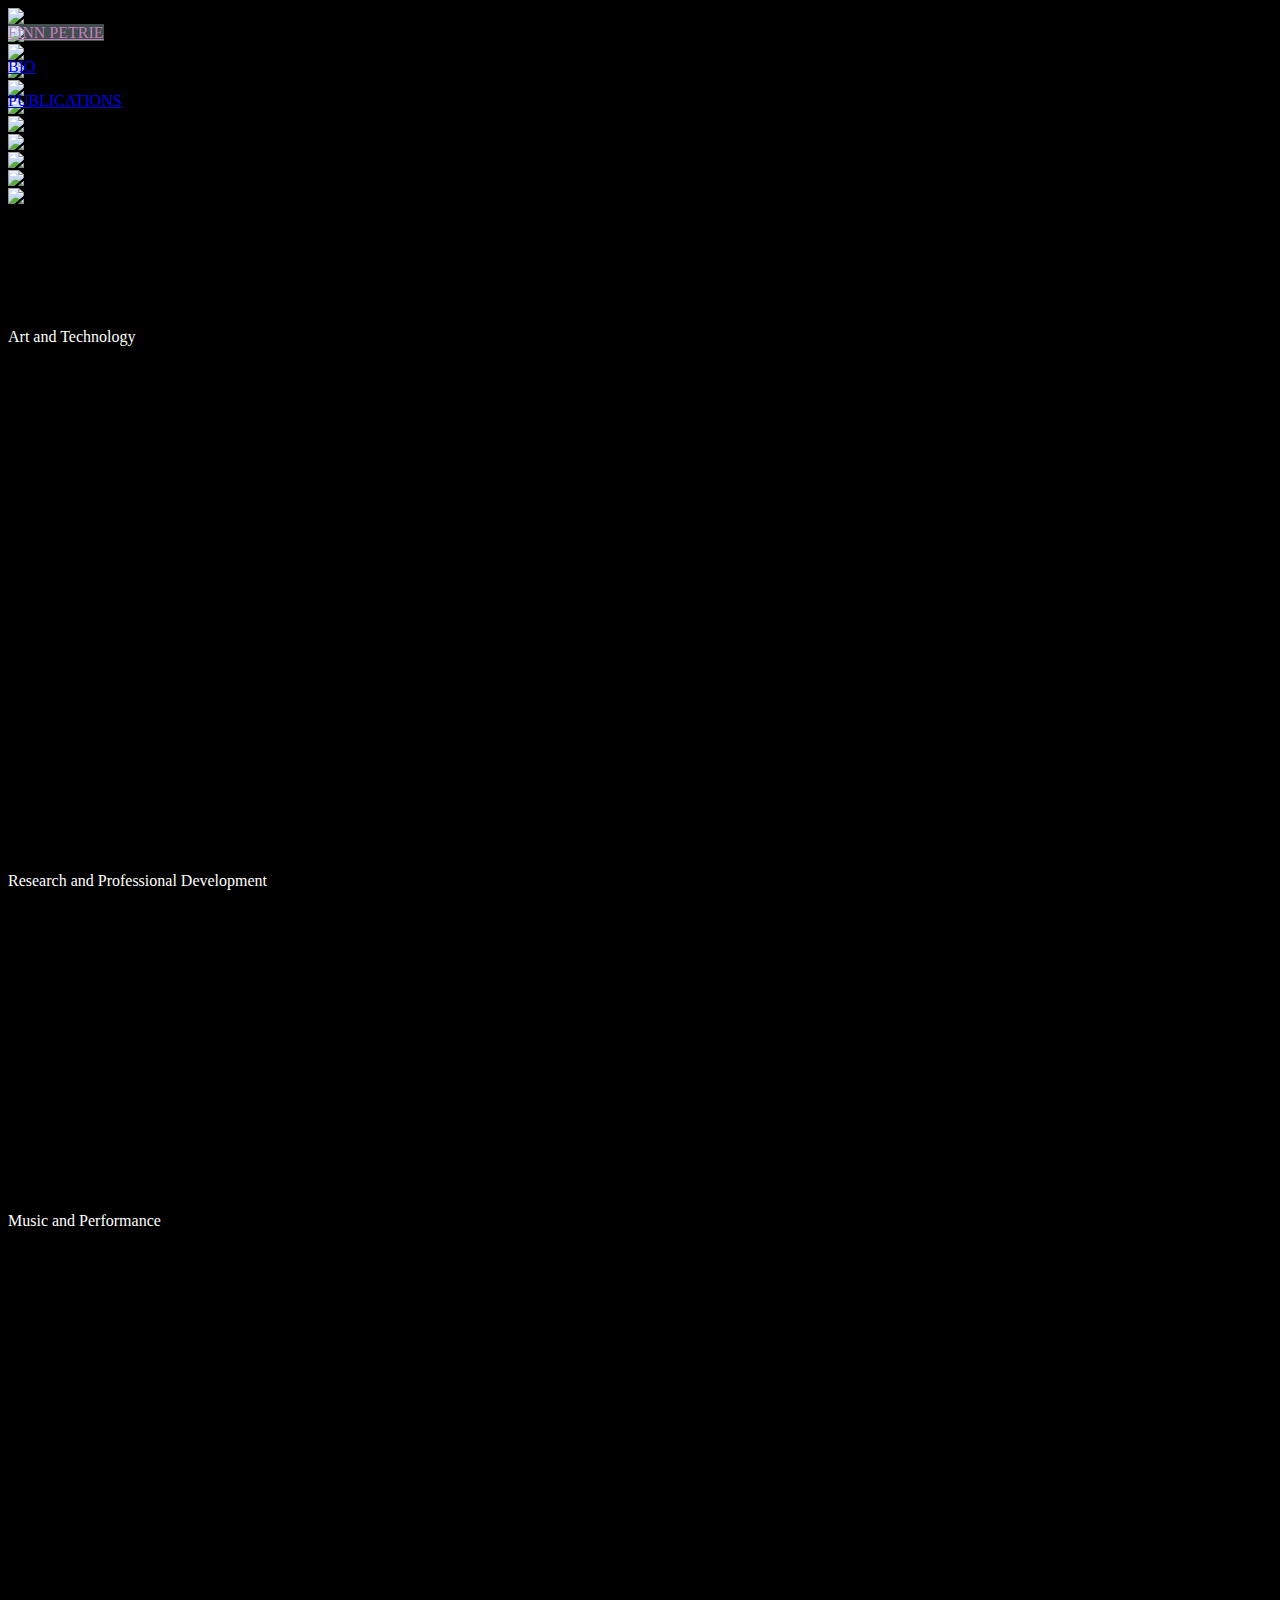
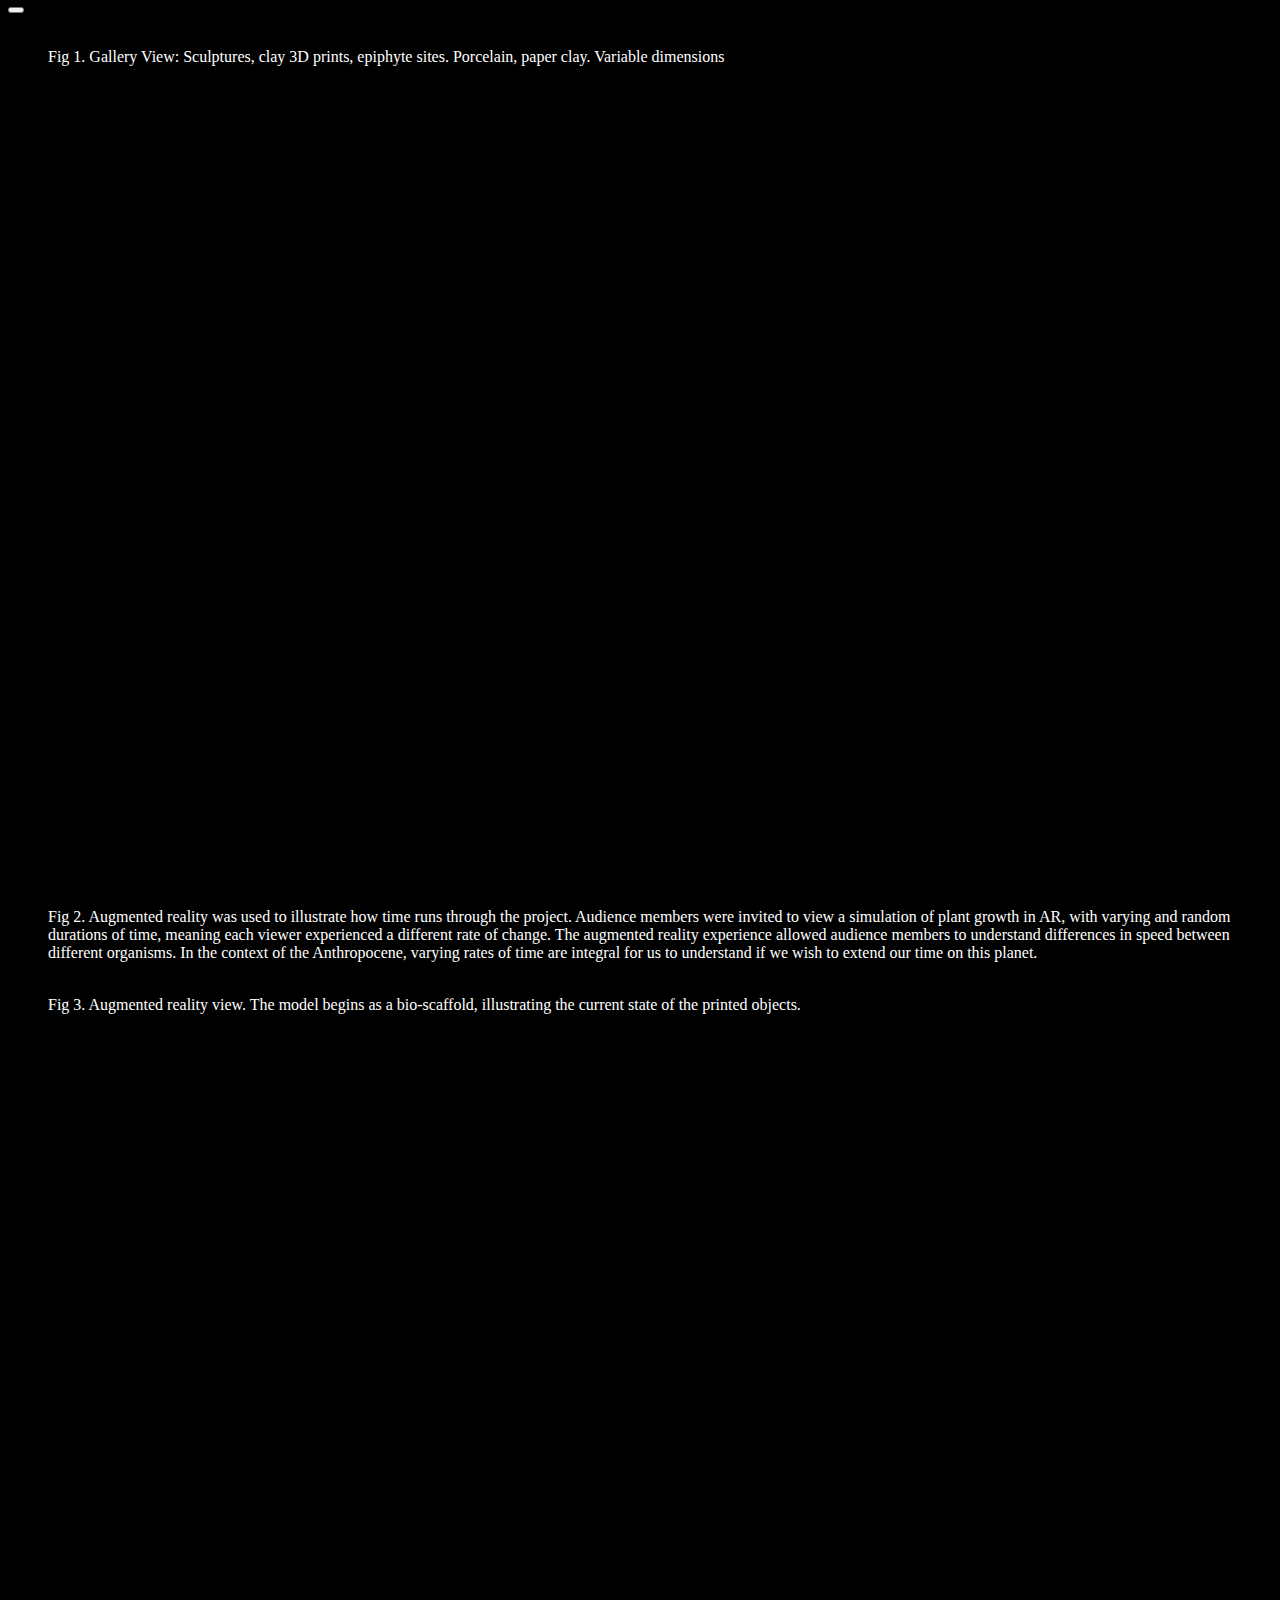
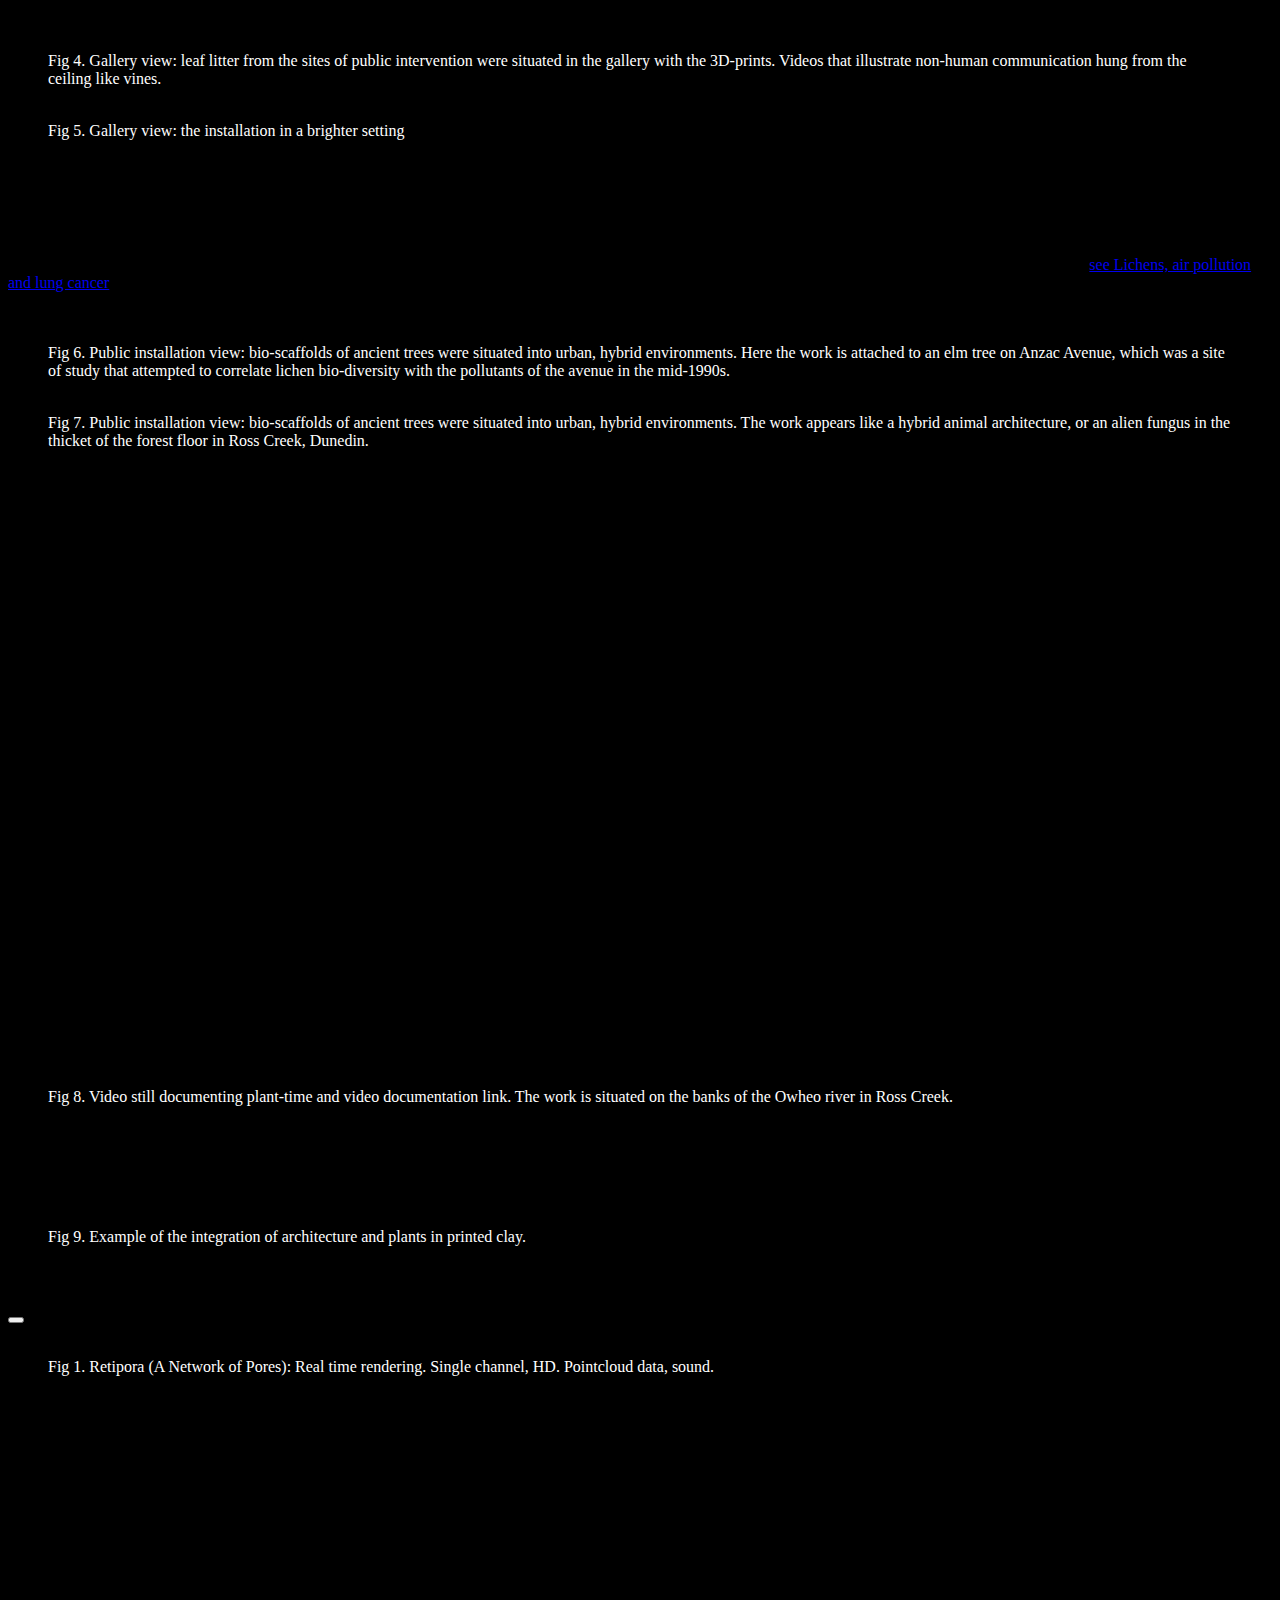
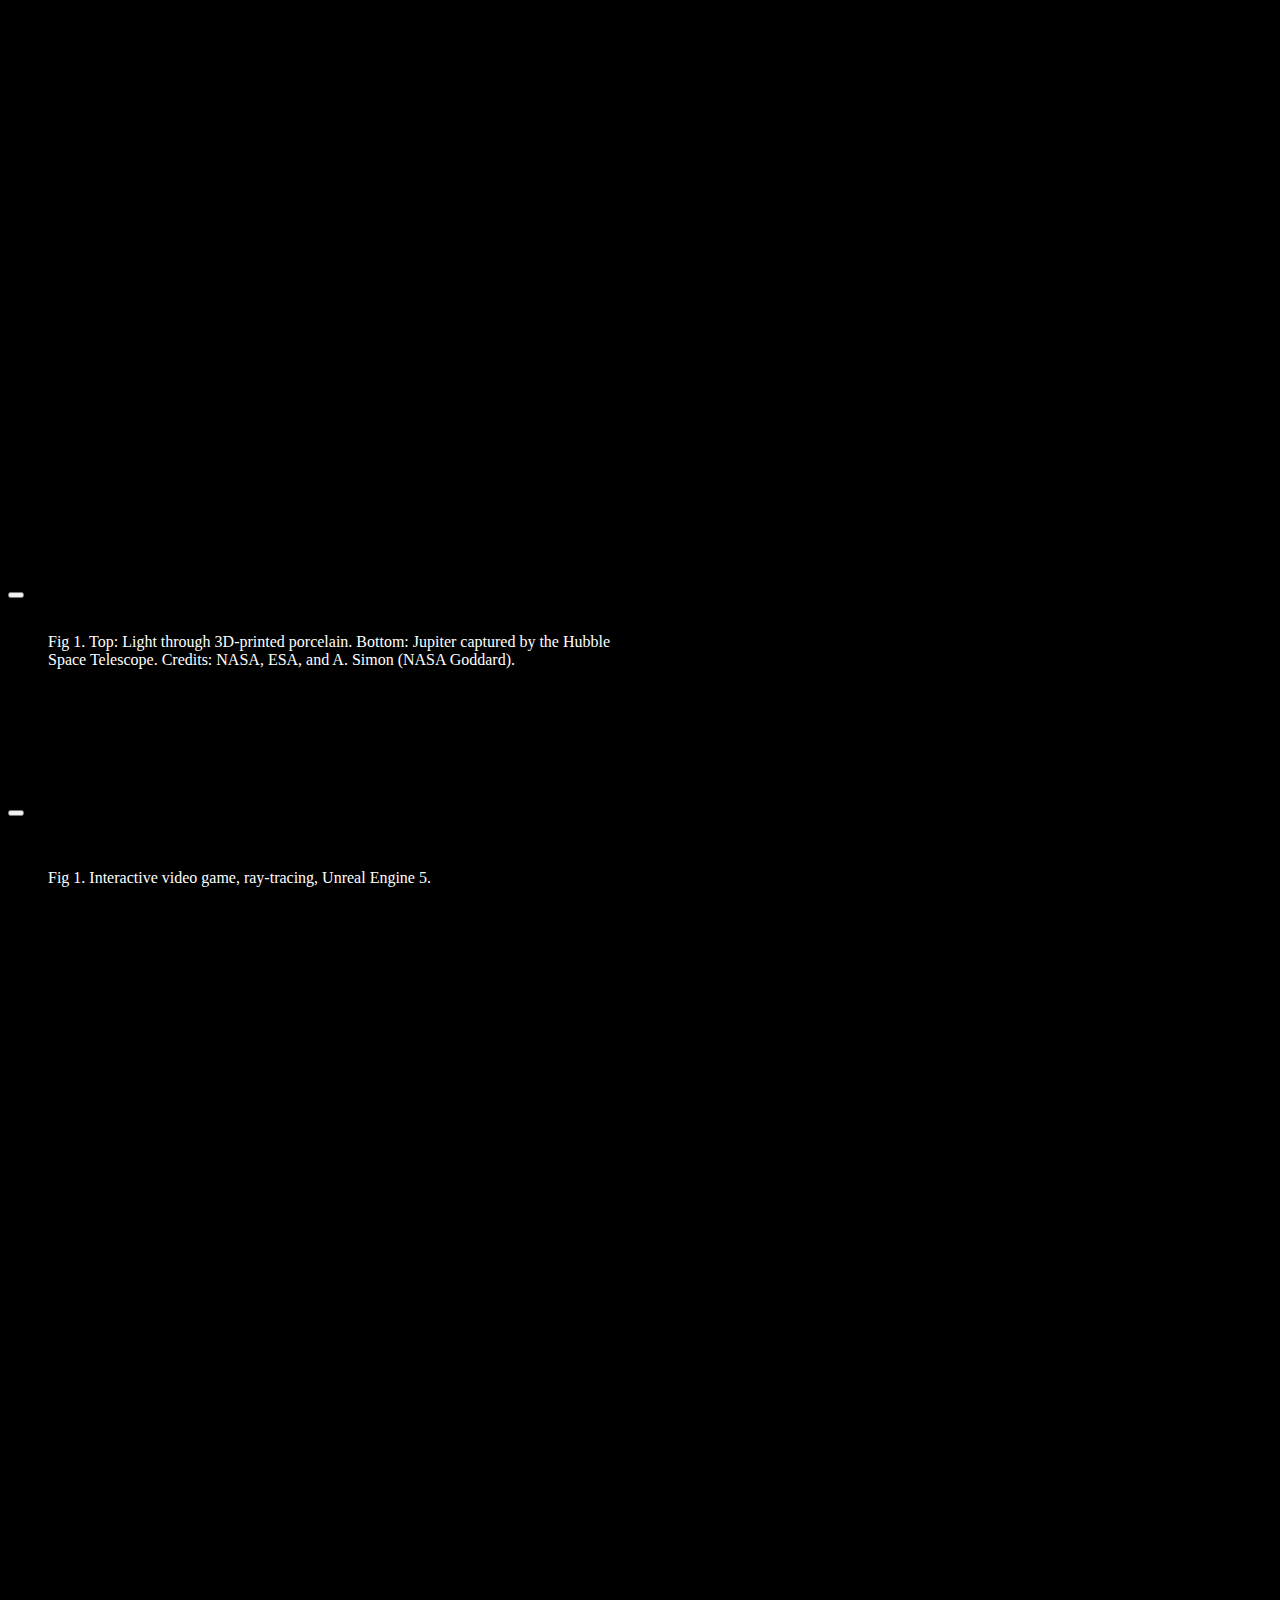
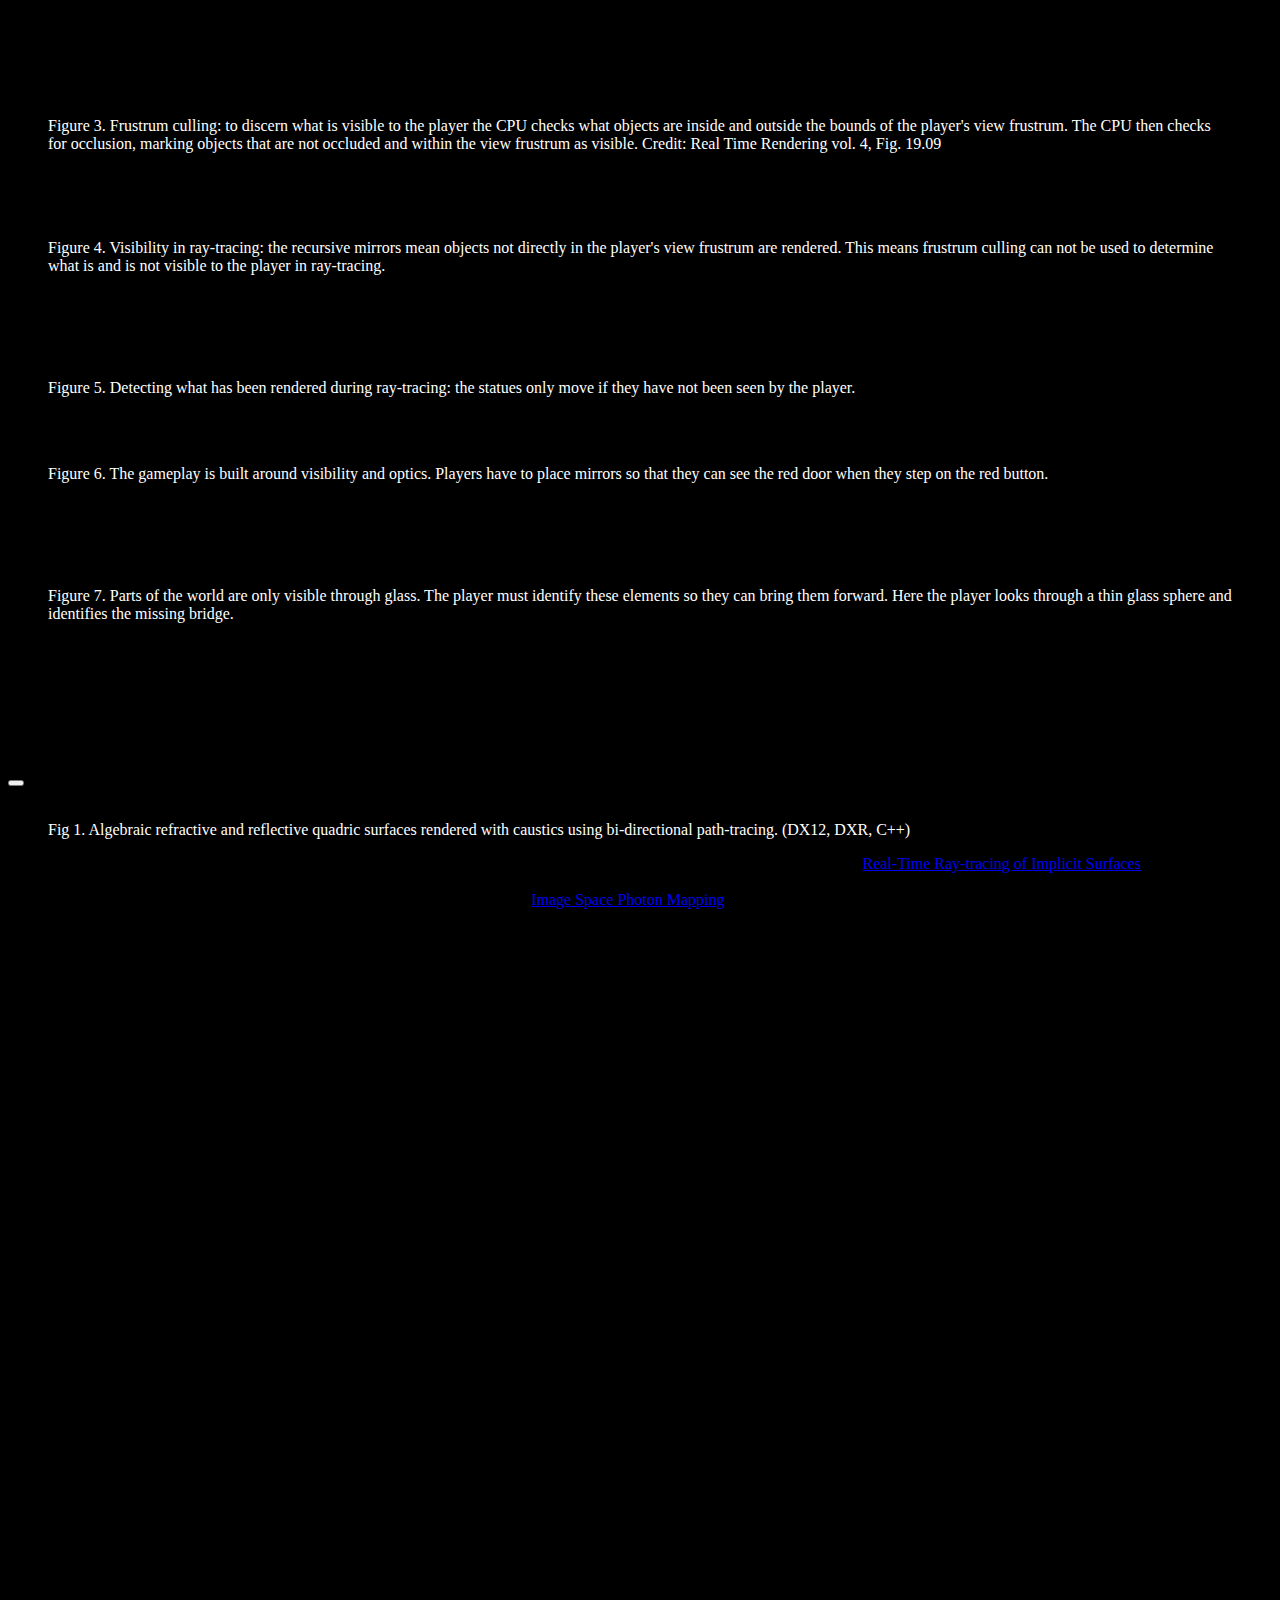
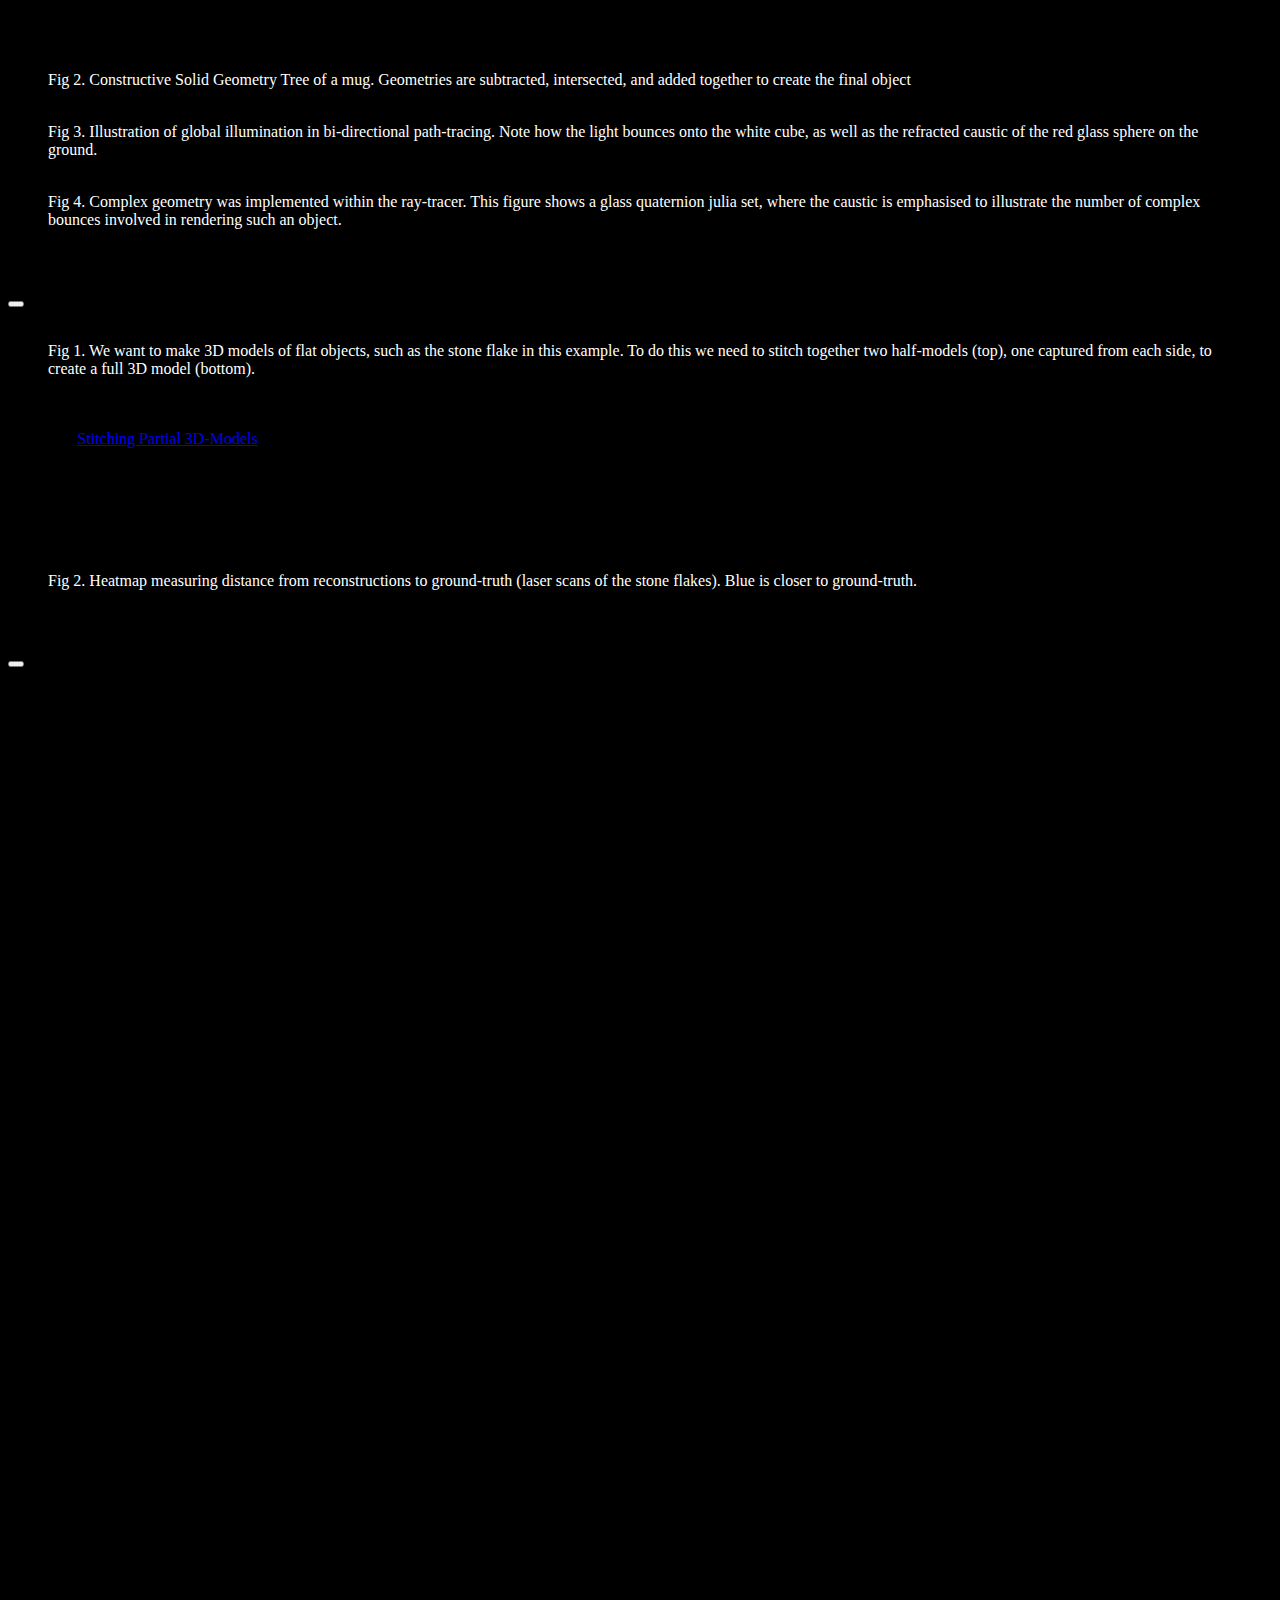
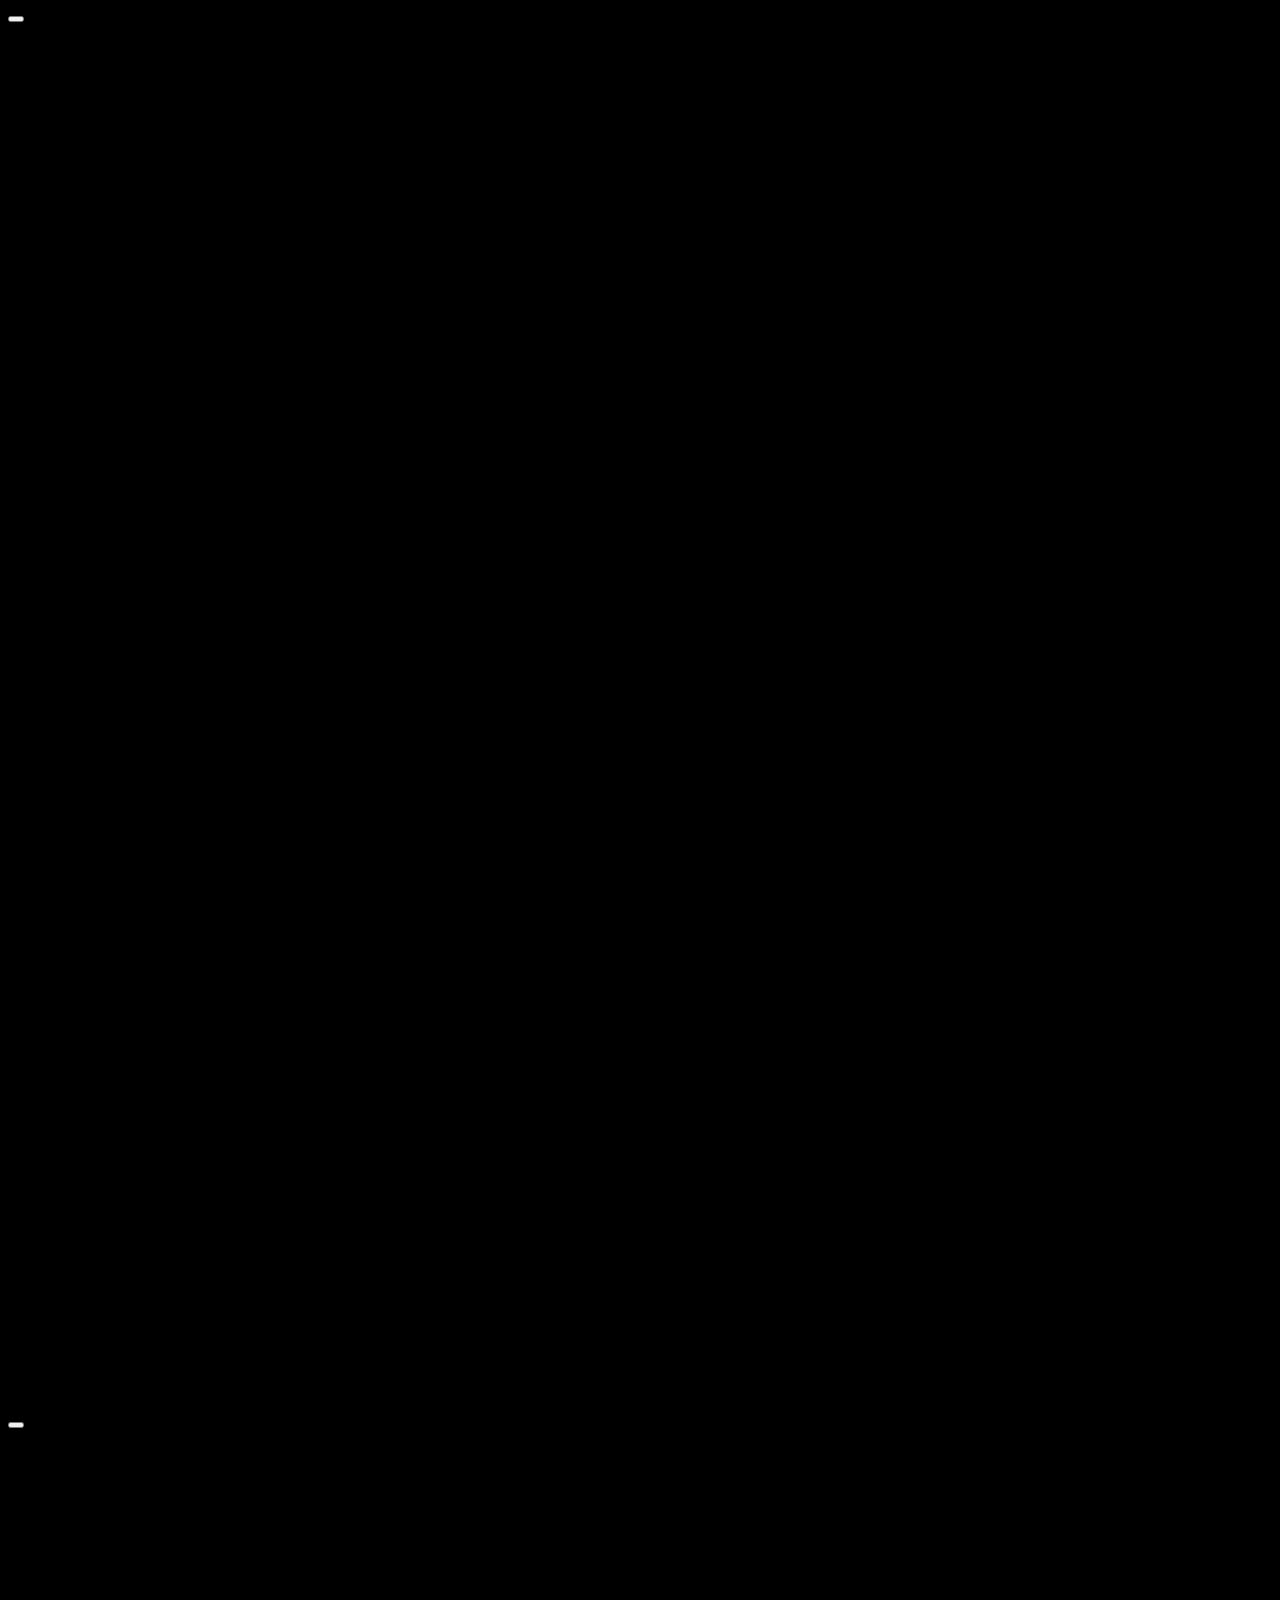
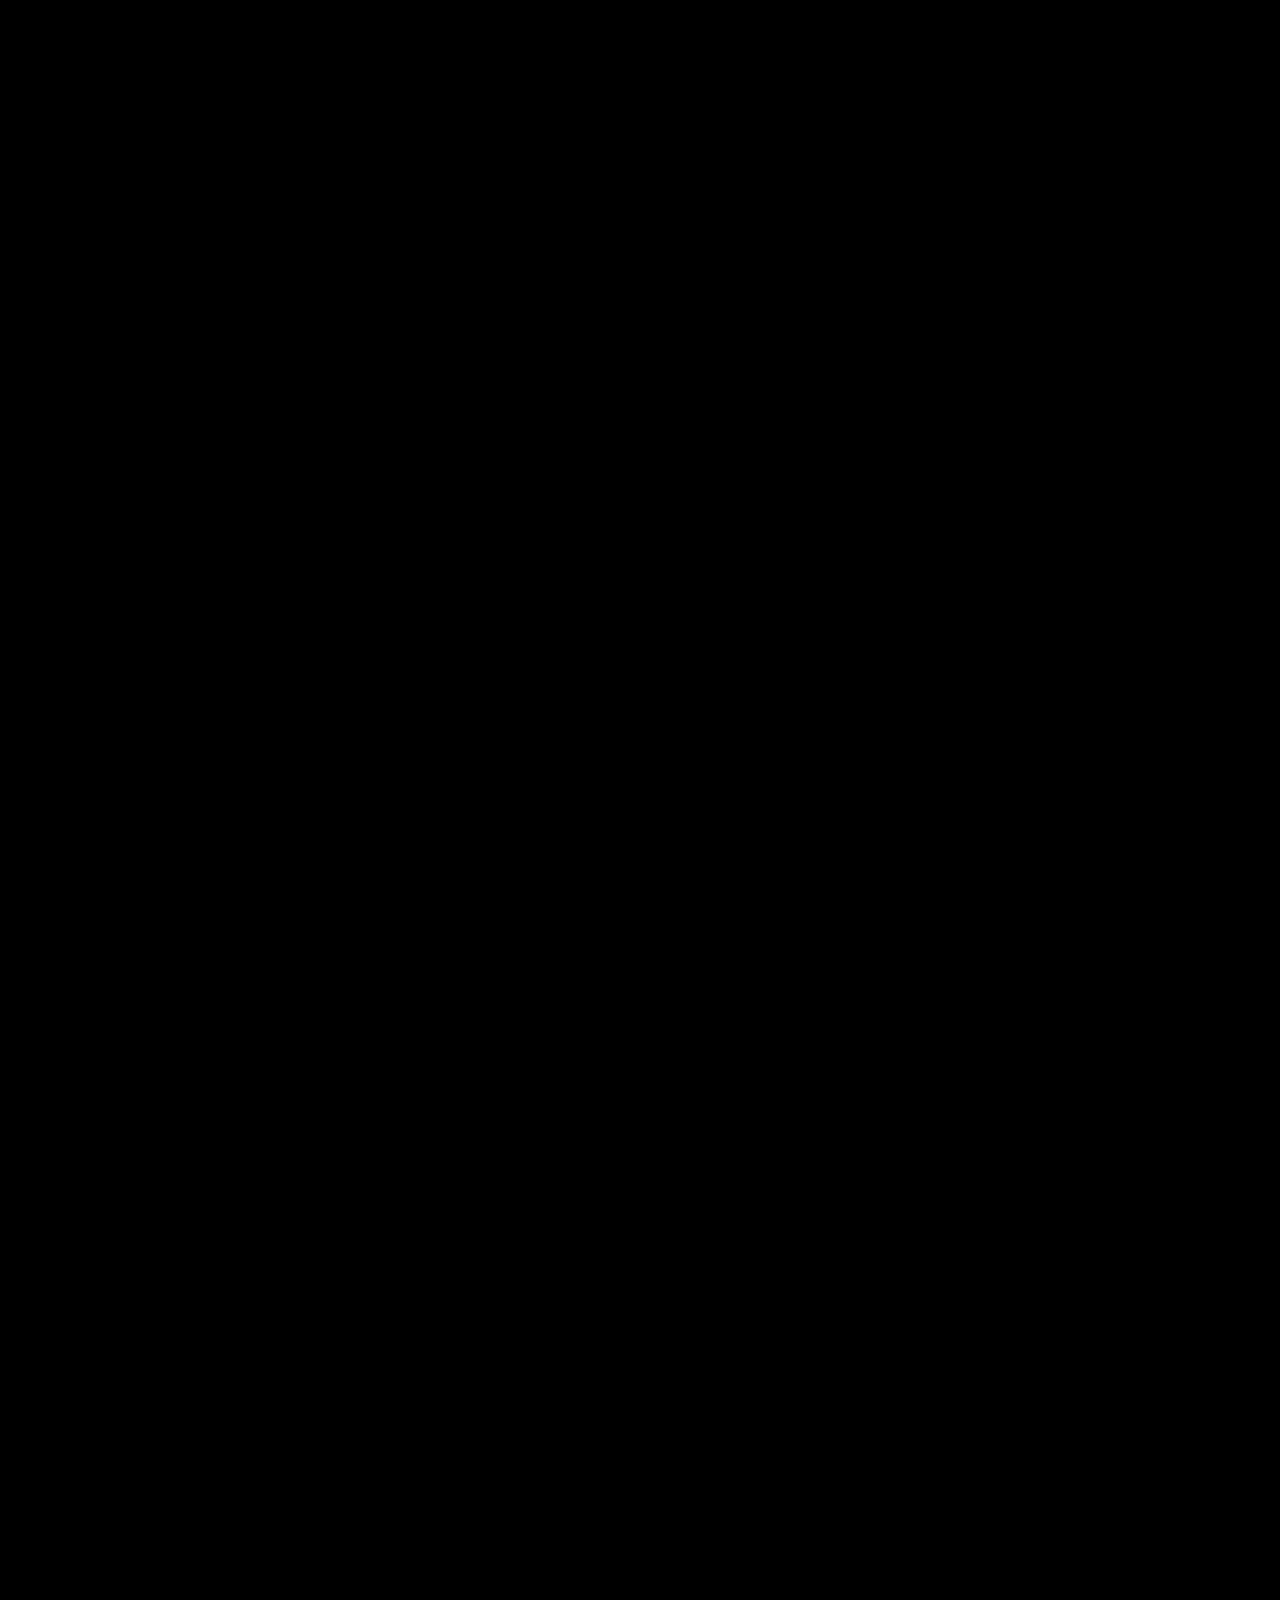
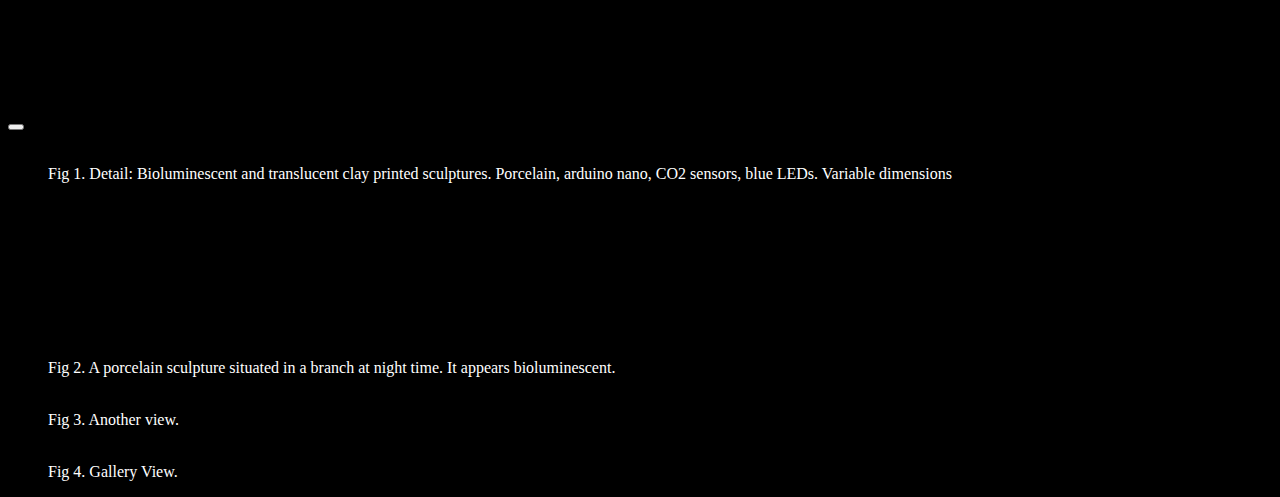
==== index.html @ d60e0142 "mmmwe" ====
<!DOCTYPE html>
<html lang="en">
<head>
    <meta charset="UTF-8">
    <meta http-equiv="X-UA-Compatible" content="IE=edge">
    <meta name="viewport" content="width=device-width, initial-scale=1.0">
    <!-- JavaScript Bundle with Popper -->
    <link rel="stylesheet" href ="Style/index.css">

    <link href="https://cdn.jsdelivr.net/npm/bootstrap@5.2.2/dist/css/bootstrap.min.css" rel="stylesheet" integrity="sha384-Zenh87qX5JnK2Jl0vWa8Ck2rdkQ2Bzep5IDxbcnCeuOxjzrPF/et3URy9Bv1WTRi" crossorigin="anonymous">
    <link rel="stylesheet" href="Style/Links.css">

    <title>Finn Petrie</title>
</head>
<body style ="background-color:black">
  <div class ="links-container" style="z-index: 2; position: absolute;">
    <a href = "index.html" style="color:rgb(196, 127, 186);"><p><span style= "background-color:rgba(194, 234, 241, 0.336);">FINN PETRIE</span></p></a>
    <a href = "CV.html"><p><span class = "span-link">BIO</span></p></a>
    <a href = "Publications.html"><p><span class = "span-link">PUBLICATIONS</span></p></a>

  </div>
  
  
  <!-- The dots/circles -->
  <!-- <div style="text-align:center">
    <span class="dot" onclick="currentSlide(1)"></span>
    <span class="dot" onclick="currentSlide(2)"></span>
    <span class="dot" onclick="currentSlide(3)"></span>
  </div> -->

  
    <div id="carouselExampleSlidesOnly" class="carousel slide carousel-fade"  data-bs-ride="carousel">
      <div class="carousel-inner">
        <div class="carousel-item active" data-bs-interval ="2000">
          <img src="Pictures/EpiphyticMemory/IMG_1455a.jpg" class="d-block w-100" alt="...">
        </div>
        <div class="carousel-item" data-bs-interval ="3000">
          <img src="Pictures/Ghosts/IMG_1808.JPG" class="d-block w-100" alt="...">
        </div>
        <div class="carousel-item" data-bs-interval ="3000">
          <img src ="Pictures/House/screen_ch_copy.png" class="d-block w-100" alt="...">
          
        </div>
        <div class="carousel-item" data-bs-interval ="3000">
          <img src="Pictures/Clouds/20220127_170917.jpg" class="d-block w-100" alt="...">
        </div>
        <div class="carousel-item" data-bs-interval ="3000">
          <img src ="Pictures/EpiphyticMemory/IMG_1432.JPG" class="d-block w-100" alt="...">
        </div>
        <div class="carousel-item" data-bs-interval ="3000">
          <img src="Pictures/Ghosts/IMG_1873-2-copy.jpg" class="d-block w-100" alt="...">
        </div>
        <div class="carousel-item" data-bs-interval ="3000">
          <img src ="Pictures/Raytracing/global_illumination.jpg" class="d-block w-100" alt="...">
        </div>
        <div class="carousel-item" data-bs-interval ="3000">
          <img src="Pictures/EpiphyticMemory/P1080259 - Copy.JPG" class="d-block w-100" alt="...">
        </div>
        <div class="carousel-item" data-bs-interval ="3000">
          <img src="Pictures/EpiphyticMemory/IMG_2147.JPG" class="d-block w-100" alt="...">
        </div>
     
        <div class="carousel-item" data-bs-interval ="3000">
          <img src="Pictures/EpiphyticMemory/Petrie_Fig06a-banner.jpg" class="d-block w-100" alt="...">
        </div>
        <div class="carousel-item" data-bs-interval ="3000">
          <img src ="Pictures/EpiphyticMemory/IMG_2253.JPG" class="d-block w-100" alt="...">
        </div>
      </div>
    </div>
  
  
  <!-- The dots/circles -->
  <!-- <div style="text-align:center">
    <span class="dot" onclick="currentSlide(1)"></span>
    <span class="dot" onclick="currentSlide(2)"></span>
    <span class="dot" onclick="currentSlide(3)"></span>
  </div> -->

  <div class ="center">
    <p>Finn Petrie is an interdisciplinary artist, musician, experimental game developer, and computer graphics and computer vision engineer. His work aims to foster and cultivate cognitive eco-systems. This includes establishing ontological connections between us and non-humans in his art, developing audience interactive perfomances as a musician, researching computer vision methods to help archeology become a non-invasive practice, and through implementing and researching emerging technologies to create mathematical puzzle games about perception and spatial intuition. He is concerned with how technology can allow us a greater sense of life and connection on and to this planet. He belives interdisciplinary work and collaboration at the interface of art and science is necessary to solve the hard-problems of the 21st century. </p>
  </div>


    <div class="container">
        <div class="row">
          <div class="col-sm">
            <p style = "color: white;">Art and Technology</p>
            <div class = "project-box" data-bs-toggle="modal"  data-bs-target="#Phyto-Memory" data-id="PublicInstall">
              <span class = "project-text"><p>Epiphytic Memory (Public Installation)</p>
                <p> + Click For More Info</p></span>
                <img src="/Pictures/EpiphyticMemory/IMG_1432.JPG" class="img-thumbnail" style ="border: none; background: transparent;"  alt = "">
              </div>
              <div class = "project-box" data-bs-toggle="modal"  data-bs-target="#Phyto-Memory" data-id ="GalleryInstall__">
                <span class = "project-text"><p>Epiphytic Memory (Gallery Installation)</p>
                  <p> + Click For More Info</p></span>
                  <img src="/Pictures/EpiphyticMemory/IMG_2253.JPG" class="img-thumbnail" style ="border: none; background: transparent;"  alt = "">
                </div>
                <div class = "project-box" data-bs-toggle="modal"  data-bs-target="#Ghosts">
                  <span class = "project-text"><p>The Ghosts of Future Trees (Work in Progress)</p>
                    <p> + Click For More Info</p></span>
                    <img src="/Pictures/Ghosts/IMG_1873-2.jpg" class="img-thumbnail" style ="border: none; background: transparent;"  alt = "">
                  </div>
                  <div class = "project-box" data-bs-toggle="modal"  data-bs-target="#Porcelain">
                    <span class = "project-text"><p>Porcelain Clouds (Light + Clay Study)</p>
                      <p> + Click For More Info</p></span>
                      <img src="/Pictures/Clouds/20220127_170917.jpg" class="img-thumbnail" style ="border: none; background: transparent;"  alt = "">
                    </div>
                    <div class = "project-box" data-bs-toggle="modal"  data-bs-target="#Retipora">
                      <span class = "project-text"><p>Retipora (A Network of Pores)</p>
                        <p> + Click For More Info</p></span>
                        <img src="/Pictures/Finn-Petrie-Still-1.png" class="img-thumbnail" style ="border: none; background: transparent;"  alt = "">
                      </div>
                    
          </div>


          <div class="col-sm">
            <p style = "color: white;">Research and Professional Development</p>
            <div class = "project-box" data-bs-toggle="modal"  data-bs-target="#Mirrored">
              <span class = "project-text"><p>Mirrored (Real Time Ray-Tracing as a Game Mechanic)</p>
                <p> + Click For More Info</p></span>
                <img src="/Pictures/House/309248747_836797057349800_7403920216660448968_n.gif" class="img-thumbnail" style ="border: none; background: transparent;"  alt = "">
              </div>
            <div class = "project-box" data-bs-toggle="modal"  data-bs-target="#RayTracing">
              <span class = "project-text"><p>Real Time Ray-Tracing</p>
                <p> + Click For More Info</p></span>
                <img src="/Pictures/Raytracing/render_sample.jpg" class="img-thumbnail" style ="border: none; background: transparent;"  alt = "">
              </div>
              <div class = "project-box" data-bs-toggle="modal"  data-bs-target="#PhotogrammetricDebitage">
                <span class = "project-text"><p>Photogrammetric Debitage Analysis: Non-Invasive Archeology</p>
                  <p> + Click For More Info</p></span>
                  <img src="/Pictures/Stones/sideA01.png" class="img-thumbnail" style ="border: none; background: transparent;"  alt = "">
                </div>
                


          </div>
          <div class="col-sm">
            <p style = "color: white;">Music and Performance</p>
            <div class = "project-box" data-bs-toggle="modal"  data-bs-target="#OtherRooms">
              <span class = "project-text"><p>Other Rooms (Bedroom Recorded Album)</p>
                <p> + Click For More Info</p></span>
                <img src="/Pictures/a0635038067_10.jpg" class="img-thumbnail" style ="border: none; background: transparent;"  alt = "">
              </div>
              <div class = "project-box" data-bs-toggle="modal"  data-bs-target="#SineRave">
                <span class = "project-text"><p>Interactive Audio/Visual Performance To Sleep To</p>
                  <p> + Click For More Info</p></span>
                  <img src="/Pictures/SineRave/IMG_20210328_011252_1.jpg" class="img-thumbnail" style ="border: none; background: transparent;"  alt = "">
                </div>
                <div class = "project-box" data-bs-toggle="modal"  data-bs-target="#Maryland">
                  <span class = "project-text"><p>Live Performance</p>
                    <p> + Click For More Info</p></span>
                    <img src="/Pictures/Performance/28165163_10155920061100283_444685239955644846_o.jpg" class="img-thumbnail" style ="border: none; background: transparent;"  alt = "">
                  </div>
          </div>
        </div>
      </div>

      <div class="modal fade" id="Phyto-Memory" tabindex="-1" aria-labelledby="exampleModalLabel" aria-hidden="true">
        <div class="modal-dialog modal-xl" >
          <div class="modal-content" style="background: black;">
            <div class="modal-header">
              <h5 class="modal-title text-center text-light" id="exampleModalLabel">Epiphytic Memory</h5>
              <button type="button" class="btn-close btn-close-white" data-bs-dismiss="modal" style = "color:white" aria-label="Close"></button>
            </div>
            <div class="modal-body">
              <div class="container" data-id="GalleryInstall">

              <figure>
                <img src="/Pictures/EpiphyticMemory/Petrie_Fig06a.jpg" class="img-thumbnail" style ="border: none; background: transparent;"  alt = "">
                <figcaption style="color:white;">Fig 1. Gallery View: Sculptures, clay 3D prints, epiphyte sites. Porcelain, paper clay. Variable dimensions</figcaption>
            </figure>
            

               <p class ="text-light">Epiphytic Memory is an ongoing project motivated by the symbiotic homing relations of plants. Light detection and ranging (LIDAR) scans of ancient trees from Aotearoa New Zealand’s southern rain-forests are 3D-printed in porcleain, and then situated in hybrid environments in Ōtepoti Dunedin as scientific interventions. These site-specific sculptures function both as memories and as potential bio-scaffolds for new life. The project uses augmented reality to help understand the depth of time involved within the work, through an interactive gallery installation that simulates plant growth. The work draws on N. Katherine Hayles' notions of the cognitive nonconscious and cognitive assemblages, to both understand the agency of plants, but also technology. The work intends to bring what Jakob von Uexuell describes as the Umwelten -- the ontological life world of a species -- closer to us through technology, allowing us to understand and form rich dialogues with plants through their growth and corresponding data.
              </p>
              <h1 class = "text-light">Gallery Installation</h1>

               <iframe title="Epiphytic Memory Documentation" src="https://player.vimeo.com/video/687005056?h=6e807e28fa" width = "100%" height = "600" frameborder="0" allowfullscreen></iframe>
               <figure>
                <img src ="Pictures/EpiphyticMemory/IMG_2253.JPG"class="img-thumbnail" style ="border: none; background: transparent;" alt = "">
                <figcaption style="color:white;">Fig 2. Augmented reality was used to illustrate how time runs through the project. Audience members were invited to view a simulation of plant growth in AR, with varying and random durations of time, meaning each viewer experienced a different rate of change. The augmented reality experience allowed audience members to understand differences in speed between different organisms. In the context of the Anthropocene, varying rates of time are integral for us to understand if we wish to extend our time on this planet.</figcaption>
            </figure>

            <figure>
              <img src= "Pictures/EpiphyticMemory/IMG_2237_COPY.JPG"  class="img-thumbnail" style ="border: none; background: transparent;" alt = "">
              <figcaption style="color:white;">Fig 3. Augmented reality view. The model begins as a bio-scaffold, illustrating the current state of the printed objects.</figcaption>
          </figure>
          <figure>
          <iframe title="AR Documentation" src="https://player.vimeo.com/video/687360606?h=a3a7b04faf" width="100%" height="600" frameborder="0" allowfullscreen></iframe>         
            <img src= "Pictures/EpiphyticMemory/Petrie_Fig06b.jpg"  class="img-thumbnail" style ="border: none; background: transparent;" alt = "">
            <figcaption style="color:white;">Fig 4. Gallery view: leaf litter from the sites of public intervention were situated in the gallery with the 3D-prints. Videos that illustrate non-human communication hung from the ceiling like vines.</figcaption>
        </figure>

        <figure>
          <img src="/Pictures/EpiphyticMemory/IMG_1455a.jpg" class="img-thumbnail" style ="border: none; background: transparent;" alt = "">
          <figcaption style="color:white;">Fig 5. Gallery view: the installation in a brighter setting</figcaption>
      </figure>
    </div>
      <div class="container" data-id="PublicInstall">
        <h1 class = "text-light">Public Installation</h1>
        <p class ="text-light">Epiphytic Memory's public installation saw porcelain bio-scaffolds of LIDAR scanned ancient trees situated in urban and hybrid environments as scientific interventions. Here they function as memories of a pre-colonial Aotearoa, one ruled by trees, but they also function as homes for new life. The goal with the project is to sample the bioscaffolds within the next five years for lichen biodiversity, and then correlate the findings with the surrounding pollutant levels (lichen biodiversity has been shown to correlate with pollutants as well as lung cancer (<a href="https://www.nature.com/articles/387463a0">see Lichens, air pollution and lung cancer</a>). In this way the project incorporates the interpretive practices of science --- or the action of giving a voice to non-humans through collecting their data --- to ultimately encourage local community reading of the sites’ growth in relation to this data.
        </p>   
      <figure>
        <img src="/Pictures/EpiphyticMemory/IMG_1432.JPG" class="img-thumbnail" style ="border: none; background: transparent;" alt = "">
        <figcaption style="color:white;">Fig 6. Public installation view: bio-scaffolds of ancient trees were situated into urban, hybrid environments. Here the work is attached to an elm tree on Anzac Avenue, which was a site of study that attempted to correlate lichen bio-diversity with the pollutants of the avenue in the mid-1990s.</figcaption>
    </figure>
    <figure>
      <img src="/Pictures/EpiphyticMemory/IMG_1486_2.jpg" class="img-thumbnail" style ="border: none; background: transparent;" alt = "">
      <figcaption style="color:white;">Fig 7. Public installation view: bio-scaffolds of ancient trees were situated into urban, hybrid environments. The work appears like a hybrid animal architecture, or an alien fungus in the thicket of the forest floor in Ross Creek, Dunedin.</figcaption>
  </figure>

  <figure>
    <img src="/Pictures/EpiphyticMemory/IMG_2147.jpg" class="img-thumbnail" style ="border: none; background: transparent;" alt = "">
    <iframe title="In Situ" src="https://player.vimeo.com/video/687006632?h=a7d4f76218" width="100%" height="600" frameborder="0" allowfullscreen></iframe>

    <figcaption style="color:white;">Fig 8. Video still documenting plant-time and video documentation link. The work is situated on the banks of the Owheo river in Ross Creek.</figcaption>
</figure>
<p class = "text-light">Works located near architecture demonstrate the project's emphasis on connectivity between humans, technology, and plants. In some instances the forms are based on LIDAR scans of buildings digitally merged with the shapes of ancient trees. This performs a sort of co-becoming, a means for us to think through, and pay respect to, the constant yet slow push between plants and the built environment, as well as to speculate on a new architecture – one that not only welcomes plants, but sees them as necessary cohabitants. These works (see below) appear like tree-architectural hybrids, and often have unprintable parts left behind from the surface reconstruction algorithm used in merging the structures. </p>

<figure>
  <img src="/Pictures/EpiphyticMemory/P1080259.JPG" class="img-thumbnail" style ="border: none; background: transparent;" alt = "">

  <figcaption style="color:white;">Fig 9. Example of the integration of architecture and plants in printed clay.</figcaption>
</figure>


</div>
              
            </div>
            
          </div>
        </div>
      </div>

<div class="modal fade" id="Retipora" tabindex="-1" aria-labelledby="exampleModalLabel" aria-hidden="true">
        <div class="modal-dialog modal-xl">
          <div class="modal-content" style = "background: black;">
            <div class="modal-header">
              <h5 class="modal-title text-light" id="exampleModalLabel">Retipora (A Network of Pores)</h5>
              <button type="button" class="btn-close btn-close-white" data-bs-dismiss="modal" style = "color:white" aria-label="Close"></button>
            </div>
            <div class="modal-body">
              <figure>
                <img src="/Pictures/Finn-Petrie-Still-1.png" class="img-thumbnail" style ="border: none; background: transparent;" alt = "">
                <figcaption style="color:white;">Fig 1. Retipora (A Network of Pores): Real time rendering. Single channel, HD. Pointcloud data, sound.</figcaption>
            </figure>

              <p class="text-light">Motivated by the notion of material hermeneutics, what philosopher Don Ihde describes as the interpretative practices of scientific visualisation, Retipora (A Network of Pores) was an early experiment within my practice exploring shared existences, both between geologies and digital technologies, but also earthly bodies -- including oceanic speeds and geological time. A cloud of data-points visualising a rock-face within Ross Creek (Ōtepoti) is pushed through space and time – perhaps a thin film between worlds. The cloud appears to breathe as the 3-dimensional data shifts in and out, falling back to its original form only for a moment. The work metamorphoses the slowness of geological time into the continuity of constant flux and chaos of the ocean, bringing distant rates of time into contact. Exhibited at Aotearoa Digital Arts Symposium, 2021. Made in Unity using hlsl.</p>
              <iframe src="https://player.vimeo.com/video/651010363?h=5709a45b8e&color=00FF00" frameborder = "0" width = "100%" height = "600" allowfullscreen></iframe>
              <img src="/Images/P1080200 (2).JPG" class="img-thumbnail" style ="border: none; background: transparent;"alt = "">
              </div>
            </div>
            
          </div>
        </div>
      </div>


      <div class="modal fade" id="Porcelain" tabindex="-1" aria-labelledby="exampleModalLabel" aria-hidden="true">
        <div class="modal-dialog modal-xl">
          <div class="modal-content" style = "background: black;">
            <div class="modal-header">
              <h5 class="modal-title text-light" id="exampleModalLabel"> Porcleain Clouds</h5>
              <button type="button" class="btn-close btn-close-white" data-bs-dismiss="modal" style = "color:white" aria-label="Close"></button>
            </div>
            <div class="modal-body">
            
             <div class="container" >
                <div class="row row-cols-2">
                  <div class="col-6">
                    <figure style ="max-width: 600px;">
                      <img src="/Pictures/Clouds/20220127_170917.jpg" class="img-thumbnail" style ="border: none; background: transparent;" alt = "">
                      <img src="/Pictures/Clouds/jupapr3color-jd-170304_0.png" class="img-thumbnail" style ="border: none; background: transparent;" alt = "">
                      <figcaption style="color:white;">Fig 1. Top: Light through 3D-printed porcelain. Bottom: Jupiter captured by the Hubble Space Telescope. Credits: NASA, ESA, and A. Simon (NASA Goddard).</figcaption>
                  </figure>
                  </div>
                <div class="col-6">
                  <p class="text-light">Porcelain clouds is a small-scale study, a shrine to the planets of our solar system. The work aims to capture the vector fields and flows of imaged planets in porcelain, a material that commonly signifies sacredness. When the small 3D-printed sculptures are hit by sunlight, the translucence of porcelain shows the 3D-printed flows and fields, giving the texture and apperance of a gas giant such as Jupiter. Materials: 3D-printed porcelain, sunlight.
                  </p>
                </div>
              </div>
            </div>
          </div>
        </div>
      </div>
    </div>

  </div>


      <div class="modal fade" id="Mirrored" tabindex="-1" aria-labelledby="exampleModalLabel" aria-hidden="true">
        <div class="modal-dialog modal-xl">
          <div class="modal-content" style = "background: black;">
            <div class="modal-header">
              <h5 class="modal-title text-light" id="exampleModalLabel">Mirrored</h5>
              <button type="button" class="btn-close btn-close-white" data-bs-dismiss="modal" style = "color:white" aria-label="Close"></button>
            </div>
            <div class="modal-body">
              <img src="/Pictures/House/screen_ch.png" class="img-thumbnail" style ="border: none; background: transparent;" alt = "">

              <figure>
                <img src="/Pictures/House/309021950_480989793976218_2346153001565043397_n.gif" class="img-thumbnail"  width = "100%" style ="border: none; background: transparent;" alt = "">

                <figcaption style="color:white;">Fig 1. Interactive video game, ray-tracing, Unreal Engine 5.</figcaption>
            </figure>
              <p class = "text-light">Mirrored is a magical realist puzzle game based around perception and the physics of light and influenced by the stories of Jorge Luis Borges and Italo Calvino. It is currently in early development through my startup, Retipora Studios. The world is architectural and geometric, a city of reflections, invisible light, and unknown physical laws. The player uses perception to progress through the world. Doors here will only open if they can be seen from certain vantages; creatures inhabiting the city will move if they are not seen by the eye; and certain architectural elements only exist behind glass, and must be brought forth for the player to advance. On a technical level, the game explores the use of real-time ray-tracing as a game-mechanic. Ray-tracing, an algorithm invented by painters in the 16th century to faithfully capture reality, allows a way to fully simulate Newtonian/geometric optics, where light is abstracted as straight lines. Due to the computional cost of this algorithm, it has historically been used for offline rendering as opposed to real-time/interactive computer graphics. While the visual fidelity ray-tracing offers is substantial, the extent to which it might extend the domain of play in interactive mediums is often not discussed. The game is curently in development with the help of funding from the Centre of Digital Excellence (CODE).</p>
              <iframe width="100%" height="600" src="https://www.youtube.com/embed/_HMFM9qRuJk" title="YouTube video player" frameborder="0" allow="accelerometer; autoplay; clipboard-write; encrypted-media; gyroscope; picture-in-picture" allowfullscreen></iframe>
              <p class = "text-light">Games typically compute what has been seen by the player by checking what has not been culled from the frustum culling process in Rasterisation</p>
              <figure>
                <img src="/Pictures/House/frustrum_culling.png" class="img-thumbnail" style ="border: none; background: transparent;" alt = "">
                <figcaption style="color:white;">Figure 3. Frustrum culling: to discern what is visible to the player the CPU checks what objects are inside and outside the bounds of the player's view frustrum. The CPU then checks for occlusion, marking objects that are not occluded and within the view frustrum as visible. Credit: Real Time Rendering vol. 4, Fig. 19.09</figcaption>
            </figure>
              <p class = "text-light">However, this process does not work for ray-tracing, as some objects that may be rendered (say within reflections) could be outside the view volume. For example, parts of the world seen in the recursive mirror rendering in the figure below would be rendered by reflection rays, yet be considered occluded by frustrum culling</p>
              <figure>
                <img src= "Pictures/House/game_2.png"  class="img-thumbnail" style ="border: none; background: transparent;" alt = "">
                <figcaption style="color:white;">Figure 4. Visibility in ray-tracing: the recursive mirrors mean objects not directly in the player's view frustrum are rendered. This means frustrum culling can not be used to determine what is and is not visible to the player in ray-tracing.</figcaption>
            </figure>
              <p class = "text-light">To solve this issue, I have modified Unreal Engine 5. My modifications compute what has been rendered in ray-tracing on the GPU, and then this information is passed back to the CPU per frame. This means the CPU knows which objects have been seen by the player, allowing gameplay to be developed around what is visible. An example of this gameplay is illustrated in figure 3., where statues move when they are not seen by the player.</p>
            
              <figure>
                <img src="/Pictures/House/311878773_934734627500974_7293957548553516913_n.gif" width = "100%" class="img-thumbnail" style ="border: none; background: transparent;" alt = "">
                <figcaption style="color:white;">Figure 5. Detecting what has been rendered during ray-tracing: the statues only move if they have not been seen by the player.</figcaption>
            </figure>
              <p class = "text-light">The main game loop requires players use their spatial intution to place mirrors that allow them to see doors that only open when visible.</p>
            
              <figure>
                <img src="/Pictures/House/309248747_836797057349800_7403920216660448968_n.gif" class="img-thumbnail" width = "100%" style ="border: none; background: transparent;" alt = "">
                <figcaption style="color:white;">Figure 6. The gameplay is built around visibility and optics. Players have to place mirrors so that they can see the red door when they step on the red button.</figcaption>
            </figure>
              <p class = "text-light">As with reflective optics, there are also puzzles based around refraction. Here the player must identify anomalies within refractive glass -- such as missing architecture -- and bring these anomalies forward to their world, allowing them to progress.  Narrative around this 'other world' is built up as the player progresses, and turns into an existential threat as architecture begins to fade from their present world.</p>
              <figure>
                <img src="/Pictures/House/290524502_638846501177534_3042922906859880176_n.gif" class="img-thumbnail" width = "100%" style ="border: none; background: transparent;" alt = "">
                <figcaption style="color:white;">Figure 7. Parts of the world are only visible through glass. The player must identify these elements so they can bring them forward. Here the player looks through a thin glass sphere and identifies the missing bridge. </figcaption>
              </figure>
              <p class = "text-light">The game world evokes Escherian recursion and Catalan architecture. It is also inspired by mythologies about spiders and trees creating the world. The player solves an environmental narrative where visual glyphs hint at the meaning of this place, but never directly signify, allowing them to uncover their own story.</p>
              <img src="/Pictures/House/Screenshot 2022-09-25 130925.png" class="img-thumbnail" style ="border: none; background: transparent;" alt = "">
              <img src="/Pictures/House/Screenshot 2022-09-25 130939.png" class="img-thumbnail" style ="border: none; background: transparent;" alt = "">
              <img src="/Pictures/House/Screenshot 2022-09-25 131029.png" class="img-thumbnail" style ="border: none; background: transparent;" alt = "">

            </div>
            
          </div>
        </div>
      </div>


      <div class="modal fade" id="RayTracing" tabindex="-1" aria-labelledby="exampleModalLabel" aria-hidden="true">
        <div class="modal-dialog modal-xl" >
          <div class="modal-content" style="background: black;">
            <div class="modal-header">
              <h5 class="modal-title text-center text-light" id="exampleModalLabel">Real-Time Ray-Tracing</h5>
              <button type="button" class="btn-close btn-close-white" data-bs-dismiss="modal" style = "color:white" aria-label="Close"></button>
            </div>
            <div class="modal-body">

              <figure>
                <img src="/Pictures/Raytracing/render_sample.jpg" class="img-thumbnail" style ="border: none; background: transparent;" alt = "">
                <figcaption style="color:white;">Fig 1. Algebraic refractive and reflective quadric surfaces rendered with caustics using bi-directional path-tracing. (DX12, DXR, C++)</figcaption>
            </figure>
            <p class="text-light">I conducted research into real-time ray-tracing for my honours dissertation (2020), which culminated in a peer-reviewed publication (<a href="https://ieeexplore.ieee.org/document/8961032" >Real-Time Ray-tracing of Implicit Surfaces</a>), as well as building the foundations for me to develop my video game Mirrored, which applies this research to a video game (see Mirrored). I built a real-time bi-directional path-tracer in DXR and DX12 (Microsoft's GPU programming APIs), as well as an implementation of the paper <a href="https://casual-effects.com/research/McGuire2009Photon/ISPM-HPG09.pdf">Image Space Photon Mapping</a> in modern hardware. I then conducted research into geometric representations on the GPU and analysed the speed of these representations compared to the hardware accelerated triangle mesh geometry. These geometries inlcuded algebraic, implicit and construcitve solid geometry. Constructive solid geometry is typically implemented as a tree traversal. Recursive functions do not map well to GPUs because of the small stack sizes of each individual thread group, as well as the large cost of memory allocation. I divised an algorithm that pre-processed the CSG tree (see the figure below) into a post-order sorted list on the CPU, which the GPU could then process iteratively. As mentioned, this work ultimately led me to wonder how real-time ray-tracing could extend and compliment video game mechanics and gameplay, as I felt it was more than just at technology that could add visual fidelity, as commonly marketed. I received $34,000 NZD of funding from the New Zealand Centre of Digital Excellence toward developing Mirrored, which experiments with optical gameplay
            </p>
            <iframe width="100%" height="600" src="https://www.youtube.com/embed/BNgyTUypF7k" title="YouTube video player" frameborder="0" allow="accelerometer; autoplay; clipboard-write; encrypted-media; gyroscope; picture-in-picture" allowfullscreen></iframe>
            <figure>

            <img src="/Pictures/Raytracing/CSG_Present.png" class="img-thumbnail" style ="border: none; background: transparent;" alt = "">
            <figcaption style="color:white;">Fig 2. Constructive Solid Geometry Tree of a mug. Geometries are subtracted, intersected, and added together to create the final object</figcaption>
          </figure>
          <figure>

            <img src="/Pictures/Raytracing/global_illumination.jpg" class="img-thumbnail" style ="border: none; background: transparent;" alt = "">
            <figcaption style="color:white;">Fig 3. Illustration of global illumination in bi-directional path-tracing. Note how the light bounces onto the white cube, as well as the refracted caustic of the red glass sphere on the ground.</figcaption>
          </figure>

          <figure>

            <img src="/Pictures/Raytracing/julia_1_hour_2.jpg" class="img-thumbnail" style ="border: none; background: transparent;" alt = "">
            <figcaption style="color:white;">Fig 4. Complex geometry was implemented within the ray-tracer. This figure shows a glass quaternion julia set, where the caustic is emphasised to illustrate the number of complex bounces involved in rendering such an object.</figcaption>
          </figure>

         

             
              
            </div>
            
          </div>
        </div>
      </div>


      <div class="modal fade" id="PhotogrammetricDebitage" tabindex="-1" aria-labelledby="exampleModalLabel" aria-hidden="true">
        <div class="modal-dialog modal-xl" >
          <div class="modal-content" style="background: black;">
            <div class="modal-header">
              <h5 class="modal-title text-center text-light" id="exampleModalLabel">Modelling Stone Flakes</h5>
              <button type="button" class="btn-close btn-close-white" data-bs-dismiss="modal" style = "color:white" aria-label="Close"></button>
            </div>
            <div class="modal-body">
              <figure>
                <img src="/Pictures/Stones/problem.jpg" class="img-thumbnail" style ="border: none; background: transparent;" alt = "">
                <figcaption style="color:white;">Fig 1. We want to make 3D models of flat objects, such as the stone flake
                  in this example. To do this we need to stitch together two half-models (top),
                  one captured from each side, to create a full 3D model (bottom).</figcaption>
                  </figure>

              <p class="text-light">During my undergraduate I helped develop and research methods to reconstruct objects that are traditionally hard to image using structure from motion under the supervision of Associate Professor, Steven Mills (University of Otago). The research was in the context of imaging debitage -- debris used in the analysis of stone tools by archeologists. The work led to a published peer reviewed paper (see <a href="https://ieeexplore.ieee.org/document/8961032" ><span class ="span-link">Stitching Partial 3D-Models</span></a>), and outlined proof of concept ground work that aided the project in getting a Marsden Fund from the New Zealand Royal Society Te Apārangi. The image below illustrates the observed error against the reconstructed models using my method - where blue is closer to the ground-truth. The aim is to make sure metric information is maintained when a real object is reconstructed, allowing for precise and relevant measurements. In general this research intends to allow archeologists a ‘non-invasive’ means to study archeological sites, where they no longer need to appropriate artifacts from a site, but instead can image them with a camera and perform analysis off-site. This is both practically and culturally significant, where archeologists can use less resources, but also can cause less physical and cultural damage to sites. The Māori (the indigenous peoples of Aotearoa New Zealand) word tapu expresses a forbidenness/sacredness to and of certain procedures, objects, as well as events and life-stages. In this way the research will allow archeologists to be more cautious and respectful of other cultural world-views.
              </p>

               
            </figure>
              <figure>
                <img src="/Pictures/Stones/heatmaps.jpg" class="img-thumbnail" style ="border: none; background: transparent;" alt = "">
                <figcaption style="color:white;">Fig 2. Heatmap measuring distance from reconstructions to ground-truth (laser scans of the stone flakes). Blue is closer to ground-truth. </figcaption>

            </figure>
            

            

             
              
            </div>
            
          </div>
        </div>
      </div>

      <div class="modal fade" id="OtherRooms" tabindex="-1" aria-labelledby="exampleModalLabel" aria-hidden="true">
        <div class="modal-dialog modal-xl">
          <div class="modal-content" style = "background: black;">
            <div class="modal-header">
              <h5 class="modal-title text-light" id="exampleModalLabel">Other Rooms (Bedroom Recorded Album)</h5>
              <button type="button" class="btn-close btn-close-white" data-bs-dismiss="modal" style = "color:white" aria-label="Close"></button>
            </div>
            <div class="modal-body">
            
             <div class="container" >
                <div class="row row-cols-2">
                  <div class="col-6">
                   
              <p class="text-light">Other Rooms is an experimental ambient album I recorded with my bandmate Liam Hayward in my room during the summer of 2017-2018. It features guitar, piano, violin, drums, and electronic elements. It also feautured a collaboration with Japanese musician Motoko Kikkawa, and a guest apperance from folk singer, Holly McPhee. The album can be listened to below.
              </p>
              
            
            <iframe style="border: 0; width: 100%; height: 100%;" src="https://bandcamp.com/EmbeddedPlayer/album=1786124427/size=large/bgcol=333333/linkcol=fe7eaf/tracklist=false/transparent=true/" seamless><a href="https://marylandsketches.bandcamp.com/album/other-rooms-2">Other Rooms by Maryland</a></iframe>
                
          </div>
                <div class="col-6">
                  <p class="text-light">The following video, inspired by the abstract, early motion films of New Zealand artist Len Lye, was recorded and directed by me and Liam Hayward for the album's promotion.
                  </p>
                   <iframe width="100%" height="600" src="https://www.youtube.com/embed/_ty0M6zmOEo" title="YouTube video player" frameborder="0" allow="accelerometer; autoplay; clipboard-write; encrypted-media; gyroscope; picture-in-picture" allowfullscreen></iframe>
                  
                </div>
              </div>
            </div>
          </div>
        </div>
      </div>
    </div>

  </div>

  

      <div class="modal fade" id="SineRave" tabindex="-1" aria-labelledby="exampleModalLabel" aria-hidden="true">
        <div class="modal-dialog modal-xl" >
          <div class="modal-content" style="background: black;">
            <div class="modal-header">
              <h5 class="modal-title text-center text-light" id="exampleModalLabel">Sine Rave -- Interactive Audio/Visual Performance</h5>
              <button type="button" class="btn-close btn-close-white" data-bs-dismiss="modal" style = "color:white" aria-label="Close"></button>
            </div>
            <div class="modal-body">
              <iframe width="100%" height="600" src="https://www.youtube.com/embed/NXY7Y__orWQ" title="YouTube video player" frameborder="0" allow="accelerometer; autoplay; clipboard-write; encrypted-media; gyroscope; picture-in-picture" allowfullscreen></iframe>

              <p class="text-light">Sine Rave was a 12 hour festival during an autumn night in Dunedin. Audience members were invited to fall asleep to ambient, embodying music.
                I wrote and performed a one hour piece (for cello and violin) with violinst Craig Monk (Dunedin Symphony Orchestra). The work had an interactive visual element, which invited audience members to control a shifting mass of points projected behind the performance. Audience members learnt to react to the music, extending the piece both collaboratively and cognitively.
               </p>
               <iframe title="vimeo-player" src="https://player.vimeo.com/video/774133531?h=9b154494a9" width="100%" height="600" frameborder="0" allowfullscreen></iframe>
               <figure>
                <img src="/Pictures/SineRave/IMG_20210328_011252_1.jpg" class="img-thumbnail" style ="border: none; background: transparent;" alt = "">
                <figcaption style="color:white;"></figcaption>
            </figure>
            

    

             
              
            </div>
            
          </div>
        </div>
      </div>


      <div class="modal fade" id="Maryland" tabindex="-1" aria-labelledby="exampleModalLabel" aria-hidden="true">
        <div class="modal-dialog modal-xl" >
          <div class="modal-content" style="background: black;">
            <div class="modal-header">
              <h5 class="modal-title text-center text-light" id="exampleModalLabel">Live Performance</h5>
              <button type="button" class="btn-close btn-close-white" data-bs-dismiss="modal" style = "color:white" aria-label="Close"></button>
            </div>
            <div class="modal-body">
              <iframe width = "100%" height = "600" src="https://www.youtube.com/embed/iHR7G0nGPPs?start=865" title="YouTube video player" frameborder="0" allow="accelerometer; autoplay; clipboard-write; encrypted-media; gyroscope; picture-in-picture" allowfullscreen></iframe>

              <p class="text-light">I have been a professional musician since 2014. I have taught myself classical guitar technique, and the cello. My music builds layered walls of sound using multiple instrumental loops. 
                The video above is a live-to-air performance of my band Maryland - a two piece that comprises me, and my bandmate Liam Hayward on drums - at local Dunedin radio station, RadioOne. The video below is an early performance of Maryland in 2017.
               </p>
            <iframe src="https://www.facebook.com/plugins/video.php?height=314&href=https%3A%2F%2Fwww.facebook.com%2Fvogelstreetparty%2Fvideos%2F724680474393499%2F&show_text=false&width=560&t=0" width="100%" height="600" style="border:none;overflow:hidden" scrolling="no" frameborder="0" allowfullscreen="true" allow="autoplay; clipboard-write; encrypted-media; picture-in-picture; web-share" allowFullScreen="true"></iframe>
            <p class = "text-light">My music was played in iD Fashion Week, Dunedin, 2017. 4 early versions of my songs were played over the runway catwalk.</p>
            <iframe src="https://www.facebook.com/plugins/video.php?height=476&href=https%3A%2F%2Fwww.facebook.com%2Fmarylandnz%2Fvideos%2F939399009528567%2F&show_text=false&width=267&t=0" width="267" height="476" style="border:none;overflow:hidden" scrolling="no" frameborder="0" allowfullscreen="true" allow="autoplay; clipboard-write; encrypted-media; picture-in-picture; web-share" allowFullScreen="true"></iframe>
            </div>
            
          </div>
        </div>
      </div>

      <div class="modal fade" id="Ghosts" tabindex="-1" aria-labelledby="exampleModalLabel" aria-hidden="true">
        <div class="modal-dialog modal-xl" >
          <div class="modal-content" style="background: black;">
            <div class="modal-header">
              <h5 class="modal-title text-center text-light" id="exampleModalLabel">The Ghosts of Future Trees</h5>
              <button type="button" class="btn-close btn-close-white" data-bs-dismiss="modal" style = "color:white" aria-label="Close"></button>
            </div>
            <div class="modal-body">

              <figure>
                <img src="/Pictures/Ghosts/IMG_1808.JPG" class="img-thumbnail" style ="border: none; background: transparent;" alt = "">
                <figcaption style="color:white;">Fig 1. Detail: Bioluminescent and translucent clay printed sculptures. Porcelain, arduino nano, CO2 sensors, blue LEDs. Variable dimensions</figcaption>
            </figure>
            
            <p class="text-light">The ghosts of future trees is an extension to Epiphytic Memory, a foreboding speculation on our processes of making myth of a dying planet and forgetting extinct species. The work constructs and imagines a dystopian future where the course of western colonial techno-patriarchy has destroyed earth’s living ecosystems. In this troubled world, distraught spirits of bygone beings are left to roam a desecrated earth. These ephemeral forms are reduced and stunted, shifting in and out of various collapsed organic permutations as they reminisce and mourn the loss of physical life. Humans in an effort to commune with these spirits and their lost physical forms, have created structures in the image of the ghosts they see (or feeble impressions of them).
             The work consists of 3D-printed, translucent porcelain trees – derived from photogrammetric scans of sites in the Catlins, one of New Zealand’s largest remaining rain forests. The trees are responsive to environmental phenomena, much like the trees we know, yet their response is incorrect. They bioluminescence as a function of CO2, and communicate over a mycorrhizal network of light: the internet. These reactive qualities demonstrate feeble simulacrum, a drifting away and forgetting of those trees we know currently. 
            </p>

          
            <figure>
              <img src="/Pictures/Ghosts/IMG_1890.JPG" class="img-thumbnail" style ="border: none; background: transparent;" alt = "">
              <figcaption style="color:white;">Fig 2. A porcelain sculpture situated in a branch at night time. It appears bioluminescent.</figcaption>
          </figure>
           
          <figure>
            <img src="/Pictures/Ghosts/IMG_1873.jpg" class="img-thumbnail" style ="border: none; background: transparent;"  alt = "">
            <figcaption style="color:white;">Fig 3. Another view.</figcaption>
        </figure>

              <figure>
                <img src="/Pictures/Ghosts/IMG_1799.JPG" class="img-thumbnail" style ="border: none; background: transparent;" alt = "">
                <figcaption style="color:white;">Fig 4. Gallery View.</figcaption>
            </figure>
            </div>
            
          </div>
        </div>
      </div>

      <script src="https://ajax.googleapis.com/ajax/libs/jquery/3.6.0/jquery.min.js"></script>

  
      <script> $("#Maryland").on('hidden.bs.modal', function (e) {
$("#Maryland iframe").each(function() { 
        var src= $(this).attr('src');
        $(this).attr('src',src);  
});    });</script>

<script> $("#SineRave").on('hidden.bs.modal', function (e) {
$("#SinveRave iframe").each(function() { 
        var src= $(this).attr('src');
        $(this).attr('src',src);  
});});</script>
      
      <script> $("#OtherRooms").on('hidden.bs.modal', function (e) {
$("#OtherRooms iframe").each(function() { 
        var src= $(this).attr('src');
        $(this).attr('src',src);  
});      });</script>
        
        <script> $("#RayTracing").on('hidden.bs.modal', function (e) {
$("#RayTracing iframe").each(function() { 
        var src= $(this).attr('src');
        $(this).attr('src',src);  
});        });</script>

<script> $("#Retipora").on('hidden.bs.modal', function (e) {
$("#Retipora iframe").each(function() { 
        var src= $(this).attr('src');
        $(this).attr('src',src);  
});
});</script>

<script> $("#Mirrored").on('hidden.bs.modal', function (e) {
$("#Mirrored iframe").each(function() { 
        var src= $(this).attr('src');
        $(this).attr('src',src);  
});});</script>

<script> $("#Phyto-Memory").on('hidden.bs.modal', function (e) {
 $("#Phyto-Memory iframe").each(function() { 
        var src= $(this).attr('src');
        $(this).attr('src',src);  
});


});</script>
      <script src="https://cdn.jsdelivr.net/npm/bootstrap@5.2.2/dist/js/bootstrap.bundle.min.js" integrity="sha384-OERcA2EqjJCMA+/3y+gxIOqMEjwtxJY7qPCqsdltbNJuaOe923+mo//f6V8Qbsw3" crossorigin="anonymous"></script>
      <script src="https://cdnjs.cloudflare.com/ajax/libs/popper.js/2.11.0/umd/popper.min.js" integrity="sha512-PZrlUFhlOigX38TOCMdaYkhiqa/fET/Lztzjn+kdGxefUZanNUfmHv+9M/wSiOHzlcLX/vcCnmvOZSHi5Dqrsw==" crossorigin="anonymous" referrerpolicy="no-referrer"></script>

        <script>$(document).ready(function () {
          $('#Phyto-Memory').on('shown.bs.modal', function (e) {
          var id = $(e.relatedTarget).data('id'); // Modal button data-id
          var team = $('.container[data-id="' + id + '"]'); // Element data-id with match the Modal button data-id
          $(this).animate({ // Modal
              scrollTop: team.offset().top // Scroll to the element
          }, 1000);
      });
    });</script> 

</html>
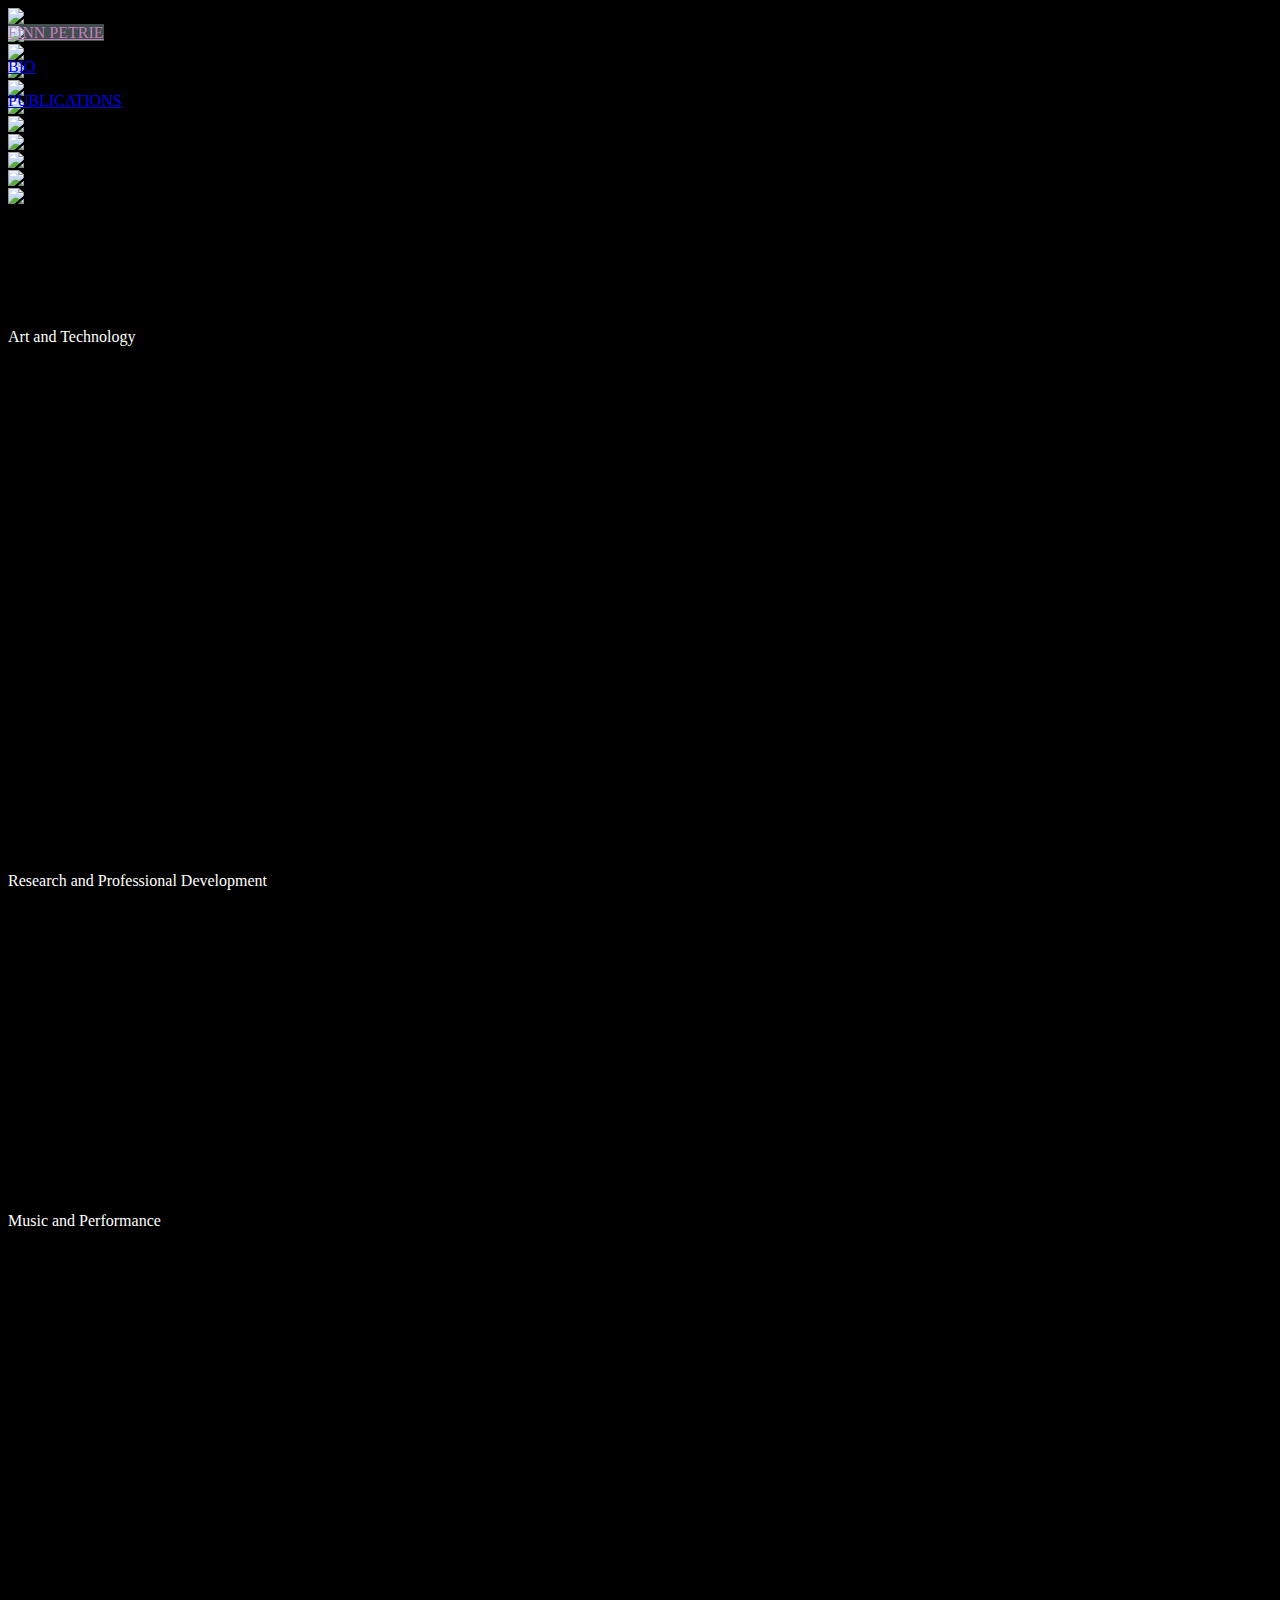
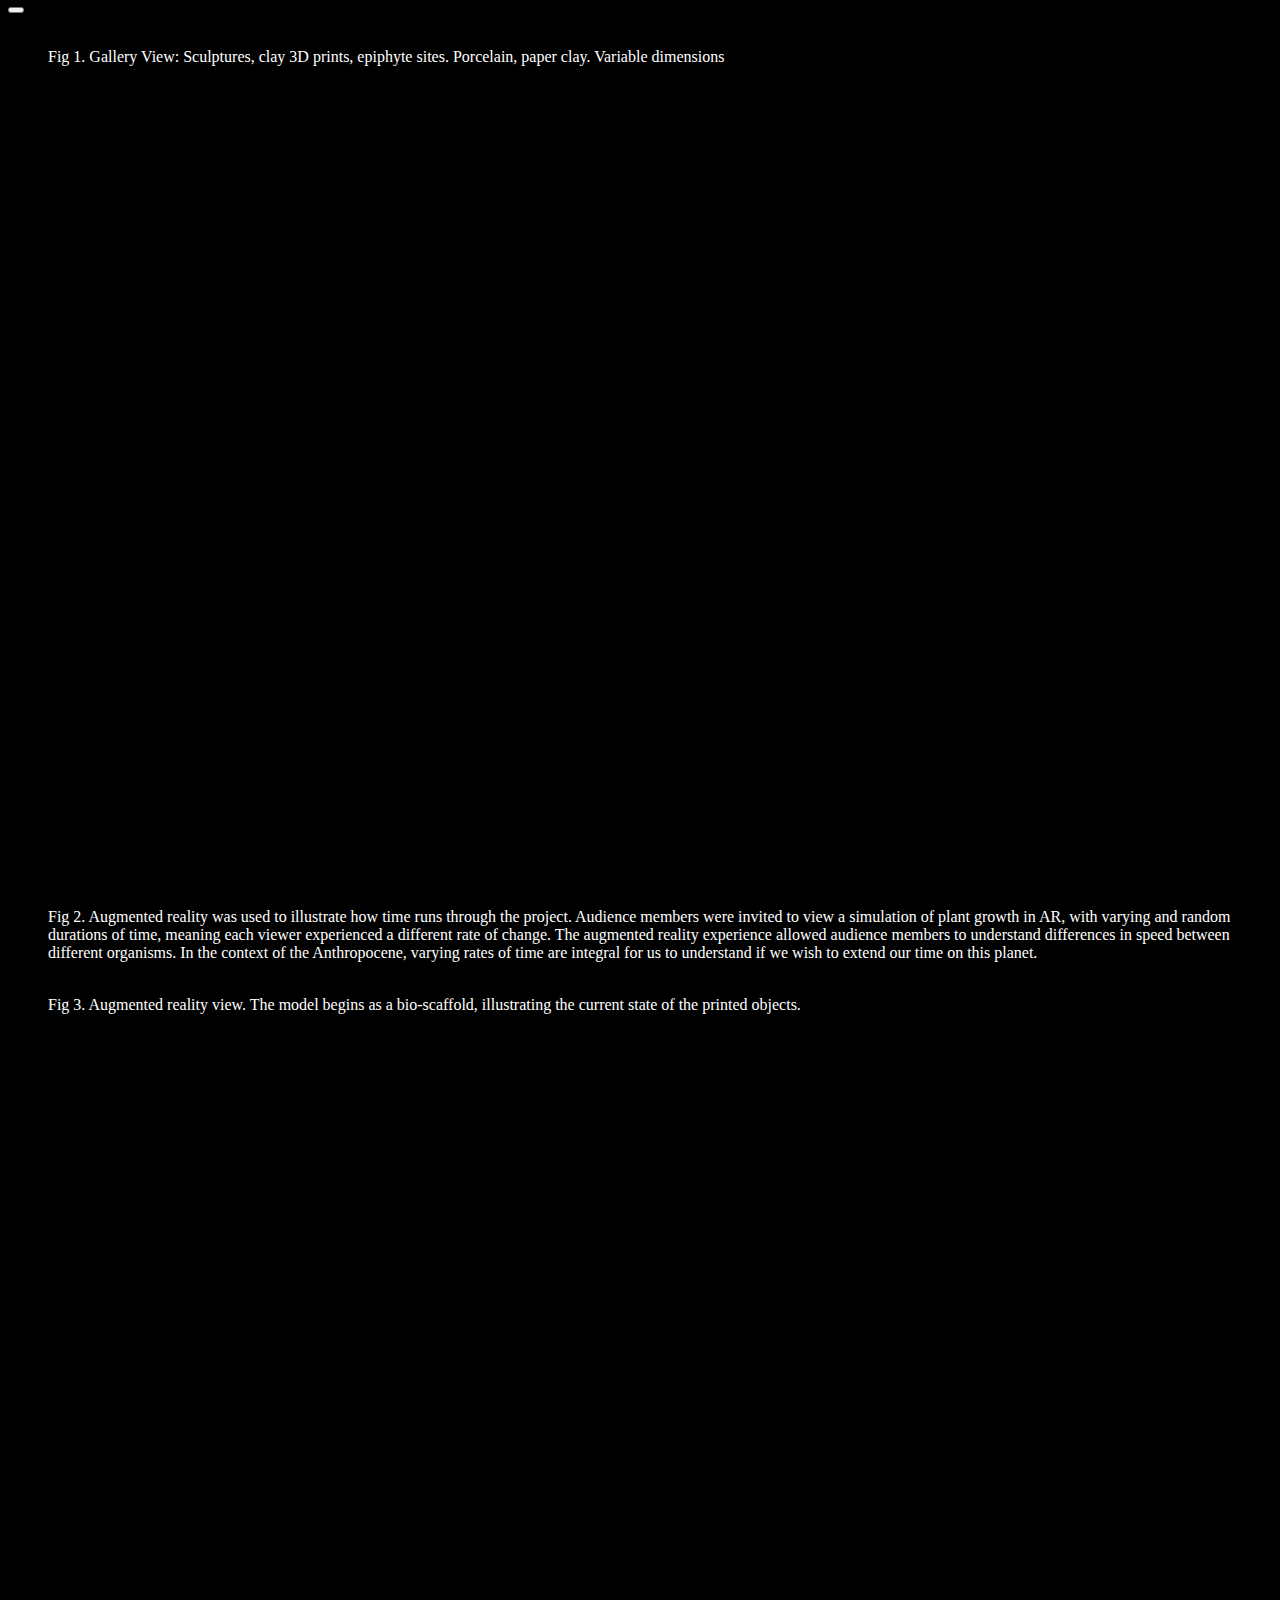
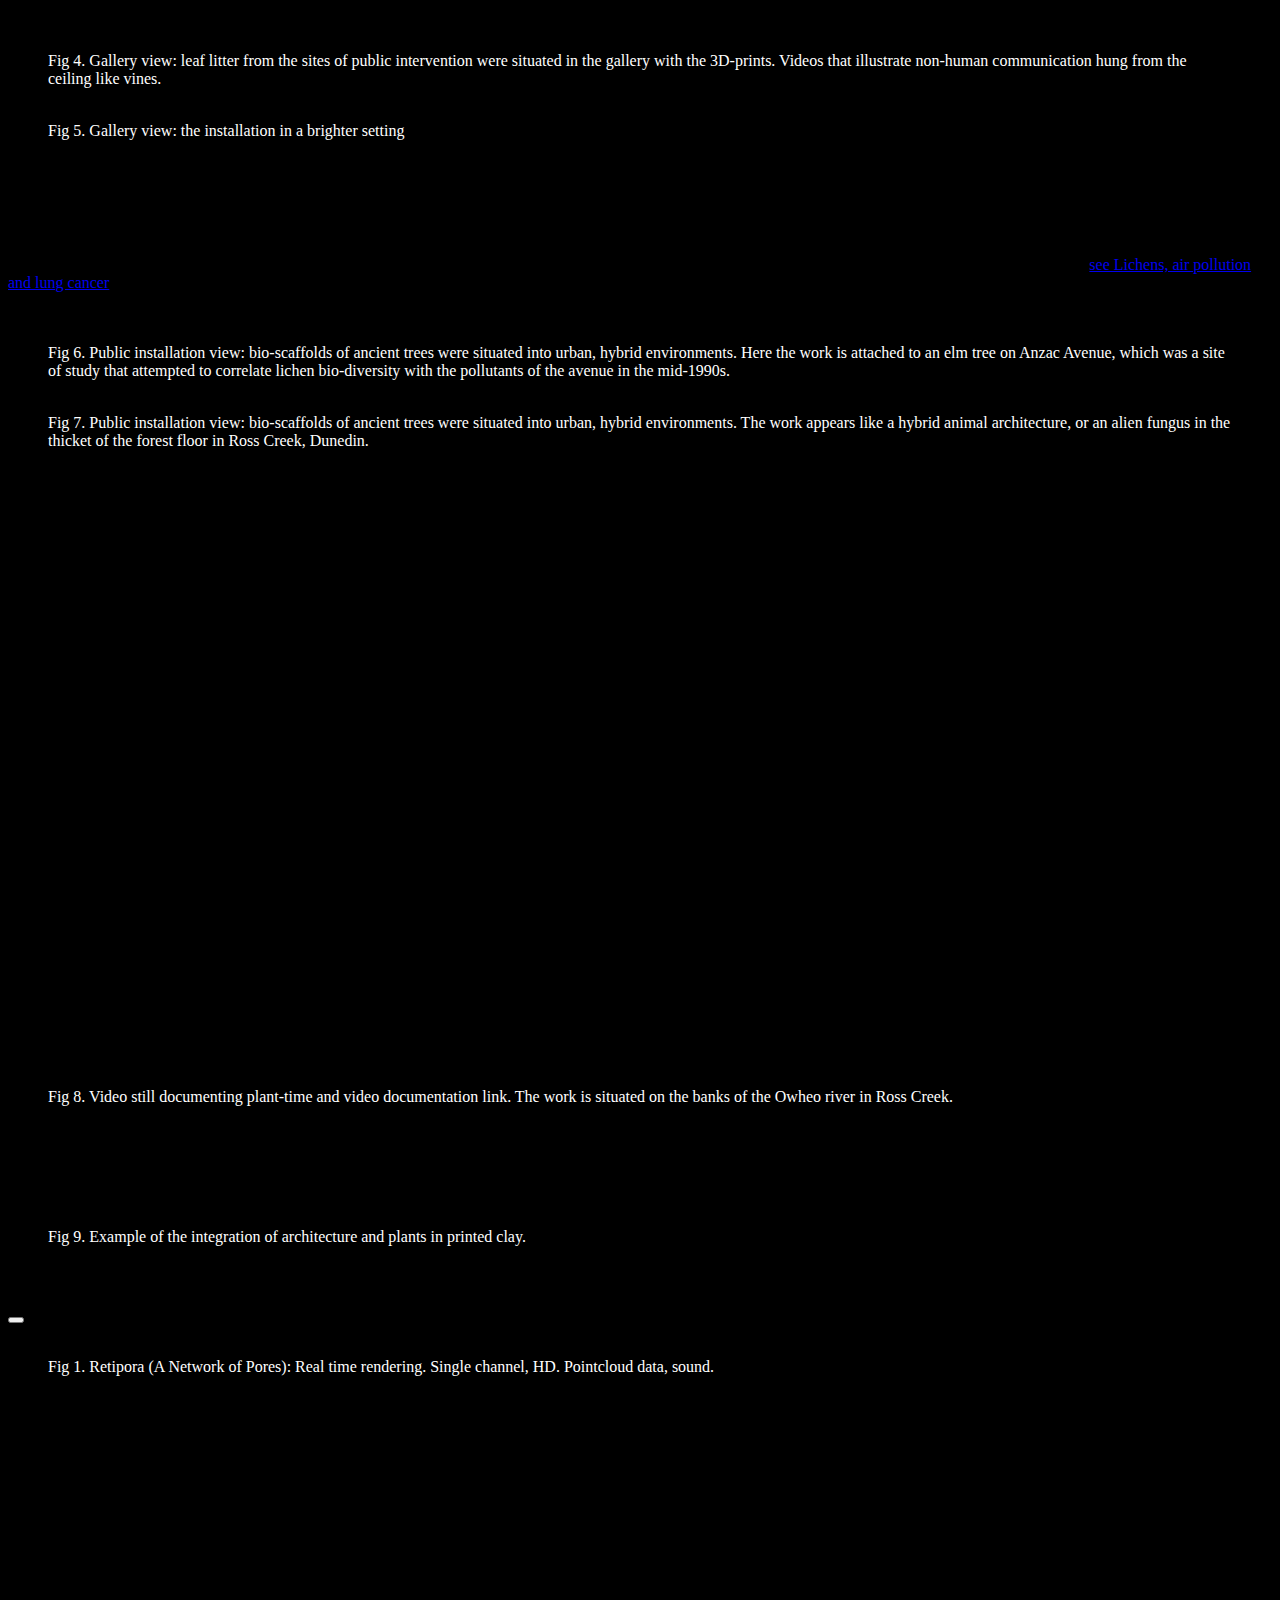
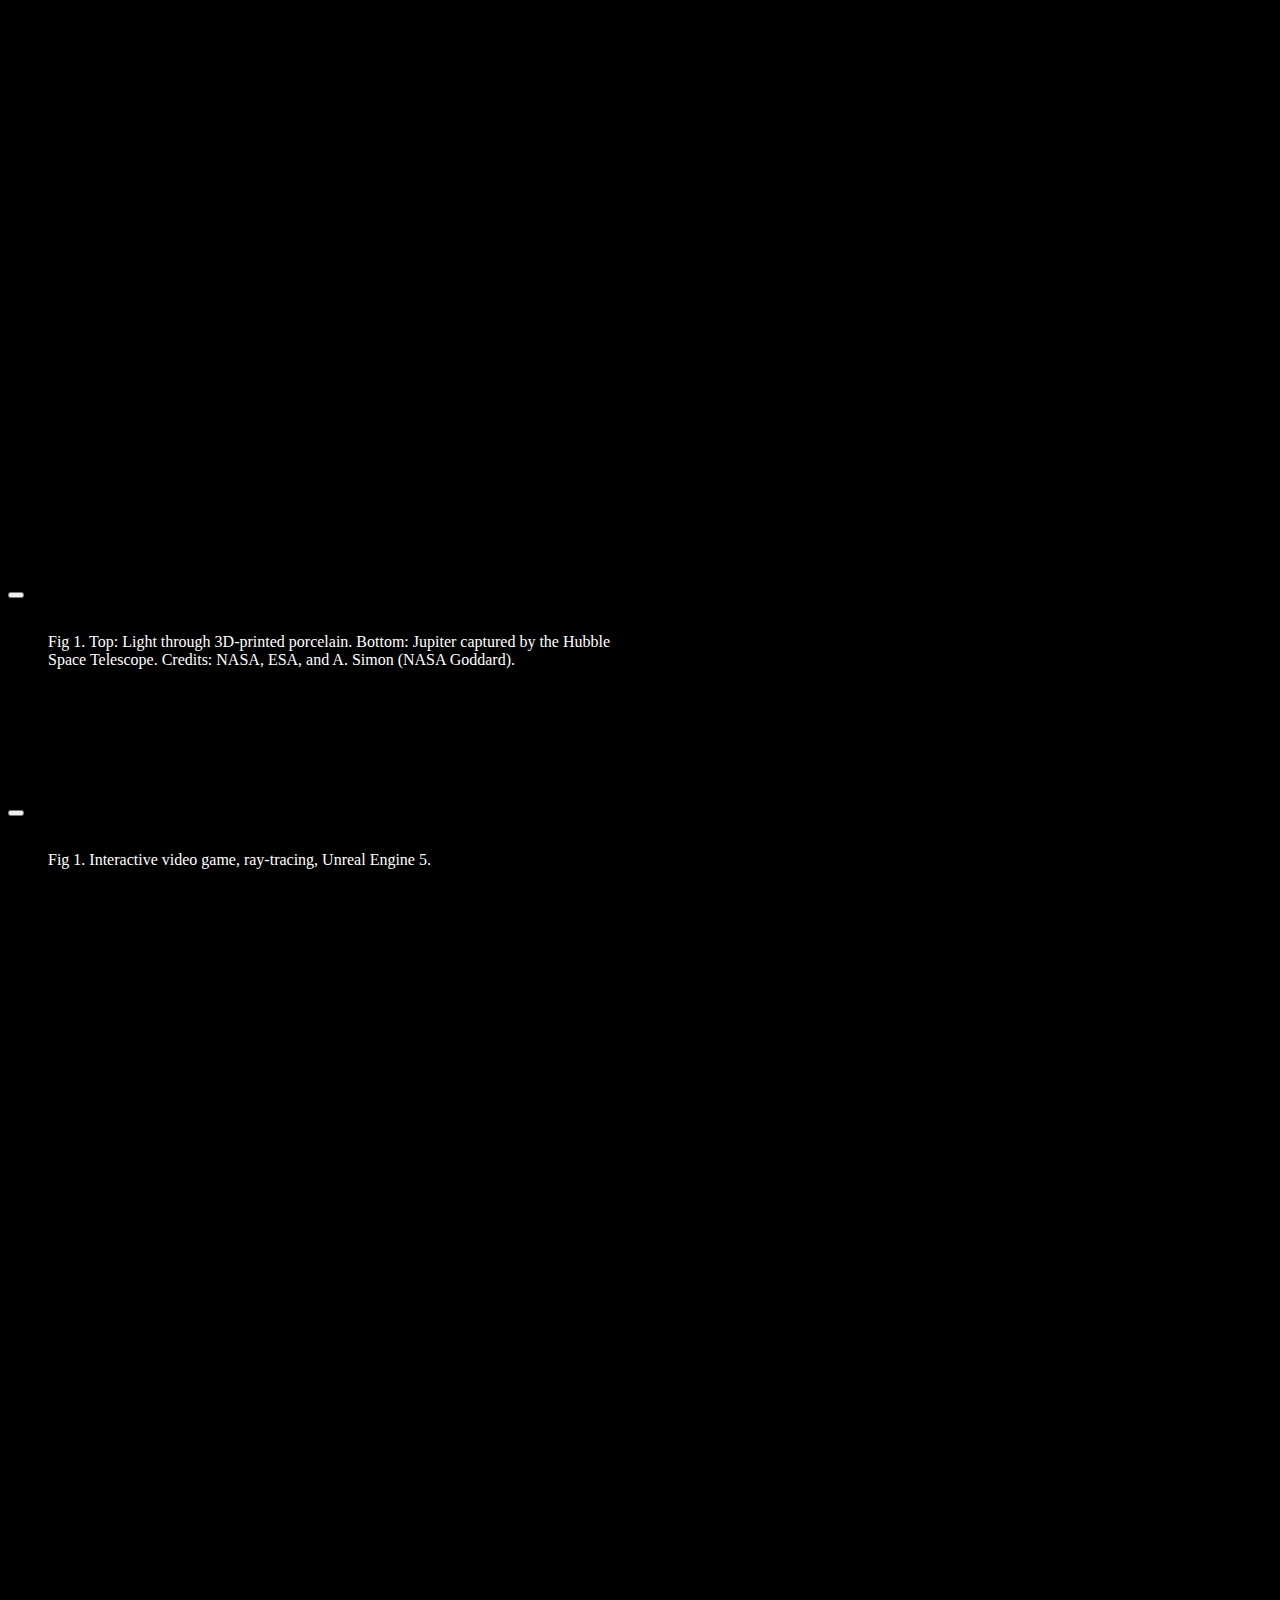
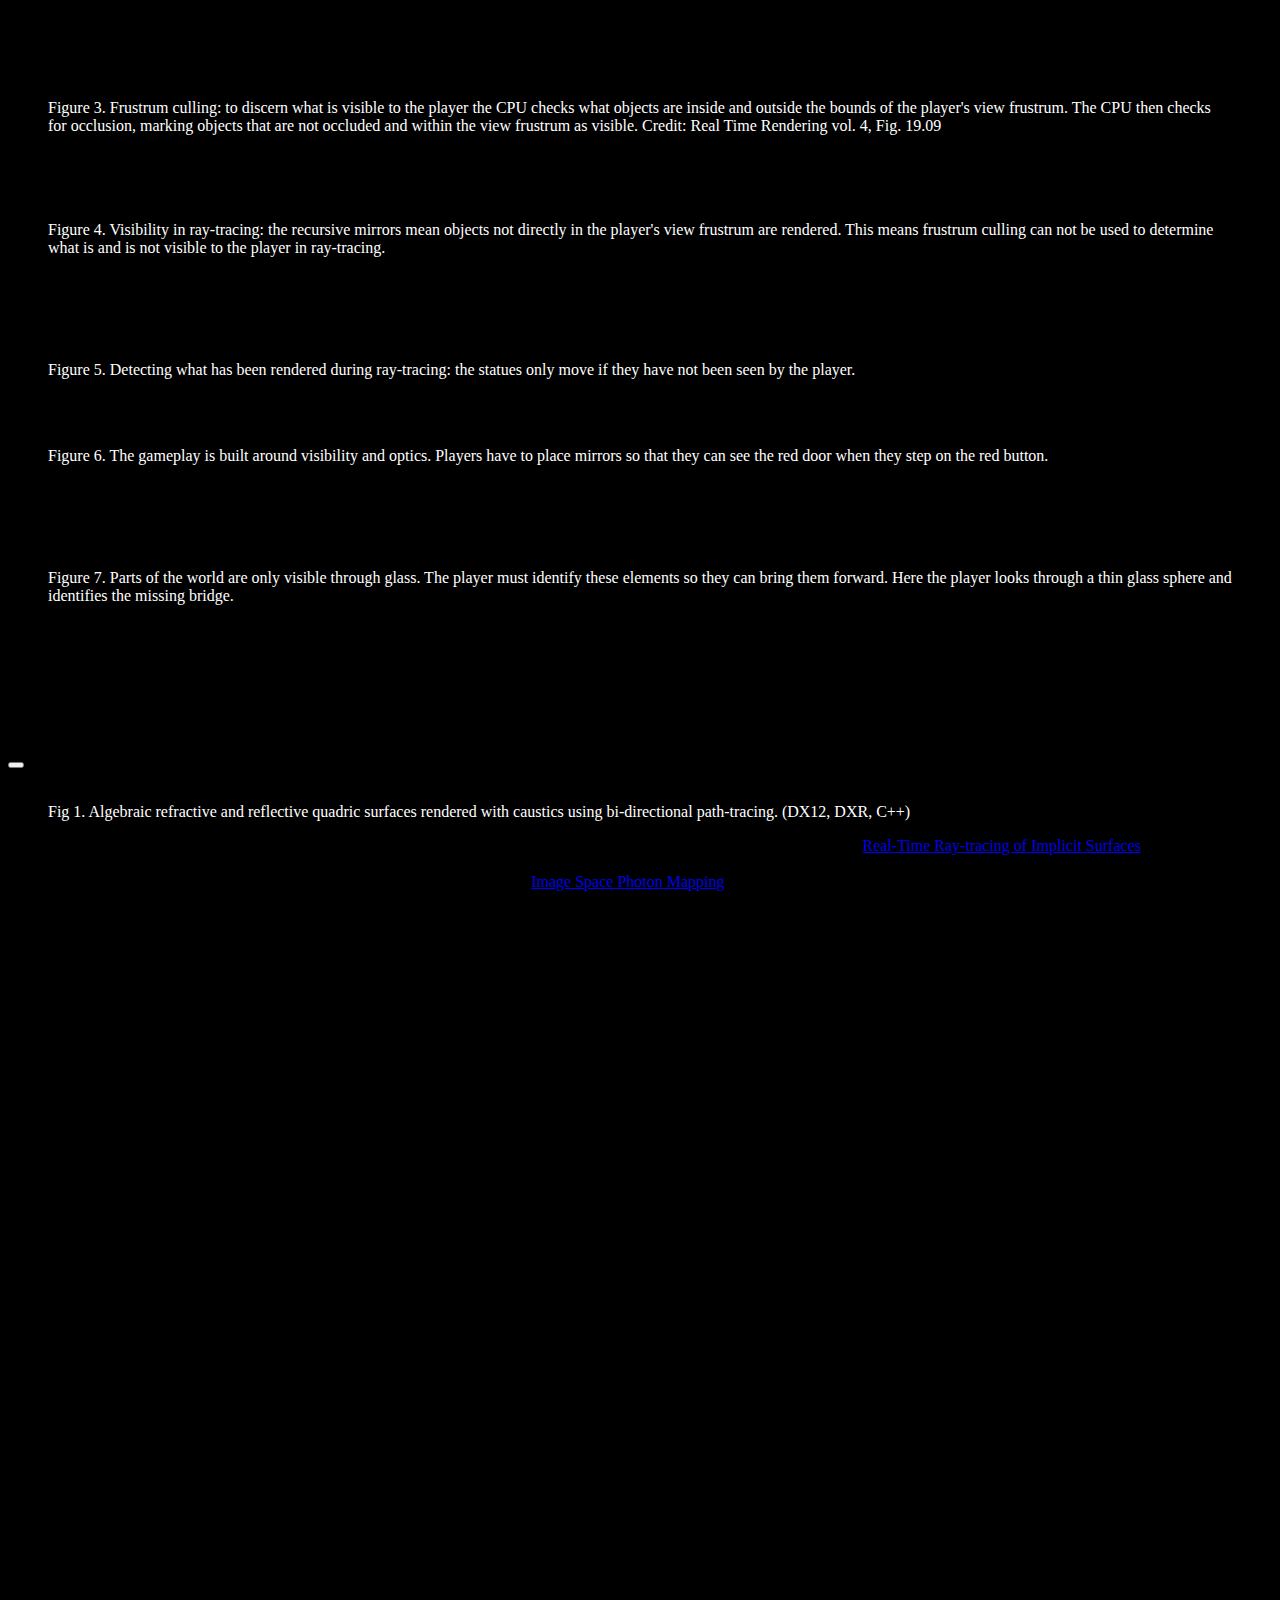
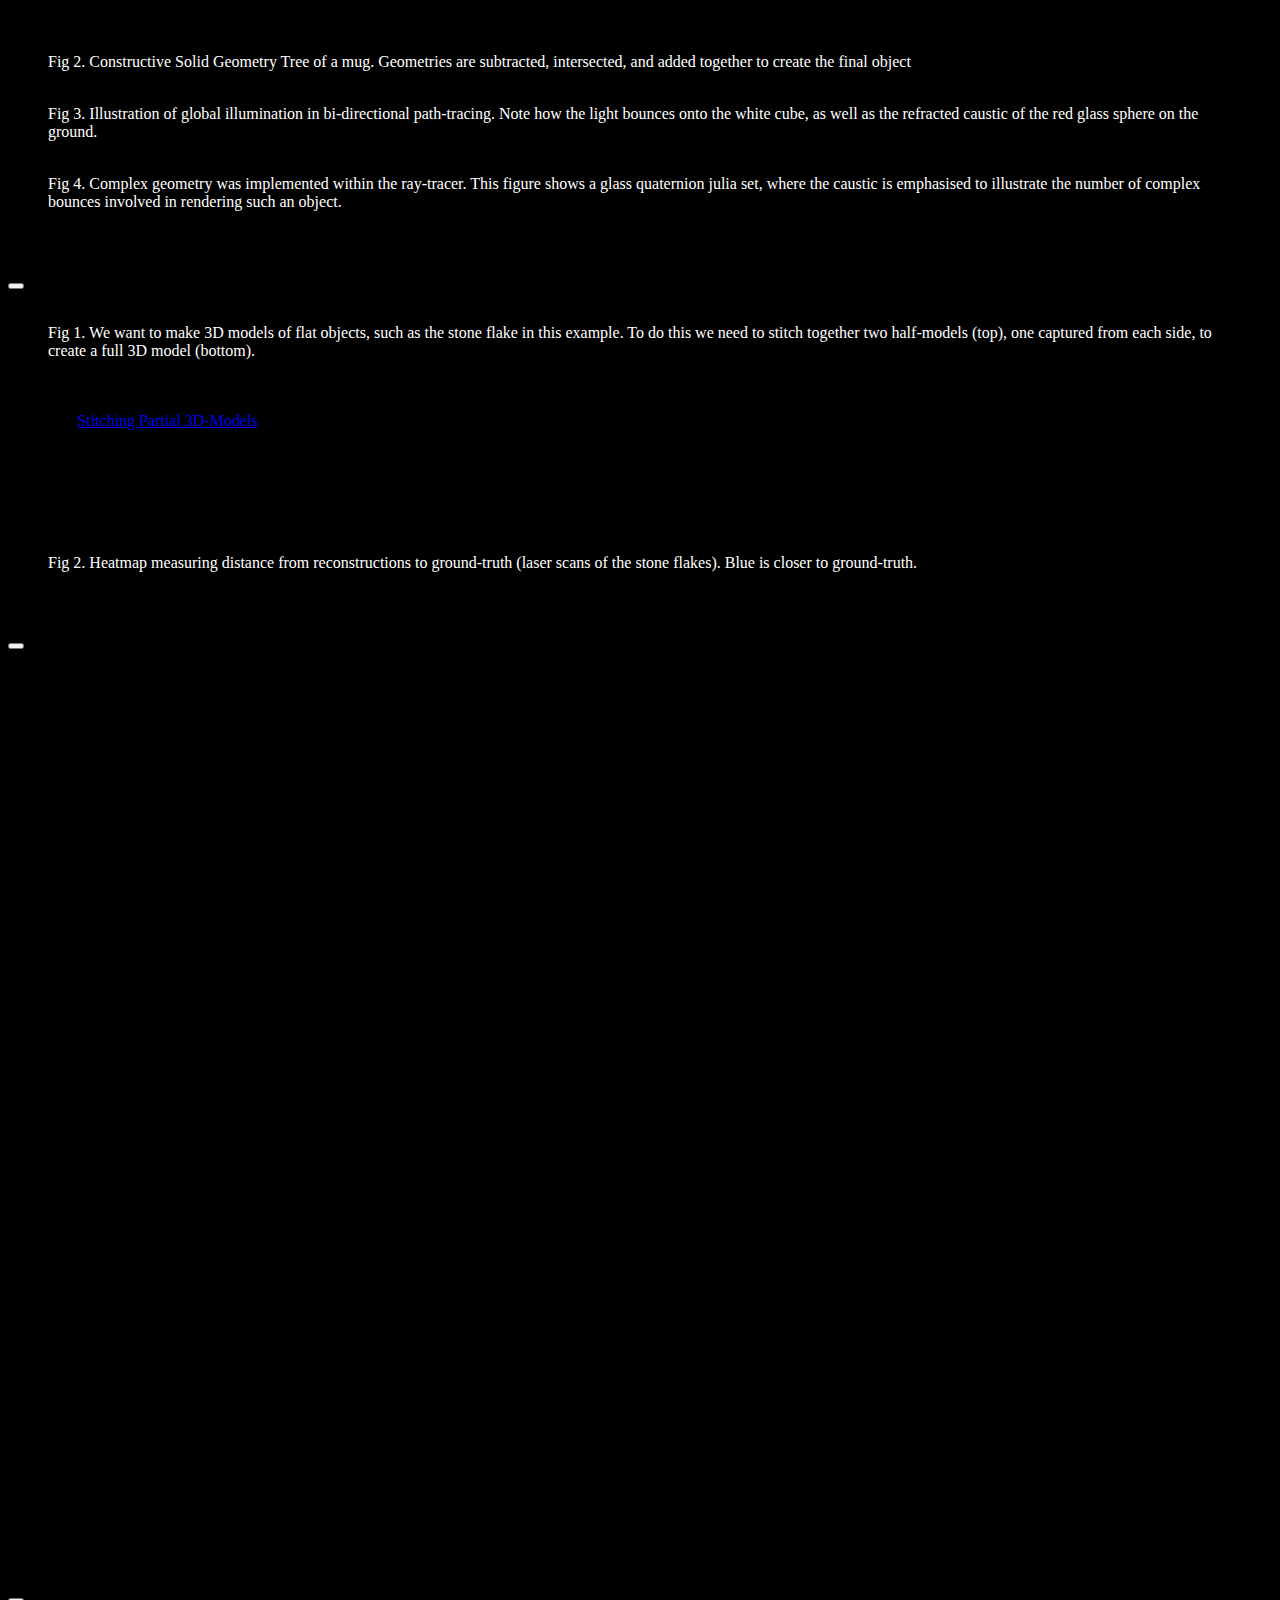
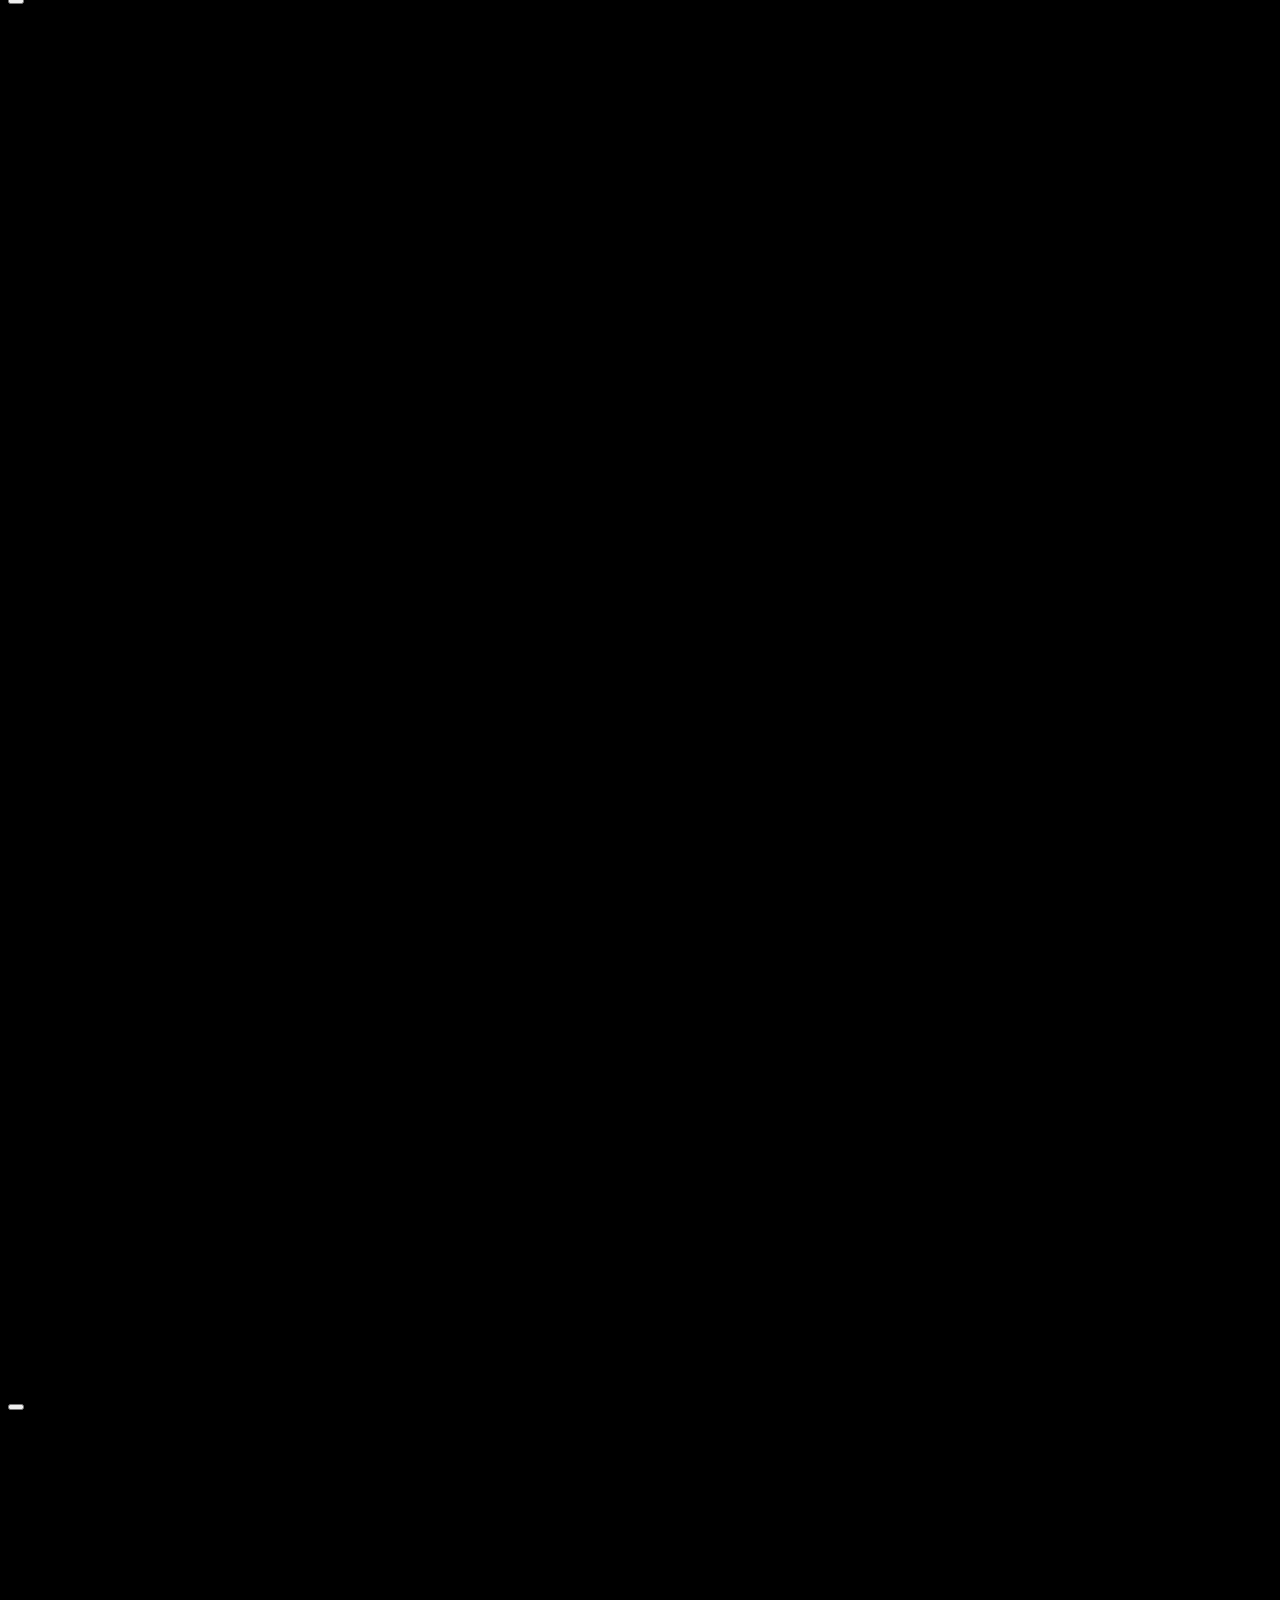
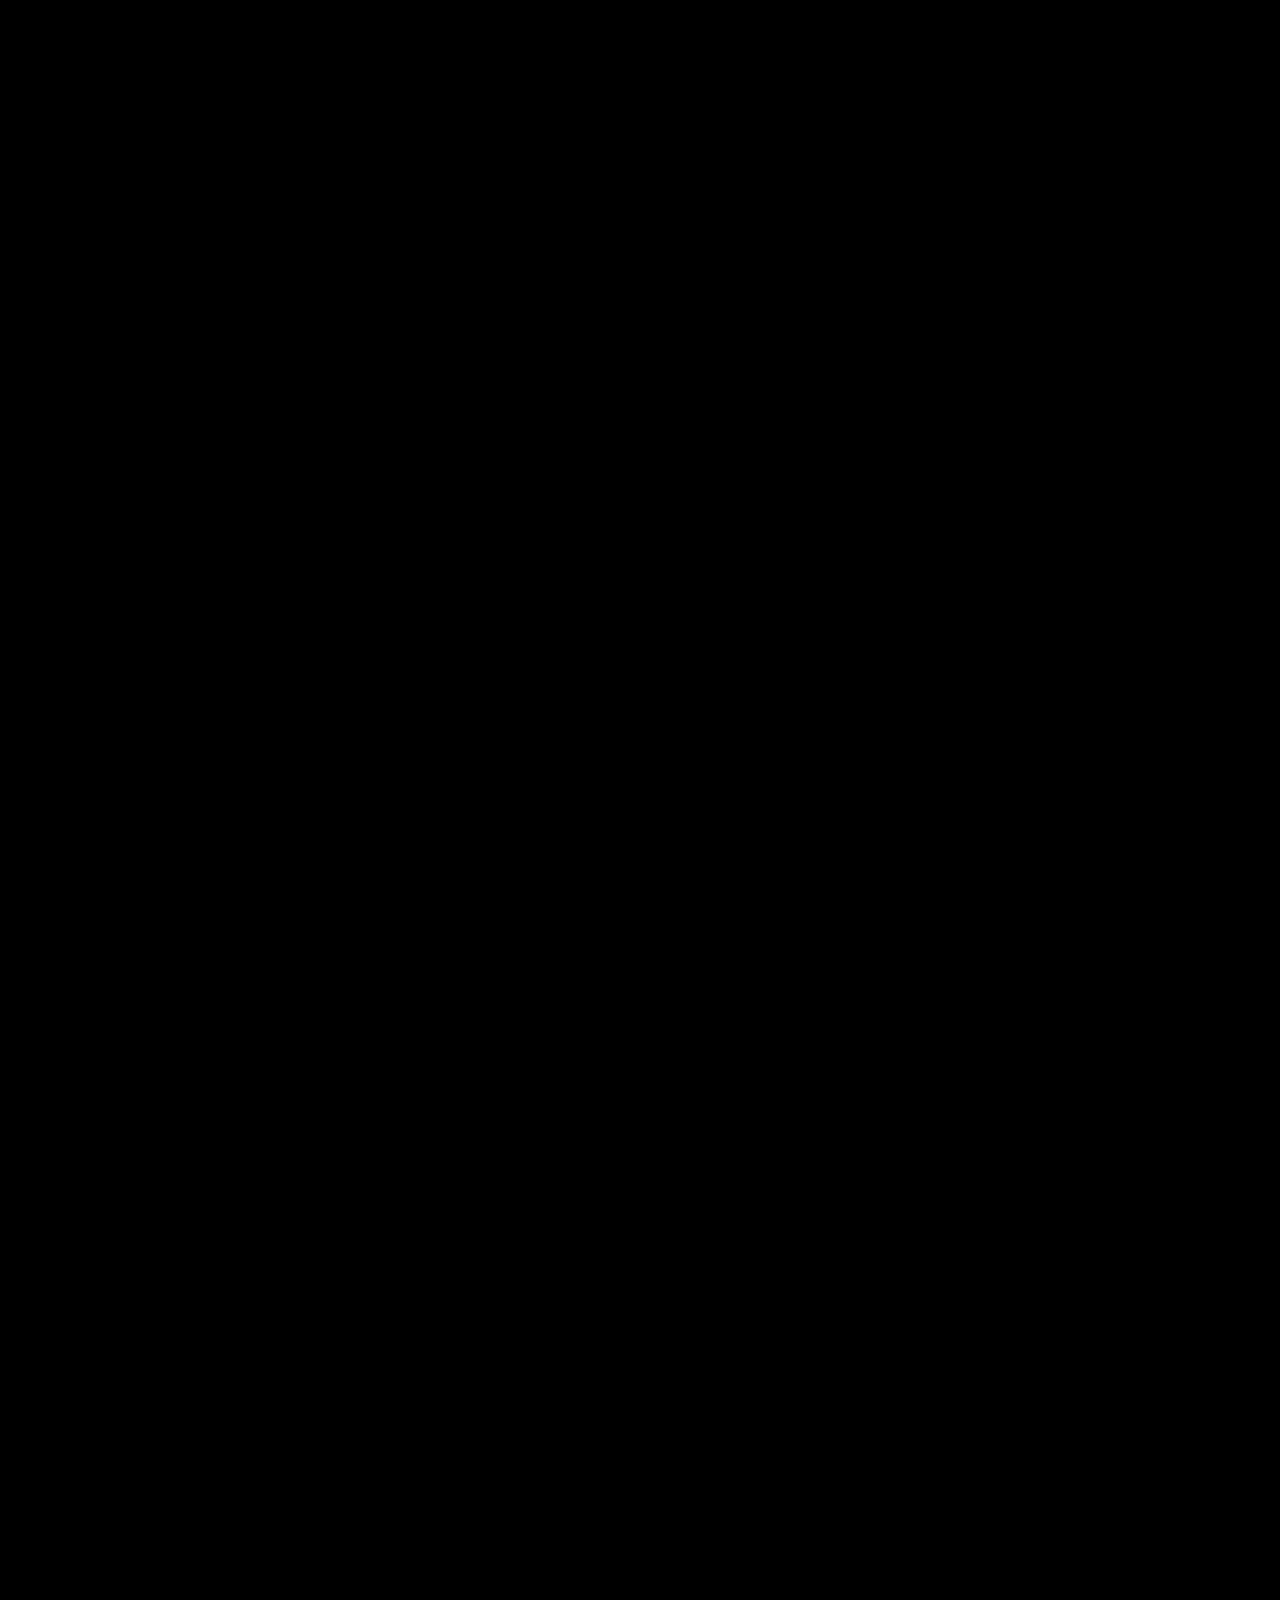
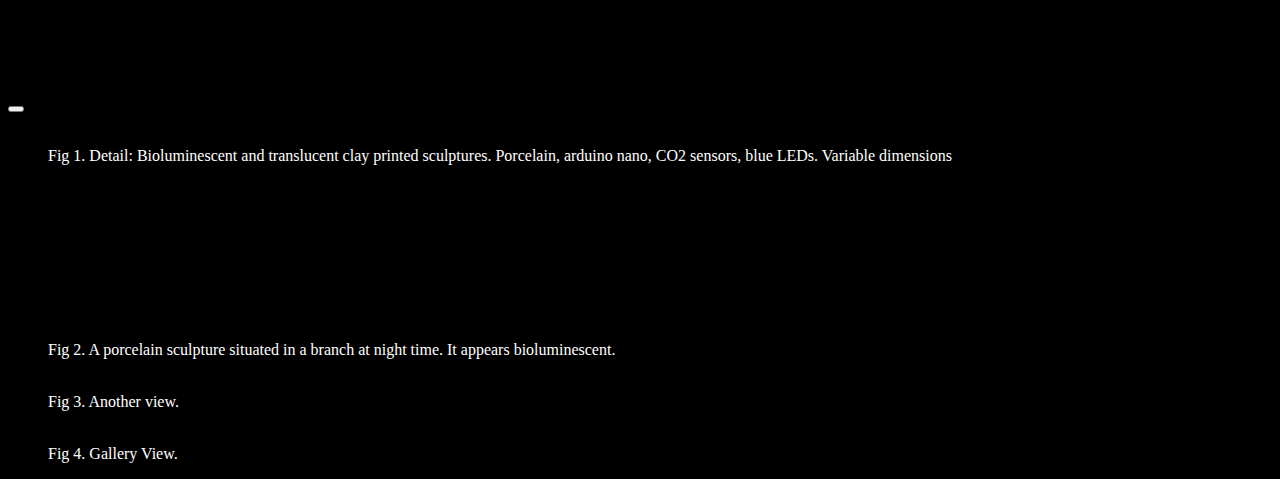
==== commit 64a1e88b: "new" ====
--- a/index.html
+++ b/index.html
@@ -298,7 +298,6 @@
               <button type="button" class="btn-close btn-close-white" data-bs-dismiss="modal" style = "color:white" aria-label="Close"></button>
             </div>
             <div class="modal-body">
-              <img src="/Pictures/House/screen_ch.png" class="img-thumbnail" style ="border: none; background: transparent;" alt = "">
 
               <figure>
                 <img src="/Pictures/House/309021950_480989793976218_2346153001565043397_n.gif" class="img-thumbnail"  width = "100%" style ="border: none; background: transparent;" alt = "">
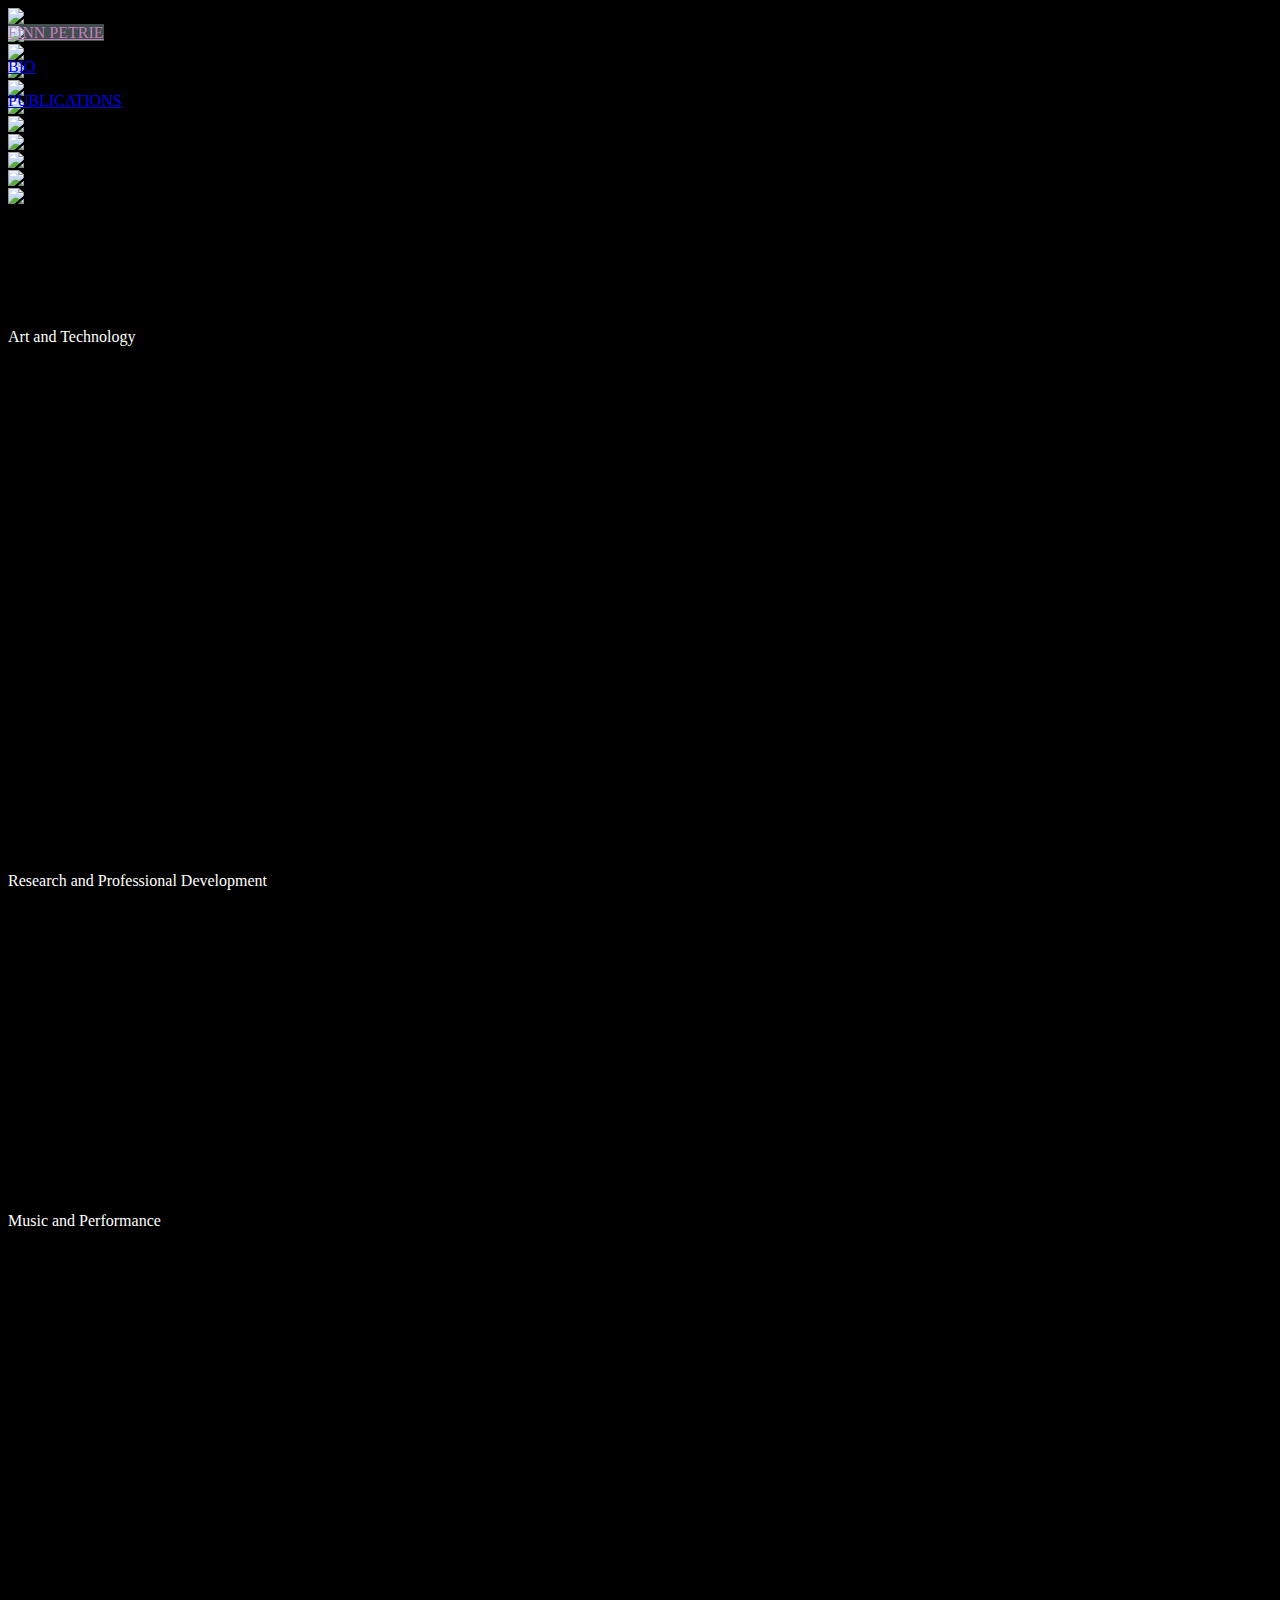
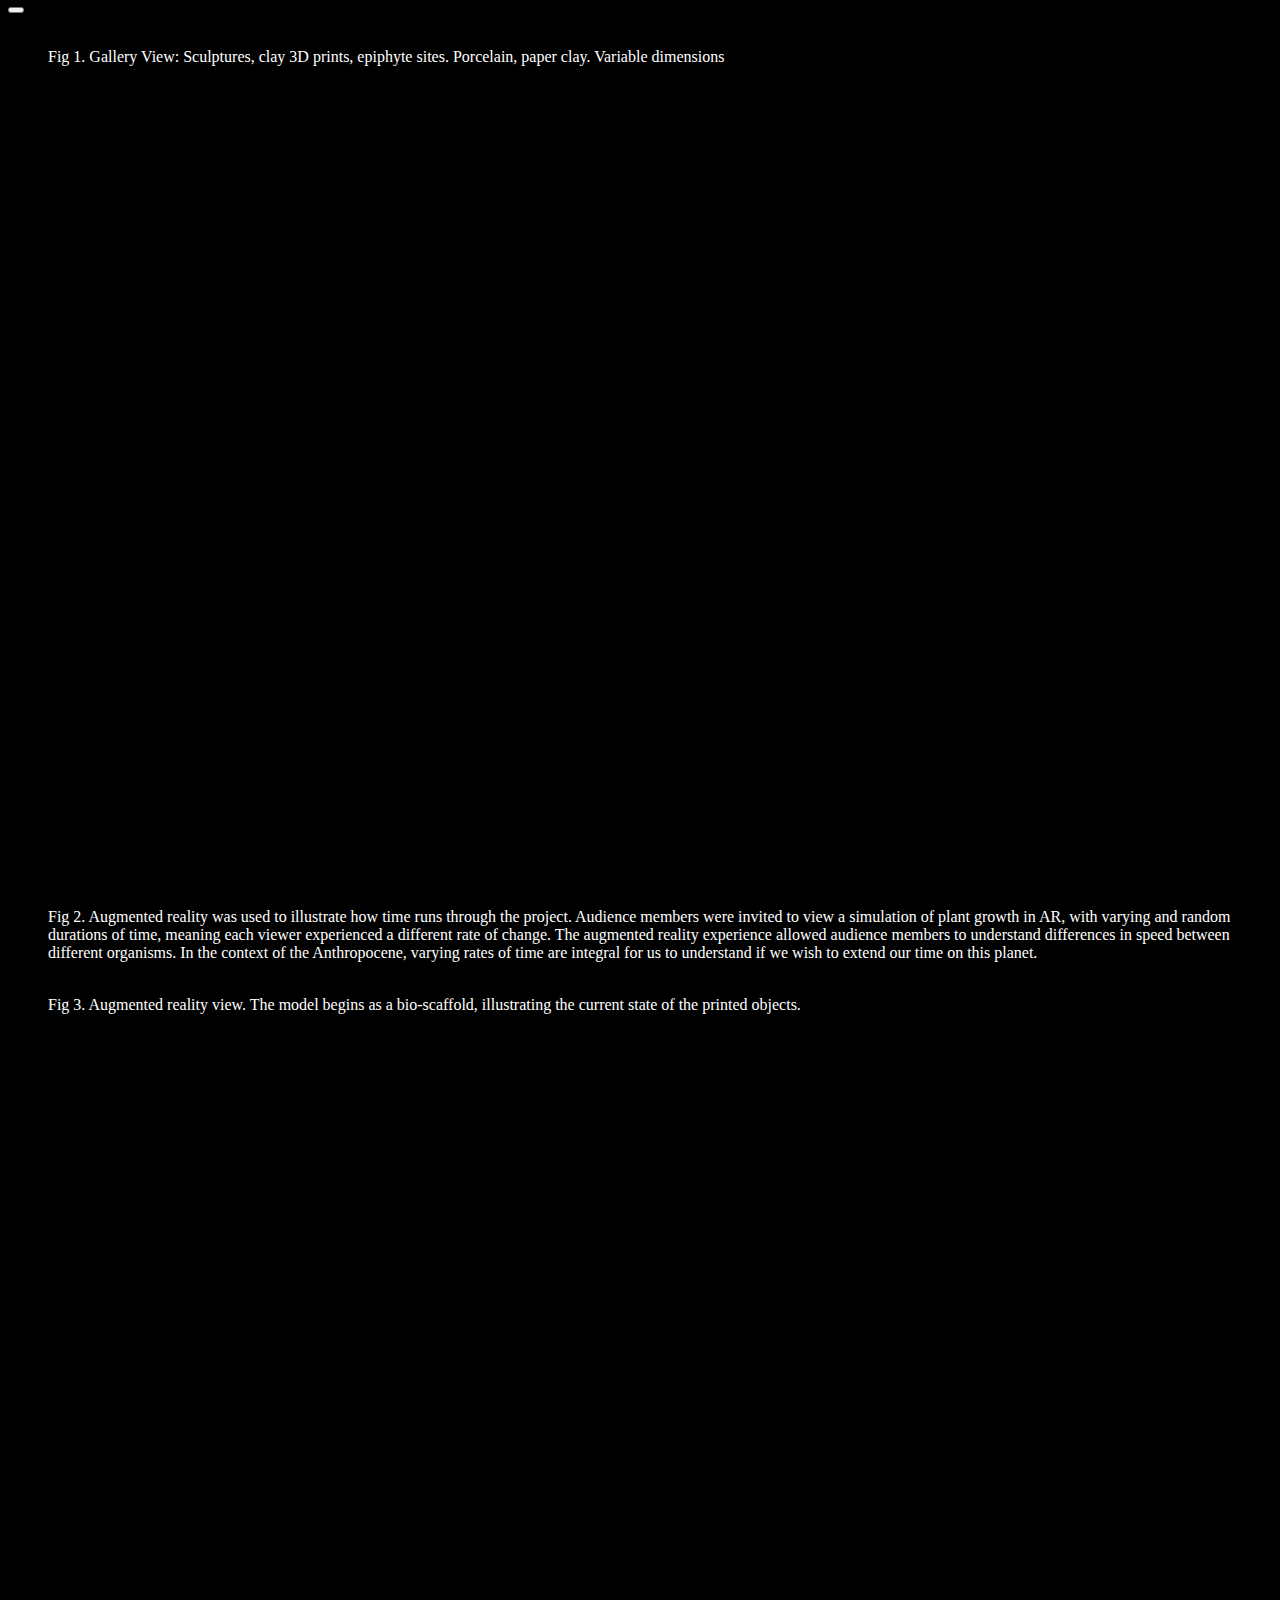
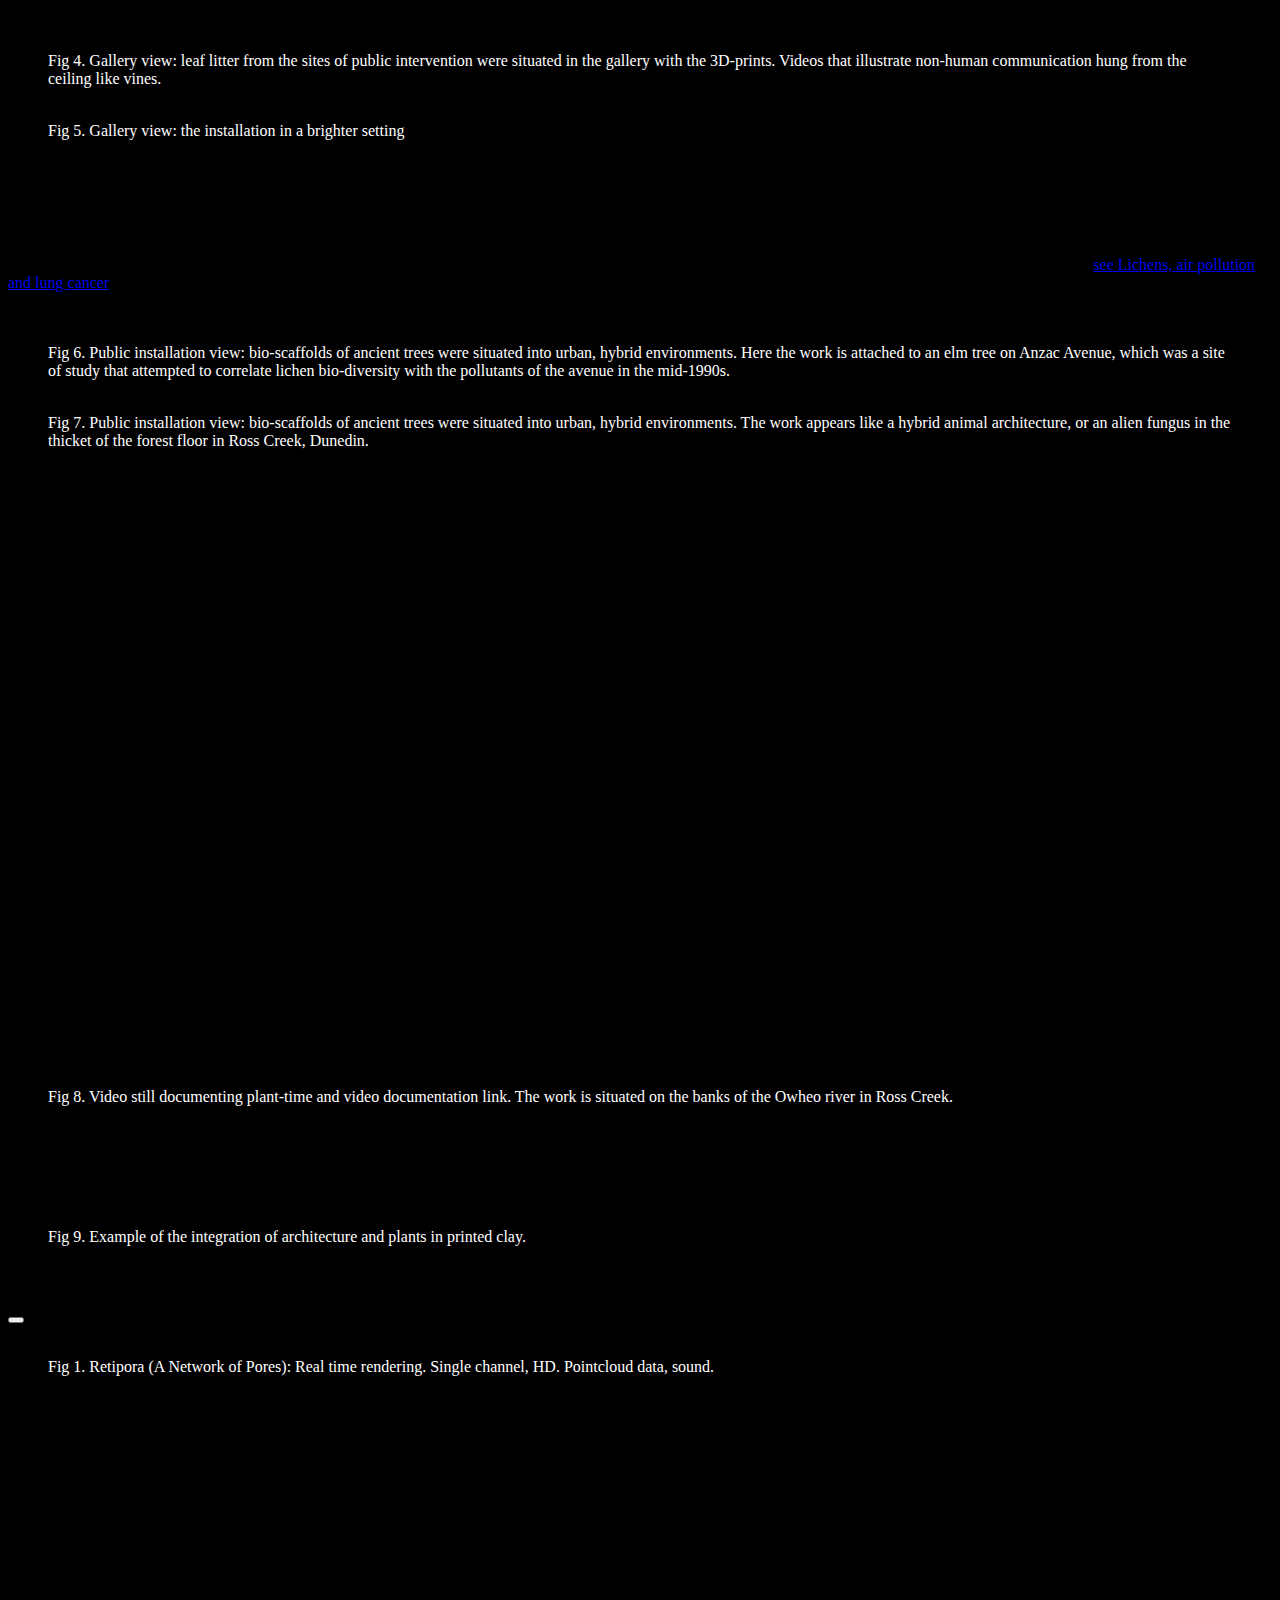
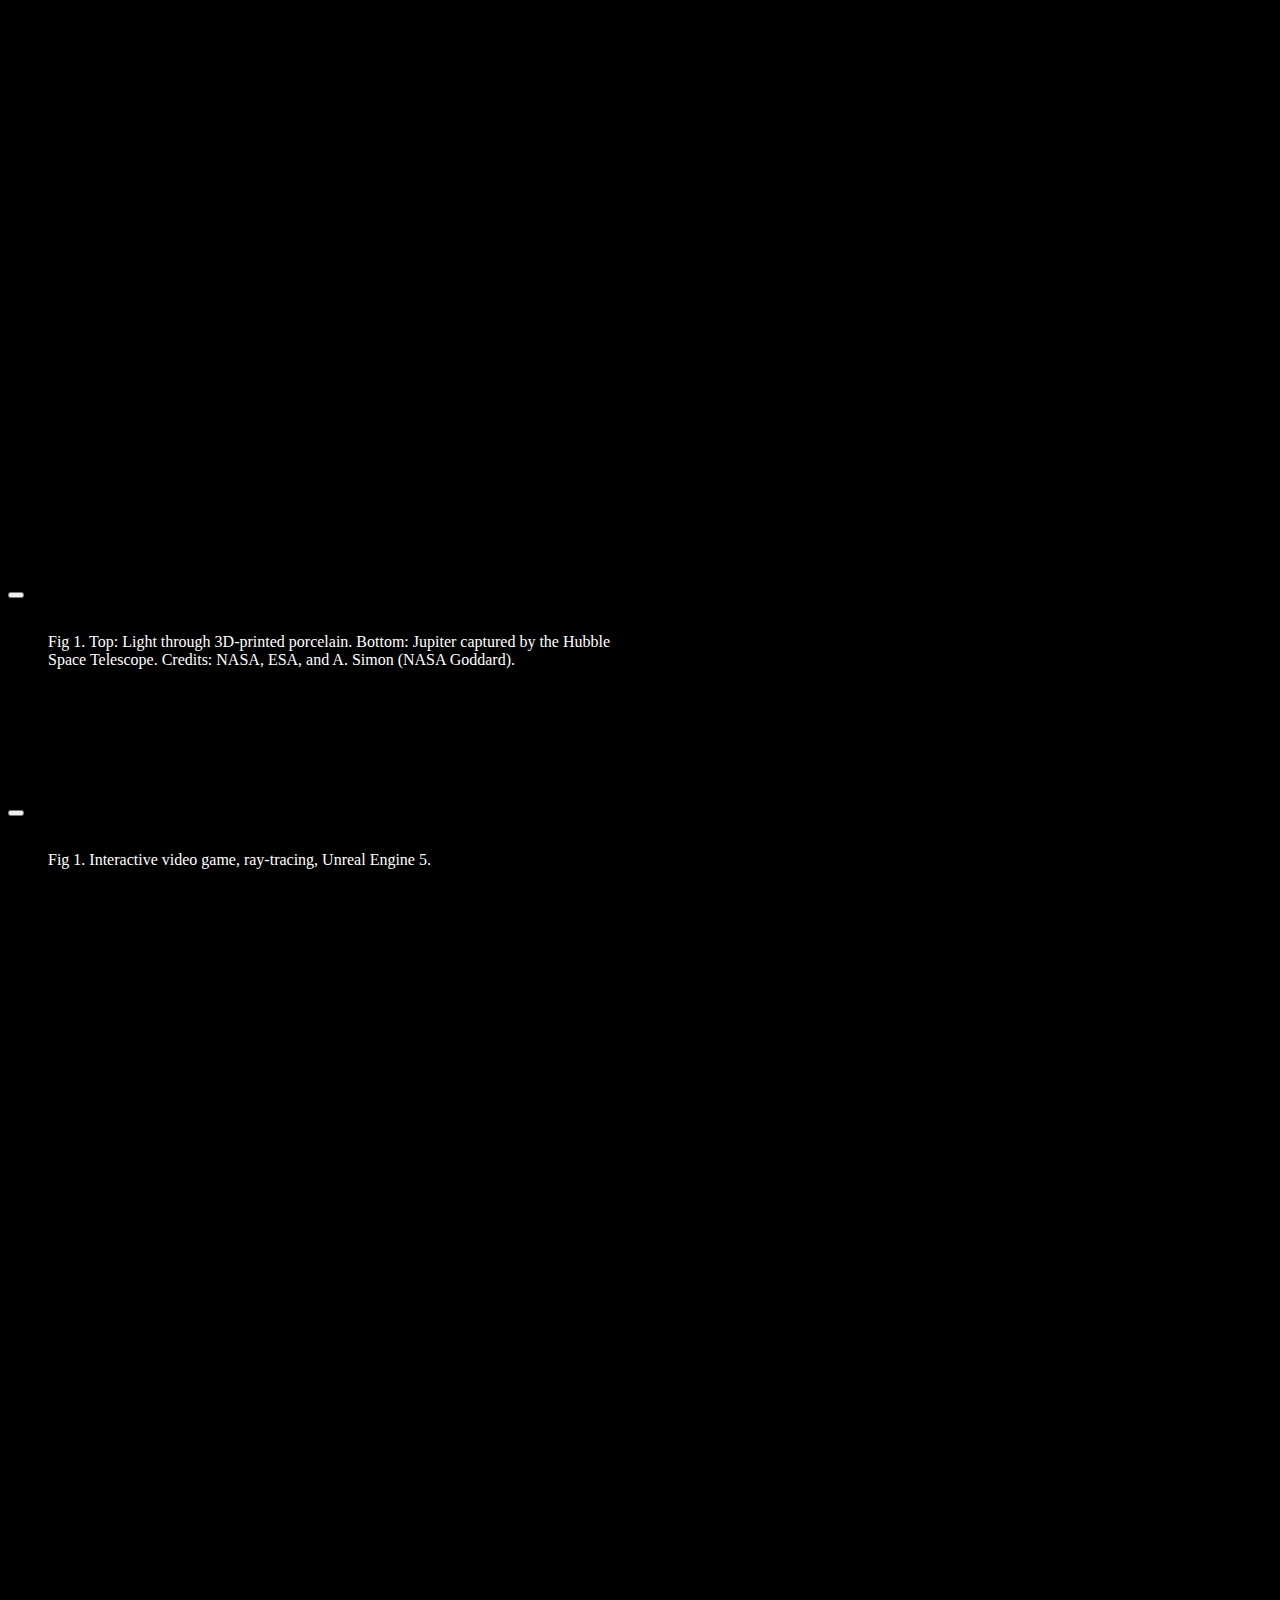
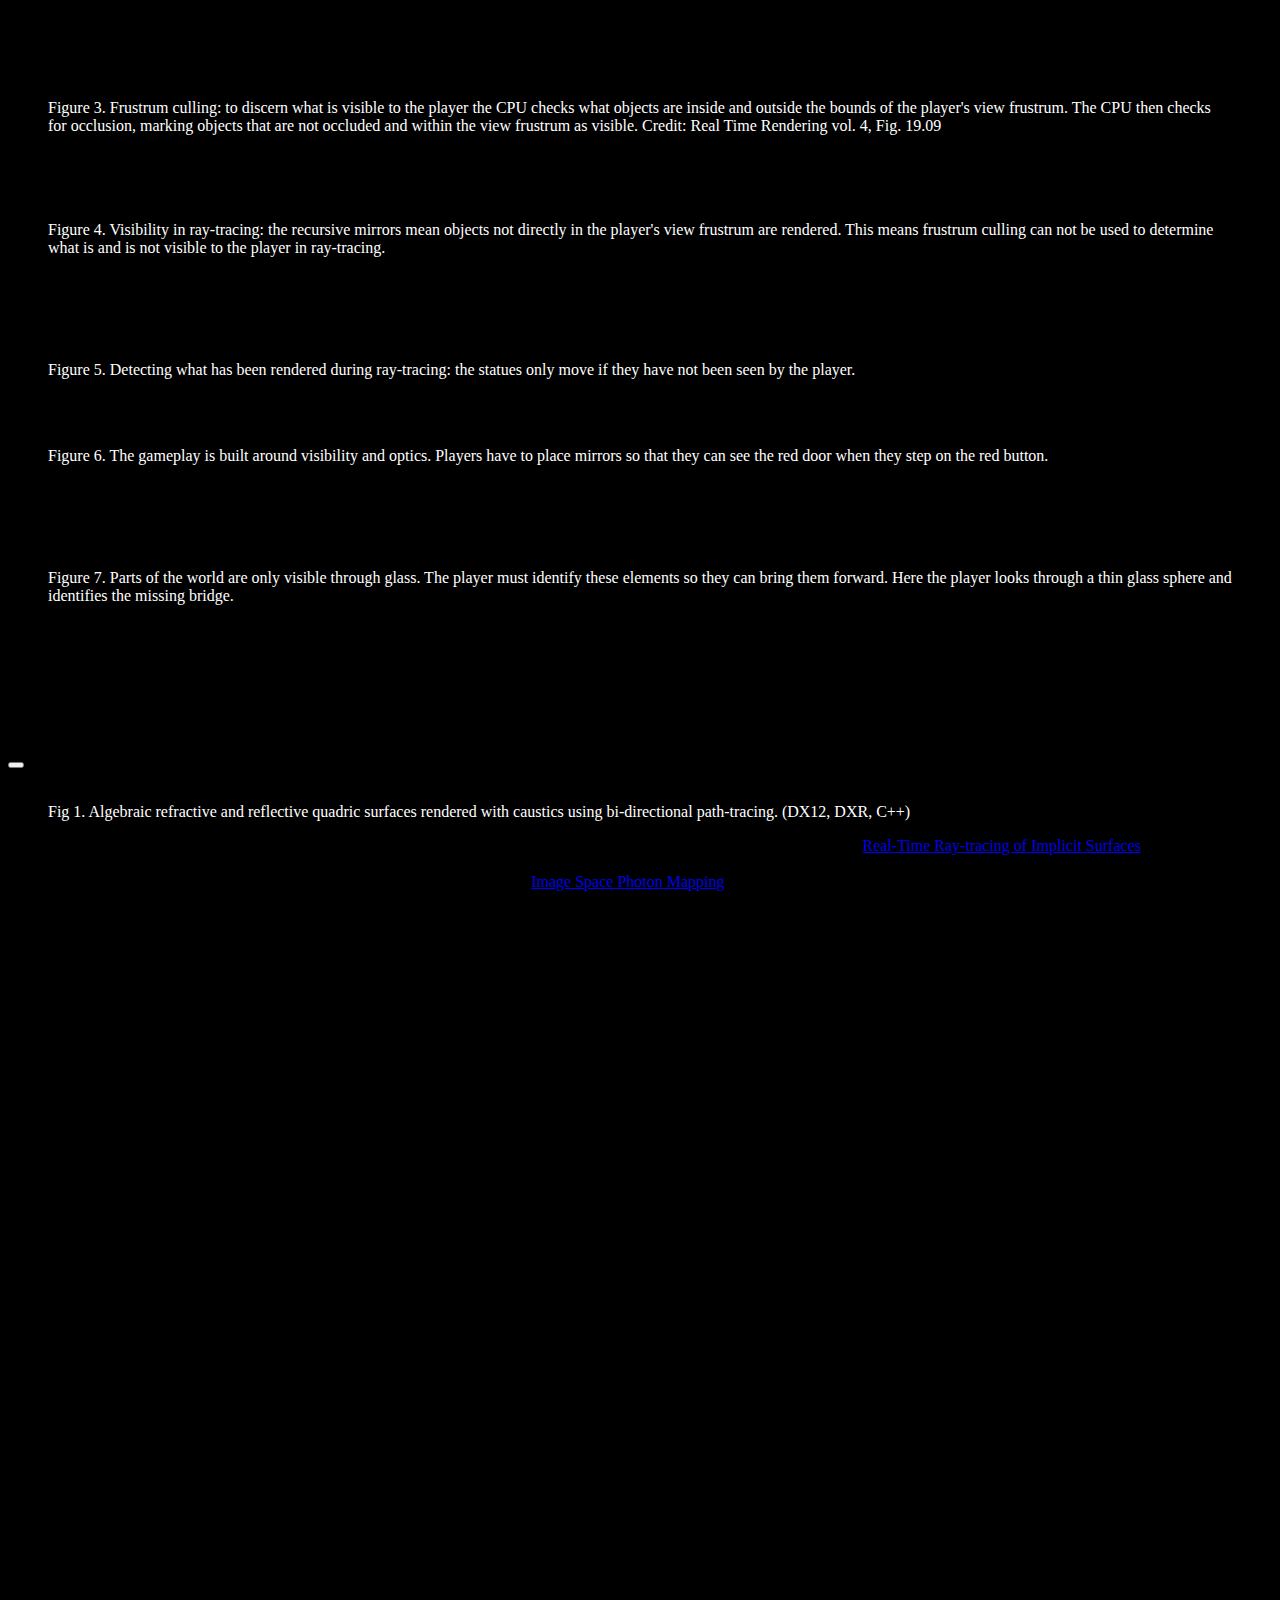
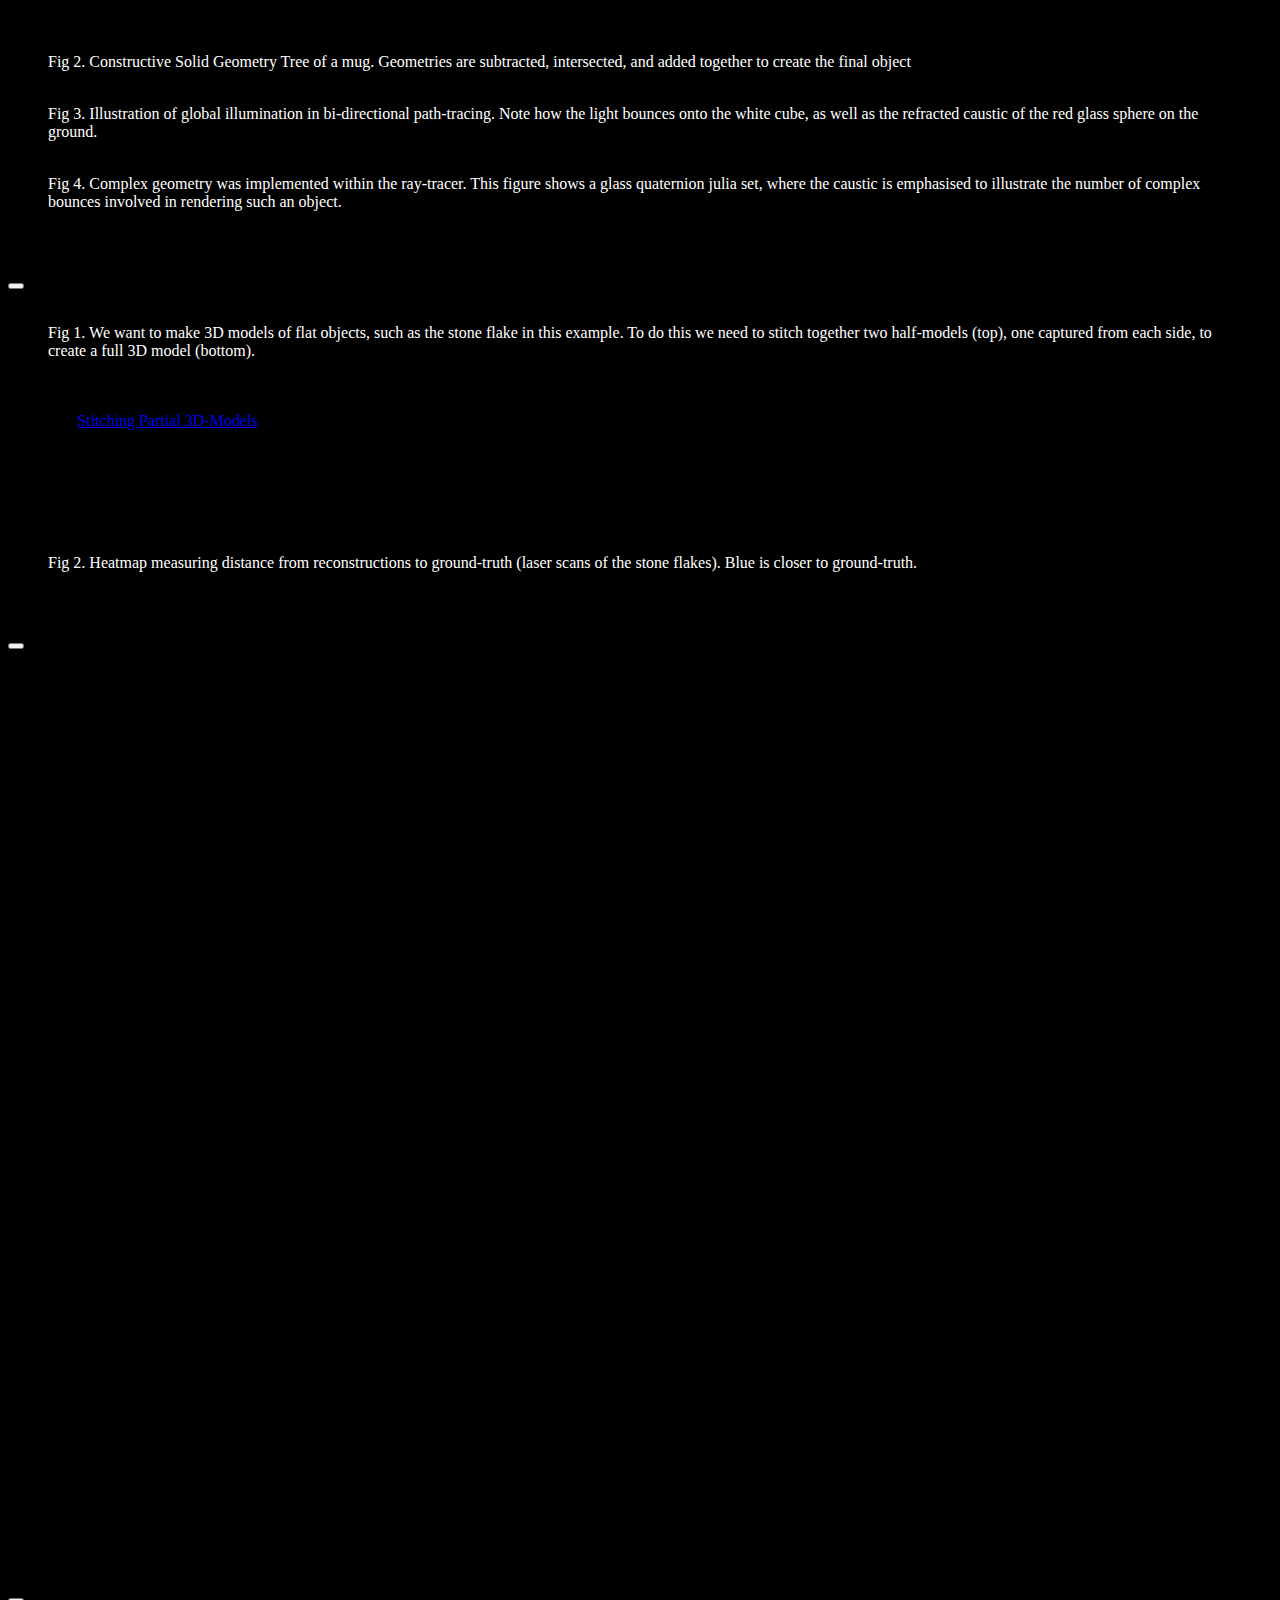
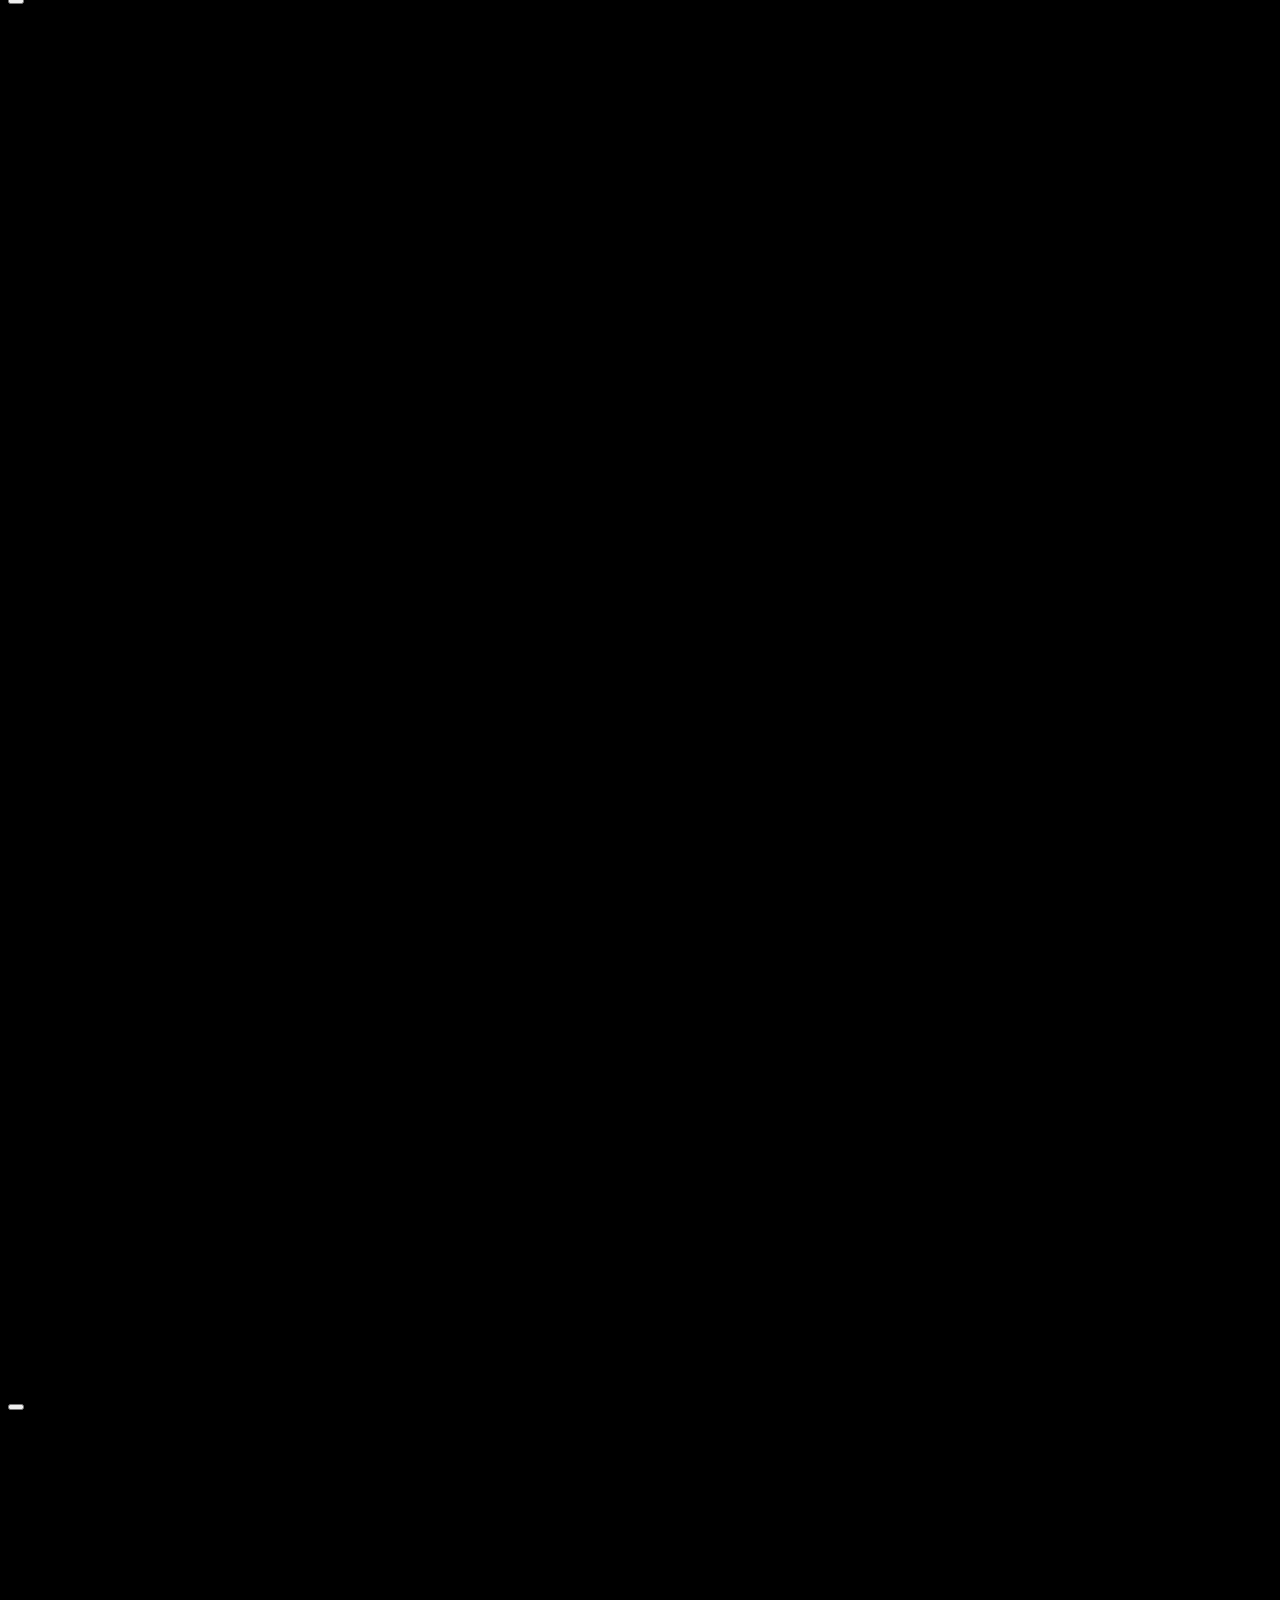
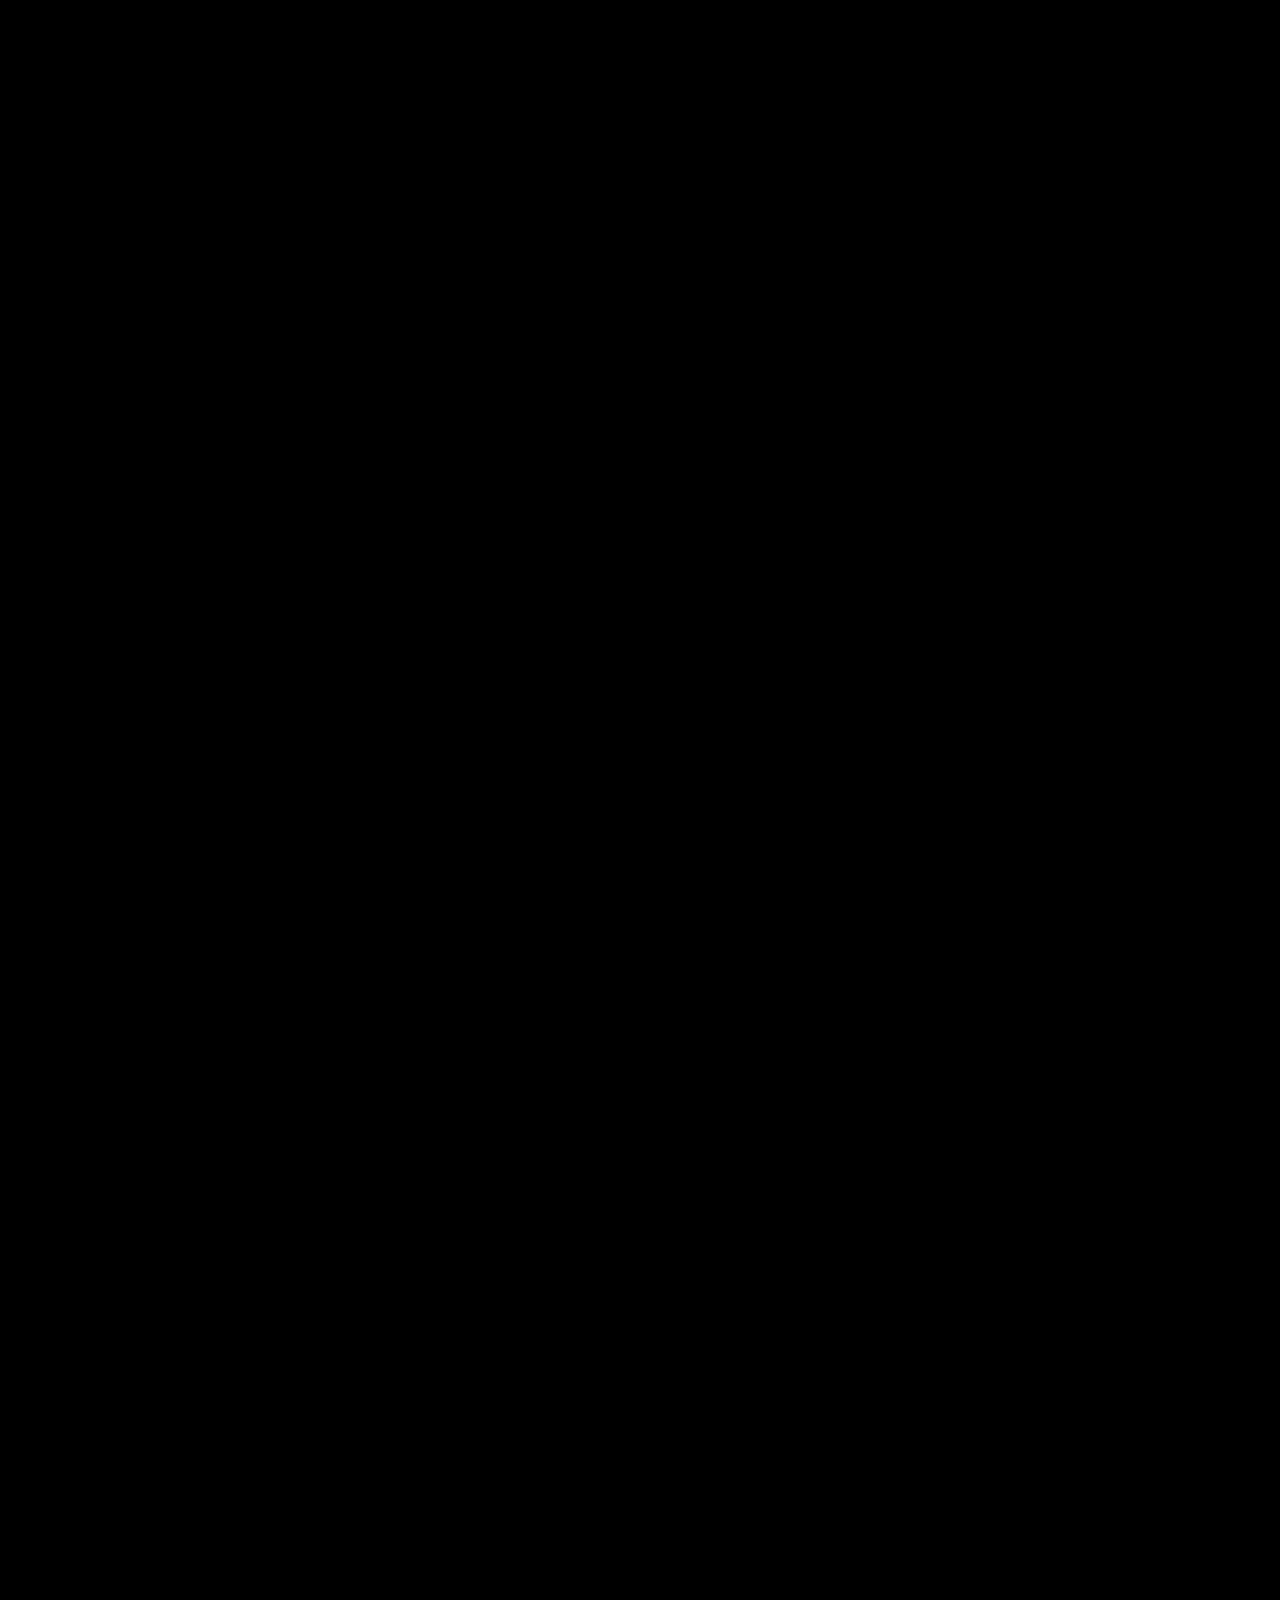
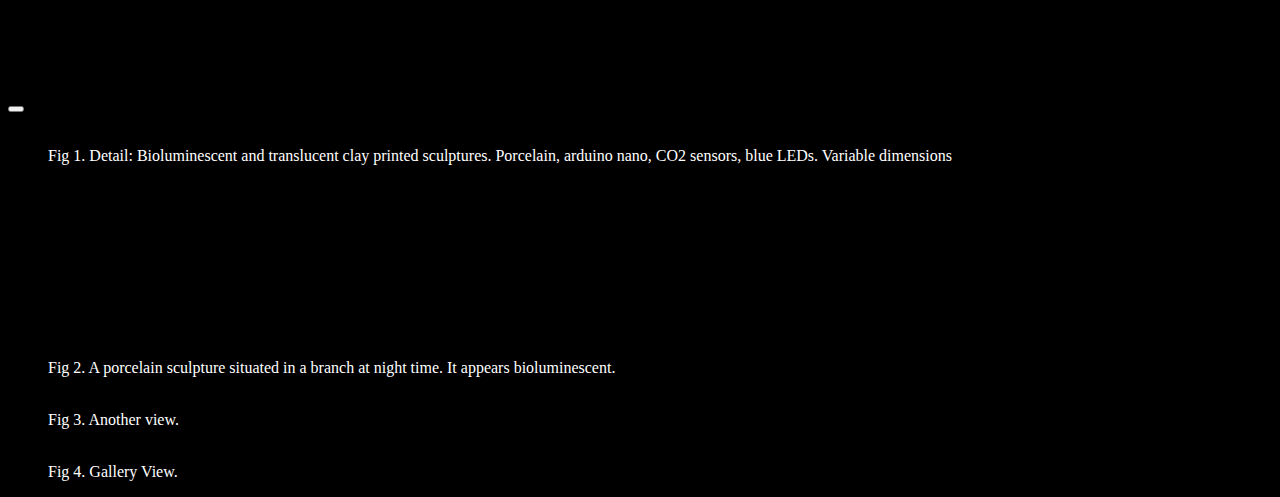
==== commit 5b7daee4: "dsfsf" ====
--- a/index.html
+++ b/index.html
@@ -78,7 +78,7 @@
   </div> -->
 
   <div class ="center">
-    <p>Finn Petrie is an interdisciplinary artist, musician, experimental game developer, and computer graphics and computer vision engineer. His work aims to foster and cultivate cognitive eco-systems. This includes establishing ontological connections between us and non-humans in his art, developing audience interactive perfomances as a musician, researching computer vision methods to help archeology become a non-invasive practice, and through implementing and researching emerging technologies to create mathematical puzzle games about perception and spatial intuition. He is concerned with how technology can allow us a greater sense of life and connection on and to this planet. He belives interdisciplinary work and collaboration at the interface of art and science is necessary to solve the hard-problems of the 21st century. </p>
+    <p>Finn Petrie is an interdisciplinary artist, musician, experimental game developer, and computer graphics and computer vision engineer. His work aims to foster and cultivate cognitive eco-systems. This includes establishing ontological connections between us and non-humans in his art, developing audience interactive perfomances as a musician, researching computer vision methods to help archeology become a non-invasive practice, and through implementing and researching emerging technologies to create mathematical puzzle games about perception and spatial intuition. He is concerned with how technology can allow us a greater sense of life and connection on and to this planet. He believes interdisciplinary work and collaboration at the interface of art and science is necessary to solve the hard-problems of the 21st century. </p>
   </div>
 
 
@@ -192,15 +192,16 @@
             <img src= "Pictures/EpiphyticMemory/Petrie_Fig06b.jpg"  class="img-thumbnail" style ="border: none; background: transparent;" alt = "">
             <figcaption style="color:white;">Fig 4. Gallery view: leaf litter from the sites of public intervention were situated in the gallery with the 3D-prints. Videos that illustrate non-human communication hung from the ceiling like vines.</figcaption>
         </figure>
+      </div>
+
+        <div class="container" data-id="PublicInstall">
 
         <figure>
           <img src="/Pictures/EpiphyticMemory/IMG_1455a.jpg" class="img-thumbnail" style ="border: none; background: transparent;" alt = "">
           <figcaption style="color:white;">Fig 5. Gallery view: the installation in a brighter setting</figcaption>
       </figure>
-    </div>
-      <div class="container" data-id="PublicInstall">
         <h1 class = "text-light">Public Installation</h1>
-        <p class ="text-light">Epiphytic Memory's public installation saw porcelain bio-scaffolds of LIDAR scanned ancient trees situated in urban and hybrid environments as scientific interventions. Here they function as memories of a pre-colonial Aotearoa, one ruled by trees, but they also function as homes for new life. The goal with the project is to sample the bioscaffolds within the next five years for lichen biodiversity, and then correlate the findings with the surrounding pollutant levels (lichen biodiversity has been shown to correlate with pollutants as well as lung cancer (<a href="https://www.nature.com/articles/387463a0">see Lichens, air pollution and lung cancer</a>). In this way the project incorporates the interpretive practices of science --- or the action of giving a voice to non-humans through collecting their data --- to ultimately encourage local community reading of the sites’ growth in relation to this data.
+        <p class ="text-light">Epiphytic Memory's public installation saw porcelain bio-scaffolds of LIDAR scanned ancient trees situated in urban and hybrid environments as scientific interventions. Here they function as memories of a pre-colonial Aotearoa, one ruled by trees, but they also function as homes for new life. The goal with the project is to sample the bioscaffolds within the next five years for lichen biodiversity, and then correlate the findings with the surrounding pollutant levels. Lichen biodiversity has been shown to correlate with pollutants as well as lung cancer (<a href="https://www.nature.com/articles/387463a0">see Lichens, air pollution and lung cancer</a>). In this way the project incorporates the interpretive practices of science --- or the action of giving a voice to non-humans through collecting their data --- to ultimately encourage local community reading of the sites’ growth in relation to this data.
         </p>   
       <figure>
         <img src="/Pictures/EpiphyticMemory/IMG_1432.JPG" class="img-thumbnail" style ="border: none; background: transparent;" alt = "">
@@ -277,7 +278,7 @@
                   </figure>
                   </div>
                 <div class="col-6">
-                  <p class="text-light">Porcelain clouds is a small-scale study, a shrine to the planets of our solar system. The work aims to capture the vector fields and flows of imaged planets in porcelain, a material that commonly signifies sacredness. When the small 3D-printed sculptures are hit by sunlight, the translucence of porcelain shows the 3D-printed flows and fields, giving the texture and apperance of a gas giant such as Jupiter. Materials: 3D-printed porcelain, sunlight.
+                  <p class="text-light">Porcelain clouds is a small-scale study, a shrine to the planets of our solar system. The work aims to capture the vector fields and flows of imaged planets in porcelain, a material that commonly signifies sacredness. When the small 3D-printed sculptures are hit by sunlight, the translucence of the porcelain flows appear like the surface of a gas giant, such as Jupiter. Materials: 3D-printed porcelain, sunlight.
                   </p>
                 </div>
               </div>
@@ -530,8 +531,8 @@
                 <figcaption style="color:white;">Fig 1. Detail: Bioluminescent and translucent clay printed sculptures. Porcelain, arduino nano, CO2 sensors, blue LEDs. Variable dimensions</figcaption>
             </figure>
             
-            <p class="text-light">The ghosts of future trees is an extension to Epiphytic Memory, a foreboding speculation on our processes of making myth of a dying planet and forgetting extinct species. The work constructs and imagines a dystopian future where the course of western colonial techno-patriarchy has destroyed earth’s living ecosystems. In this troubled world, distraught spirits of bygone beings are left to roam a desecrated earth. These ephemeral forms are reduced and stunted, shifting in and out of various collapsed organic permutations as they reminisce and mourn the loss of physical life. Humans in an effort to commune with these spirits and their lost physical forms, have created structures in the image of the ghosts they see (or feeble impressions of them).
-             The work consists of 3D-printed, translucent porcelain trees – derived from photogrammetric scans of sites in the Catlins, one of New Zealand’s largest remaining rain forests. The trees are responsive to environmental phenomena, much like the trees we know, yet their response is incorrect. They bioluminescence as a function of CO2, and communicate over a mycorrhizal network of light: the internet. These reactive qualities demonstrate feeble simulacrum, a drifting away and forgetting of those trees we know currently. 
+            <p class="text-light">The ghosts of future trees is an extension to Epiphytic Memory, a foreboding speculation on our processes of making myth, and what our myths of the future might be in terms of our dying planet and our forgetting of extinct species. The work constructs and imagines a dystopian future where the course of western colonial techno-patriarchy has destroyed earth’s living ecosystems. In this troubled world, distraught spirits of bygone beings are left to roam a desecrated earth. These ephemeral forms are reduced and stunted, shifting in and out of various collapsed organic permutations as they reminisce and mourn the loss of physical life. Humans in an effort to commune with these spirits and their lost physical forms, have created structures in the image of the ghosts they see (or feeble impressions of them).
+             The work consists of 3D-printed, translucent porcelain trees – derived from photogrammetric scans of sites in the Catlins, one of New Zealand’s largest remaining rain forests. The trees are responsive to environmental phenomena, much like the trees we know, yet their response is incorrect. They bioluminescence as a function of CO2, and communicate over a mycorrhizal network of light: the internet. These reactive qualities demonstrate feeble simulacrum, a drifting away and forgetting of those trees we know currently. This project is currently in development. The images below show proof of concept works, where the CO2 response and communication between internet connected trees has yet to be implemented.
             </p>
 
           
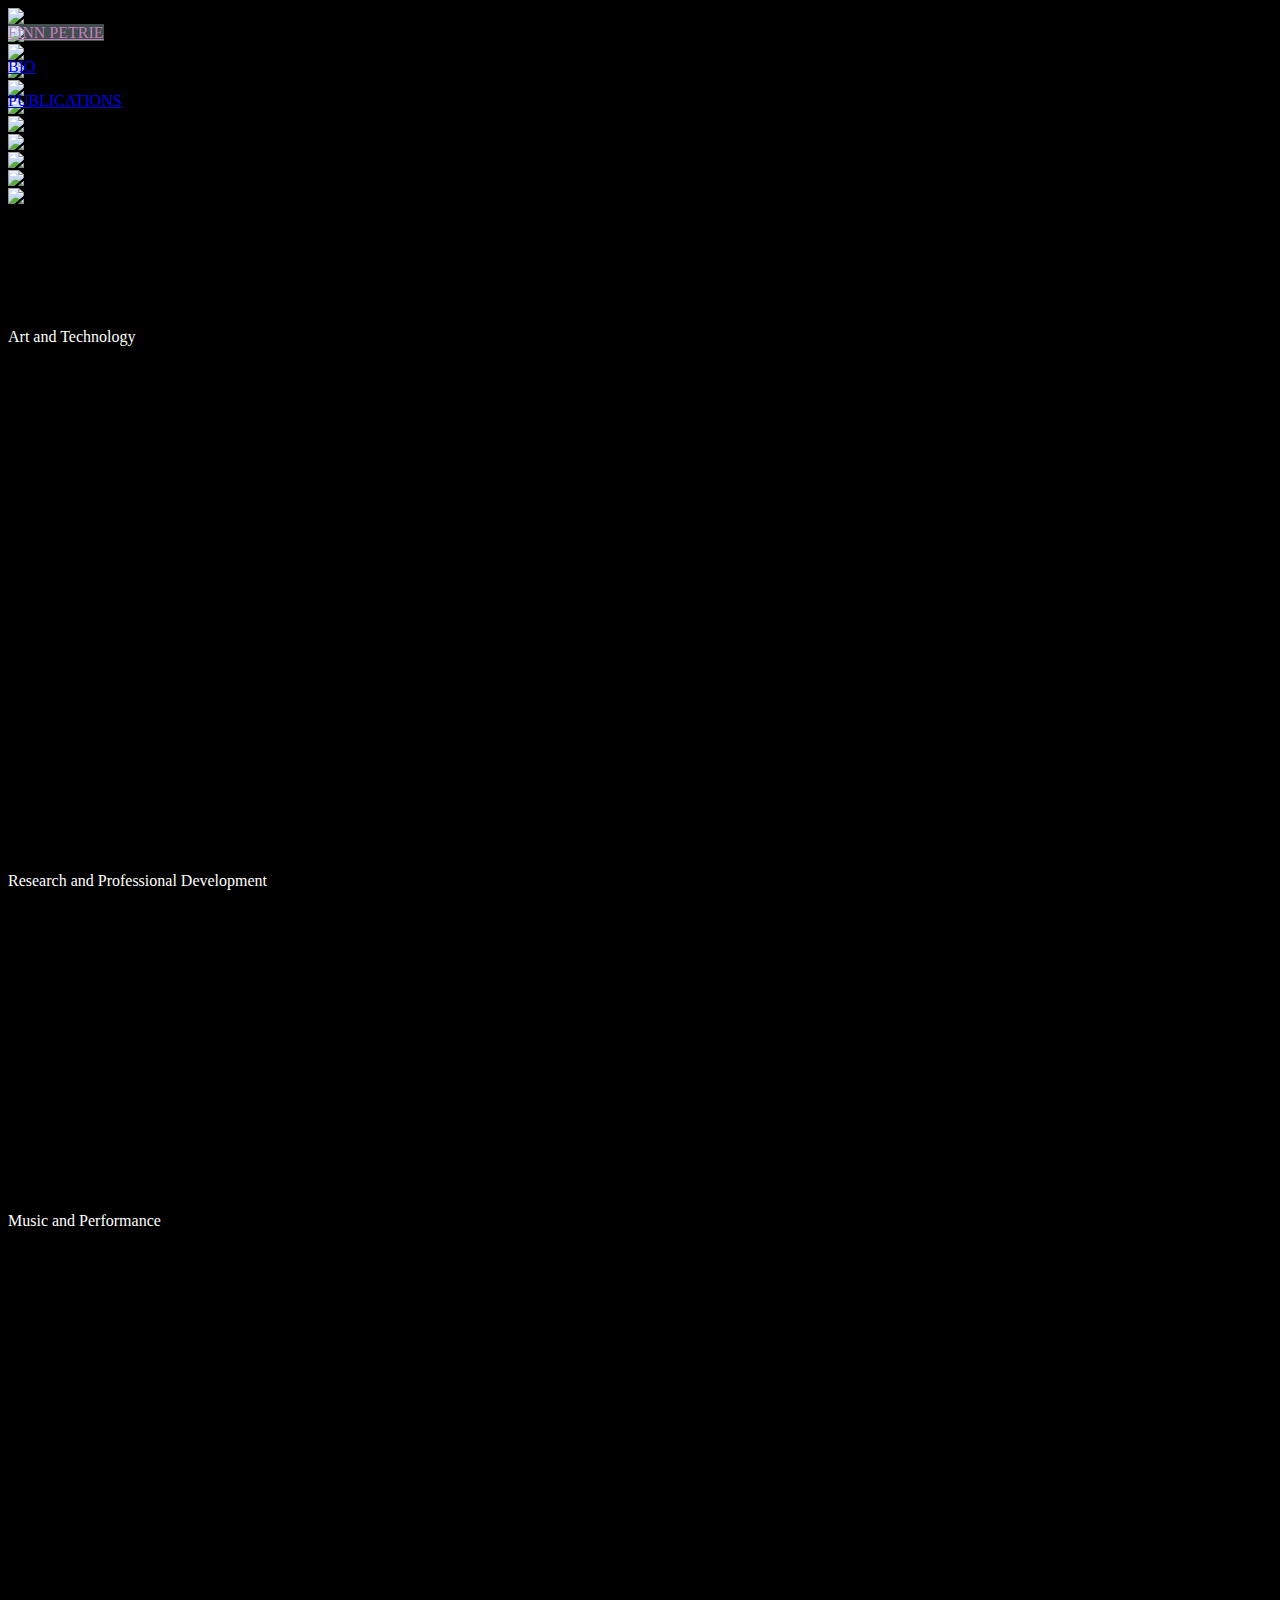
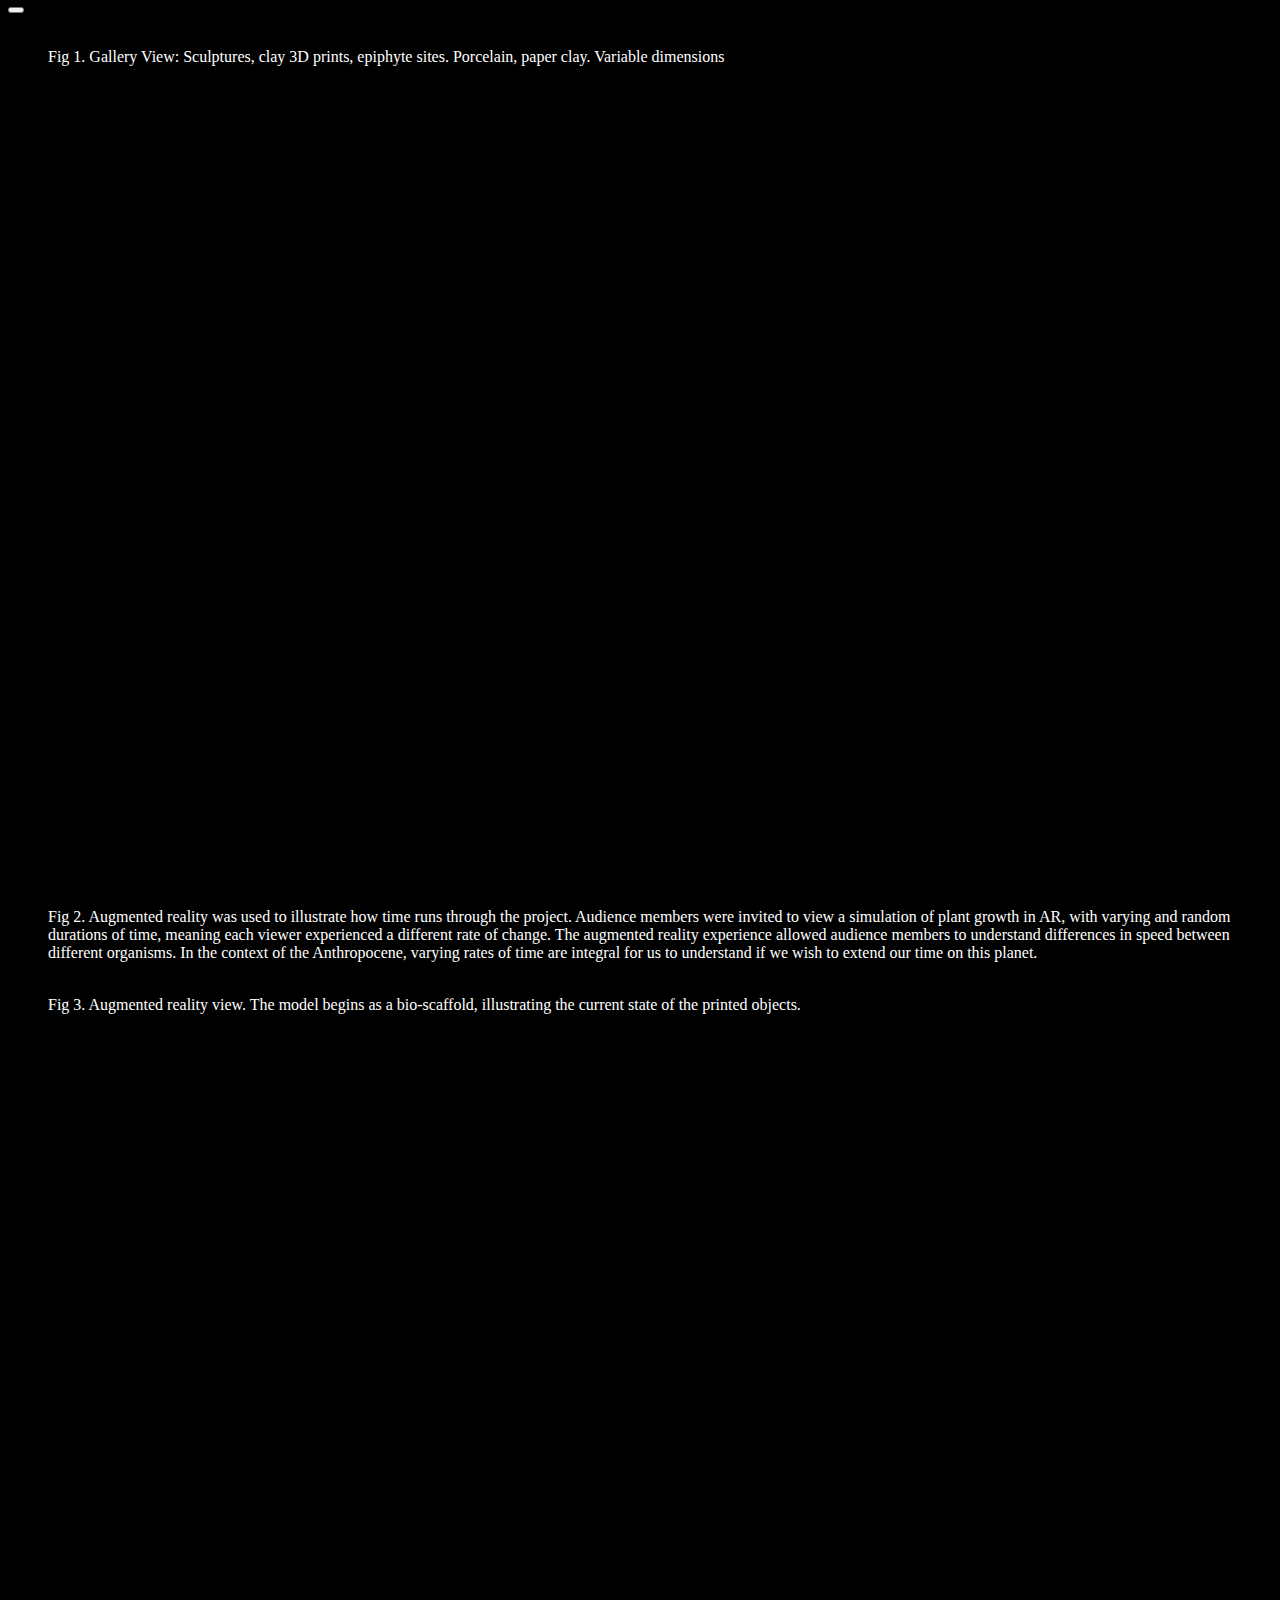
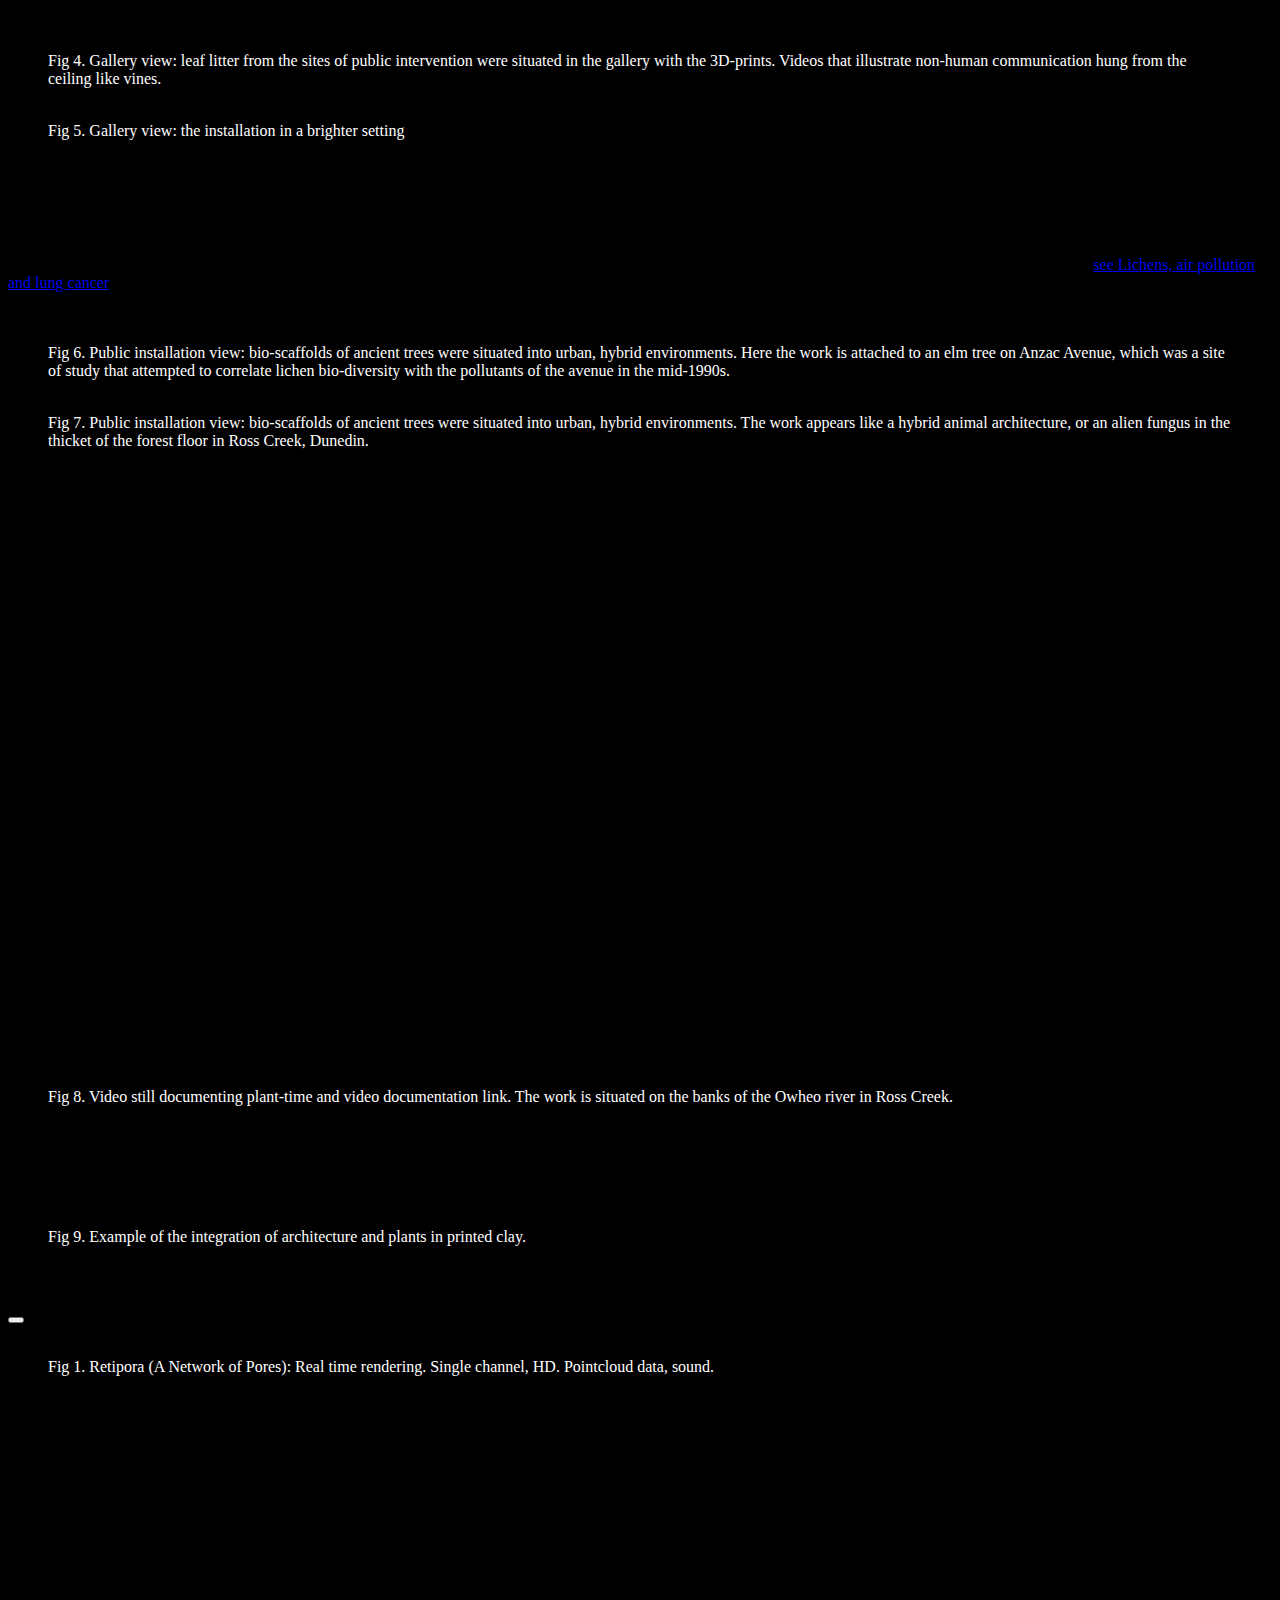
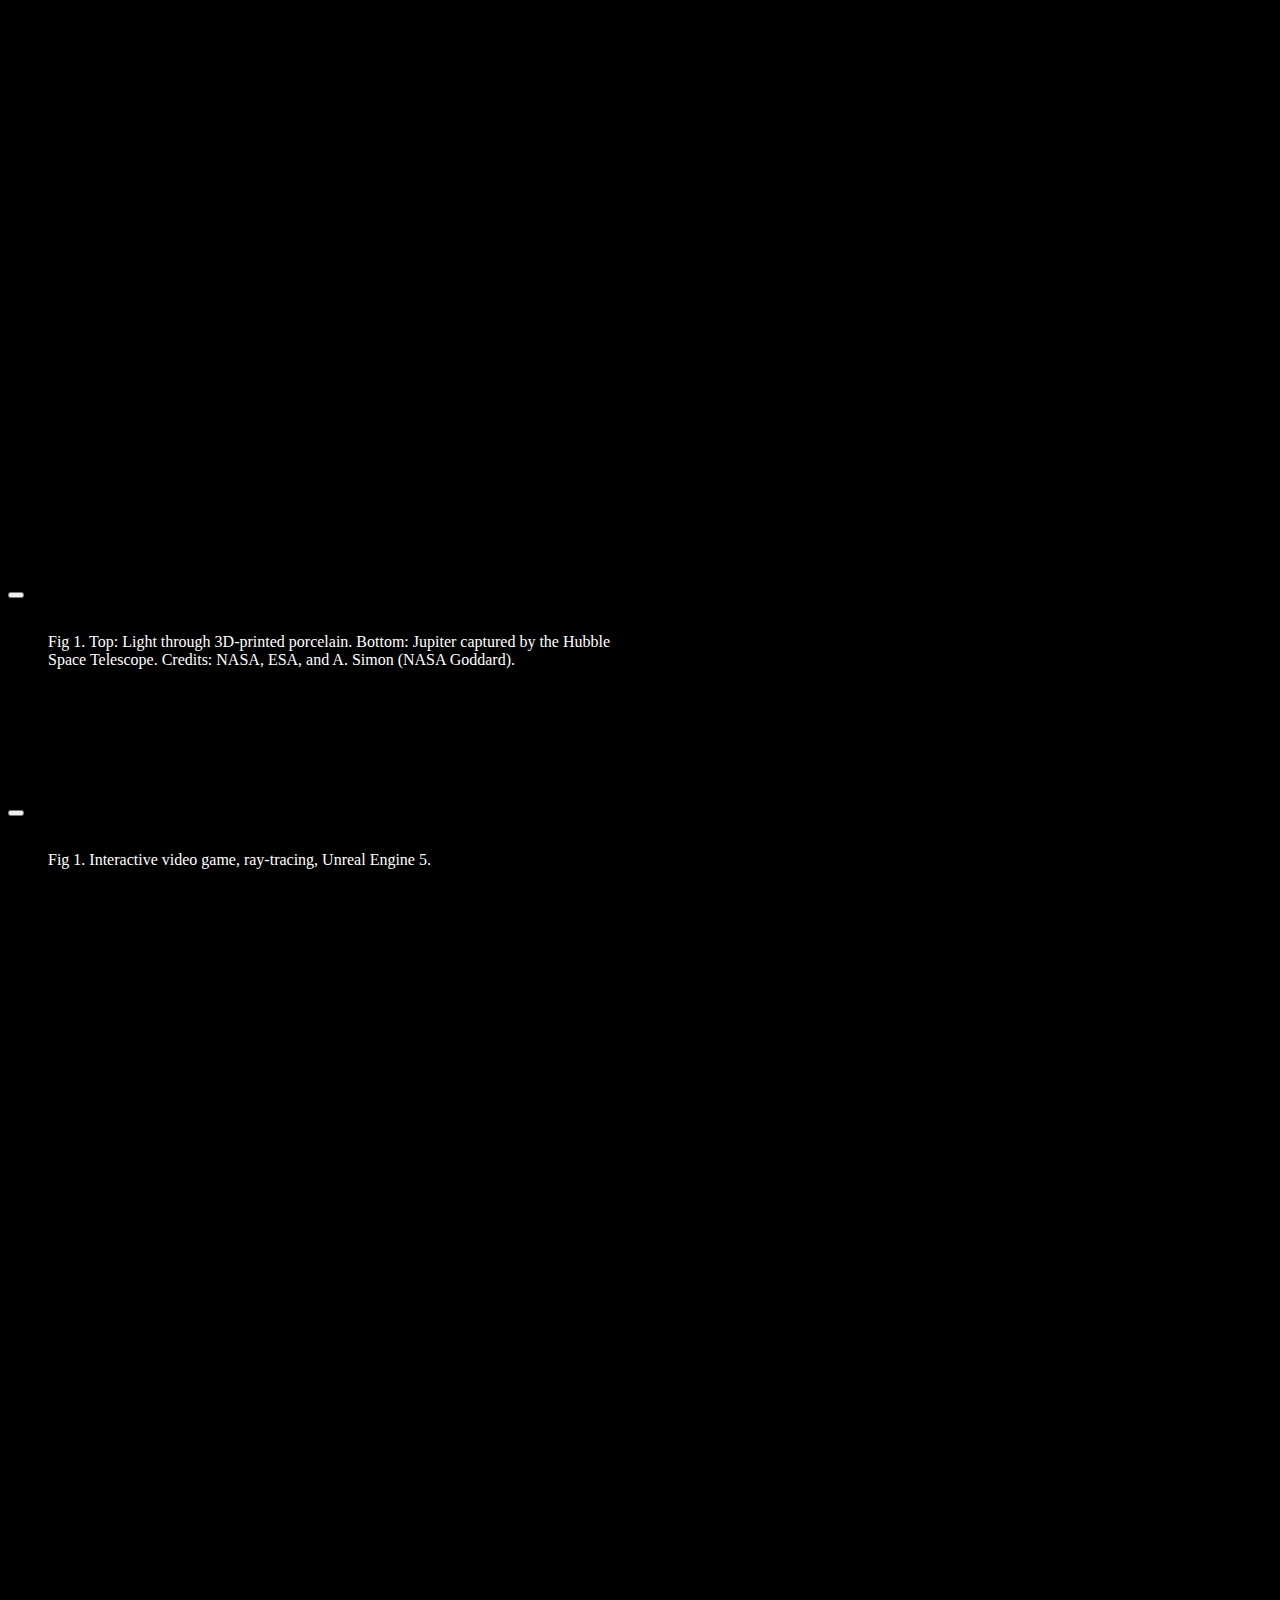
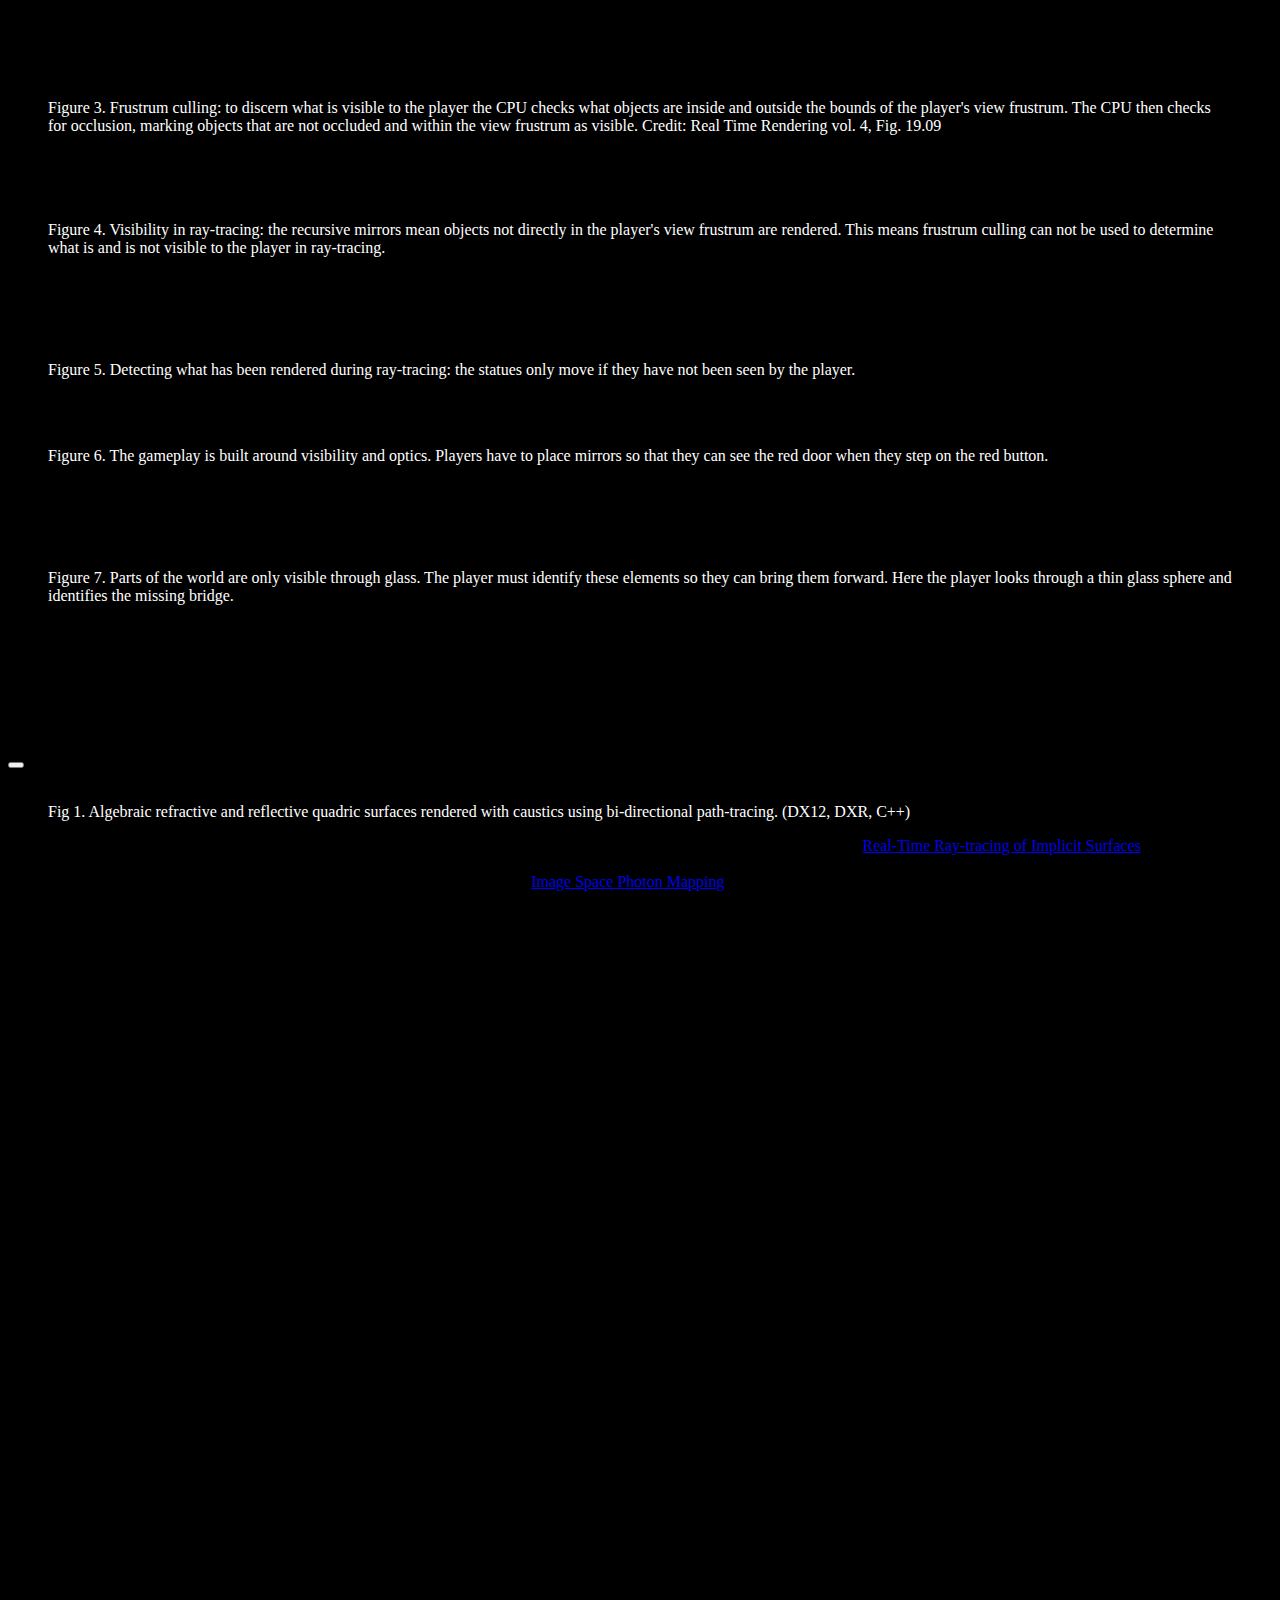
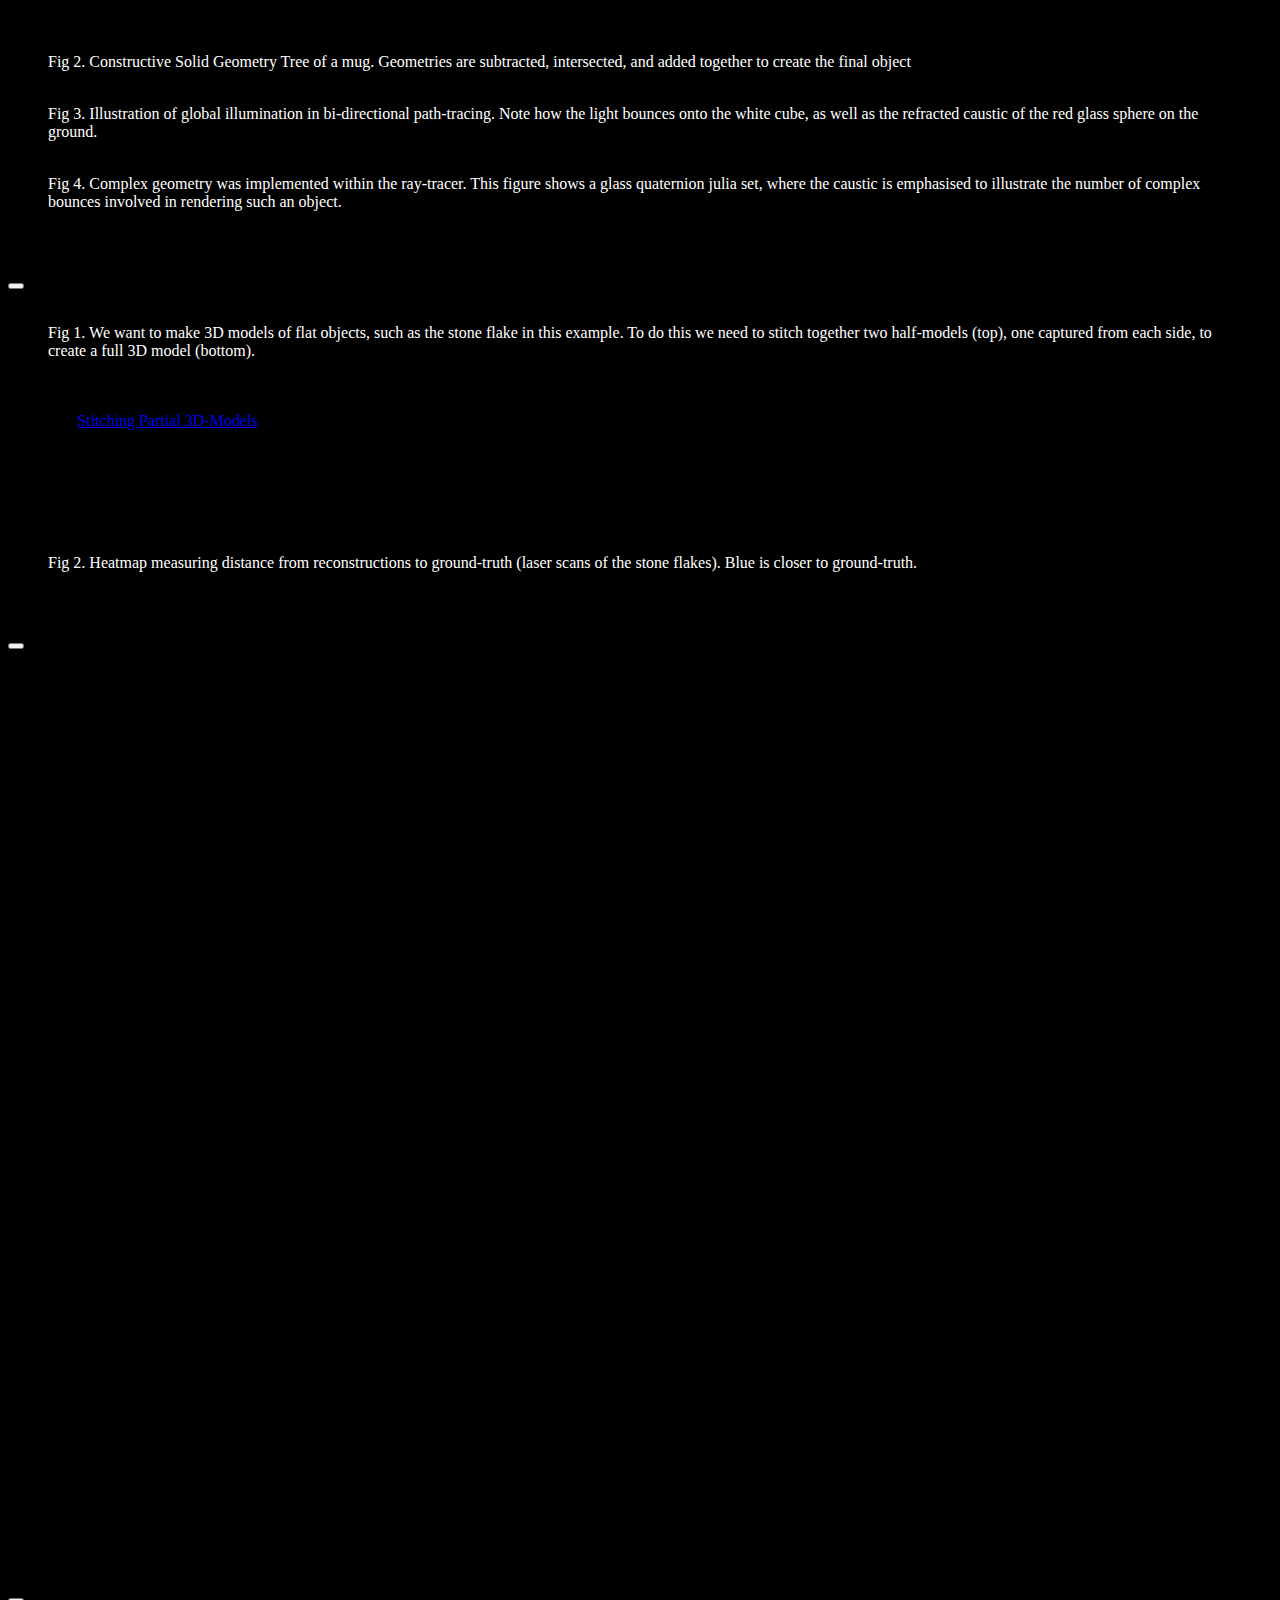
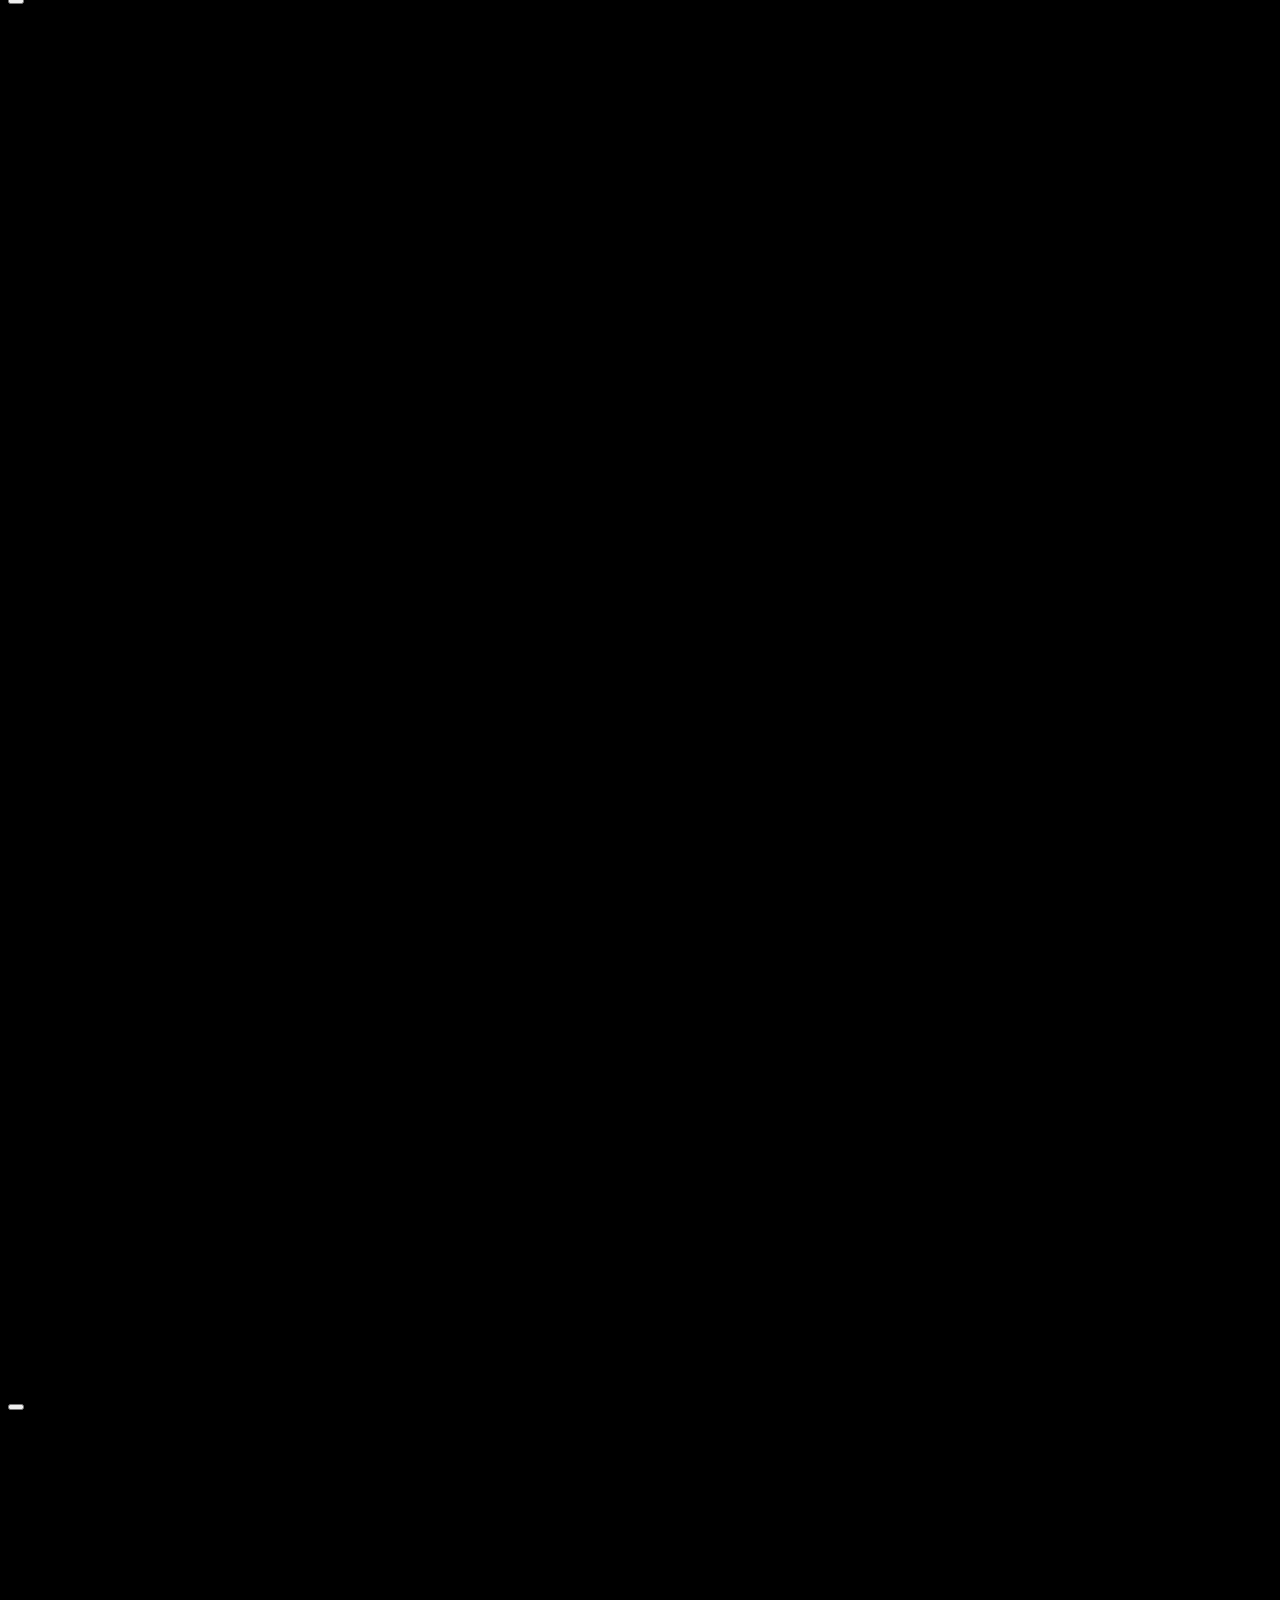
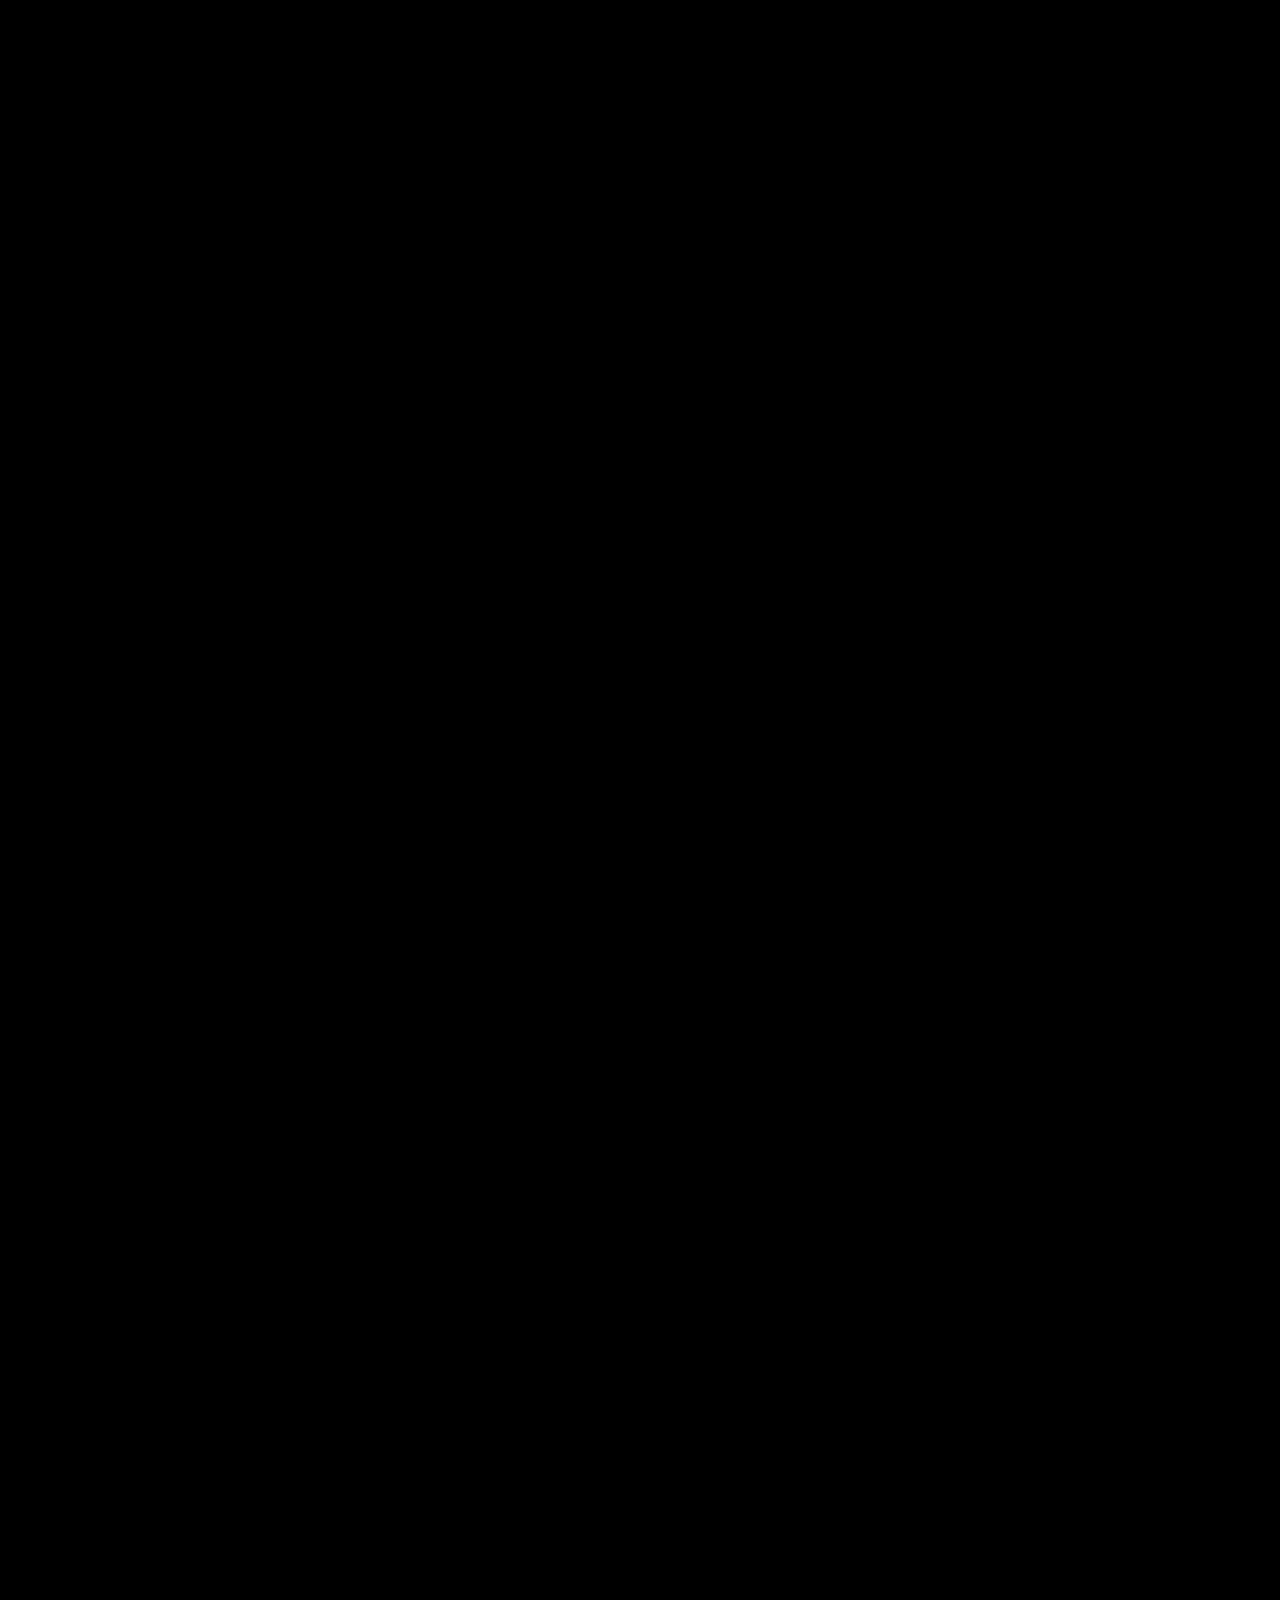
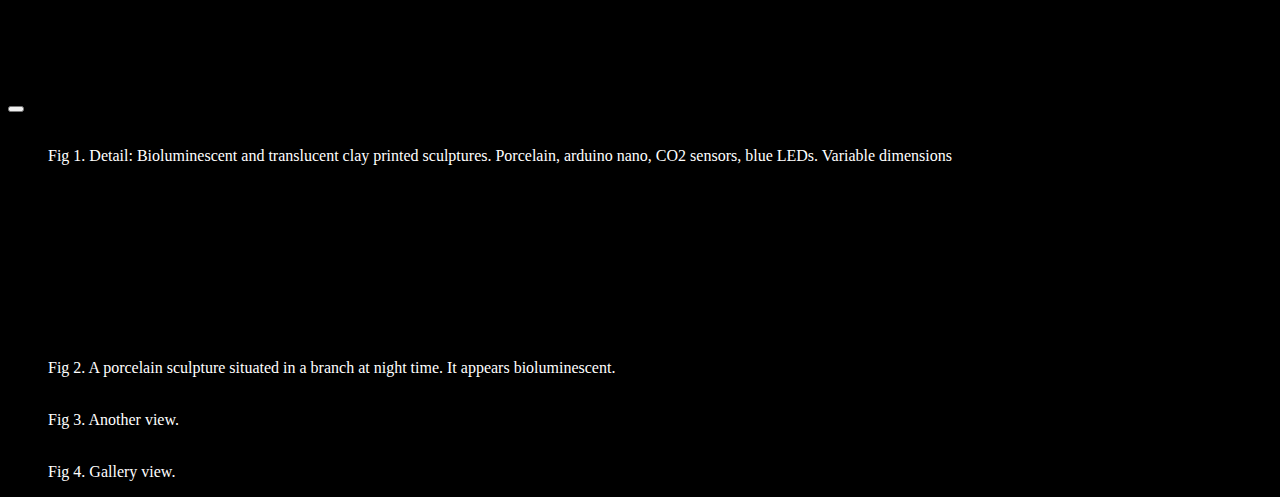
==== commit ba5fa34d: "yoo" ====
--- a/index.html
+++ b/index.html
@@ -78,7 +78,7 @@
   </div> -->
 
   <div class ="center">
-    <p>Finn Petrie is an interdisciplinary artist, musician, experimental game developer, and computer graphics and computer vision engineer. His work aims to foster and cultivate cognitive eco-systems. This includes establishing ontological connections between us and non-humans in his art, developing audience interactive perfomances as a musician, researching computer vision methods to help archeology become a non-invasive practice, and through implementing and researching emerging technologies to create mathematical puzzle games about perception and spatial intuition. He is concerned with how technology can allow us a greater sense of life and connection on and to this planet. He believes interdisciplinary work and collaboration at the interface of art and science is necessary to solve the hard-problems of the 21st century. </p>
+    <p>Finn Petrie is an interdisciplinary artist, musician, experimental game developer, and computer graphics and computer vision engineer. His work aims to foster and cultivate cognitive eco-systems. This includes establishing ontological connections between us and non-humans in his art, developing audience interactive performances as a musician, researching computer vision methods to help archeology become a non-invasive practice, and through implementing and researching emerging technologies to create mathematical puzzle games about perception and spatial intuition. He is concerned with how technology can allow us a greater sense of life and connection on and to this planet. He believes interdisciplinary work and collaboration at the interface of art and science is necessary to solve the hard-problems of the 21st century. </p>
   </div>
 
 
@@ -173,7 +173,7 @@
             </figure>
             
 
-               <p class ="text-light">Epiphytic Memory is an ongoing project motivated by the symbiotic homing relations of plants. Light detection and ranging (LIDAR) scans of ancient trees from Aotearoa New Zealand’s southern rain-forests are 3D-printed in porcleain, and then situated in hybrid environments in Ōtepoti Dunedin as scientific interventions. These site-specific sculptures function both as memories and as potential bio-scaffolds for new life. The project uses augmented reality to help understand the depth of time involved within the work, through an interactive gallery installation that simulates plant growth. The work draws on N. Katherine Hayles' notions of the cognitive nonconscious and cognitive assemblages, to both understand the agency of plants, but also technology. The work intends to bring what Jakob von Uexuell describes as the Umwelten -- the ontological life world of a species -- closer to us through technology, allowing us to understand and form rich dialogues with plants through their growth and corresponding data.
+               <p class ="text-light">Epiphytic Memory is an ongoing project motivated by the symbiotic homing relations of plants. Light detection and ranging (LIDAR) scans of ancient trees from Aotearoa New Zealand’s southern rain-forests are 3D-printed in porcelain, and then situated in hybrid environments in Ōtepoti Dunedin as scientific interventions. These site-specific sculptures function both as memories and as potential bio-scaffolds for new life. The project uses augmented reality to help understand the depth of time involved within the work, through an interactive gallery installation that simulates plant growth. The work draws on N. Katherine Hayles' notions of the cognitive nonconscious and cognitive assemblages, to both understand the agency of plants, but also technology. The work intends to bring what Jakob von Uexuell describes as the Umwelten -- the ontological life world of a species -- closer to us through technology, allowing us to understand and form rich dialogues with plants through their growth and corresponding data.
               </p>
               <h1 class = "text-light">Gallery Installation</h1>
 
@@ -305,7 +305,7 @@
 
                 <figcaption style="color:white;">Fig 1. Interactive video game, ray-tracing, Unreal Engine 5.</figcaption>
             </figure>
-              <p class = "text-light">Mirrored is a magical realist puzzle game based around perception and the physics of light and influenced by the stories of Jorge Luis Borges and Italo Calvino. It is currently in early development through my startup, Retipora Studios. The world is architectural and geometric, a city of reflections, invisible light, and unknown physical laws. The player uses perception to progress through the world. Doors here will only open if they can be seen from certain vantages; creatures inhabiting the city will move if they are not seen by the eye; and certain architectural elements only exist behind glass, and must be brought forth for the player to advance. On a technical level, the game explores the use of real-time ray-tracing as a game-mechanic. Ray-tracing, an algorithm invented by painters in the 16th century to faithfully capture reality, allows a way to fully simulate Newtonian/geometric optics, where light is abstracted as straight lines. Due to the computional cost of this algorithm, it has historically been used for offline rendering as opposed to real-time/interactive computer graphics. While the visual fidelity ray-tracing offers is substantial, the extent to which it might extend the domain of play in interactive mediums is often not discussed. The game is curently in development with the help of funding from the Centre of Digital Excellence (CODE).</p>
+              <p class = "text-light">Mirrored is a magical realist puzzle game based around perception and the physics of light and influenced by the stories of Jorge Luis Borges and Italo Calvino. It is currently in early development through my startup, Retipora Studios. The world is architectural and geometric, a city of reflections, invisible light, and unknown physical laws. The player uses perception to progress through the world. Doors here will only open if they can be seen from certain vantages; creatures inhabiting the city will move if they are not seen by the eye; and certain architectural elements only exist behind glass, and must be brought forth for the player to advance. On a technical level, the game explores the use of real-time ray-tracing as a game-mechanic. Ray-tracing, an algorithm invented by painters in the 16th century to faithfully capture reality, allows a way to fully simulate Newtonian/geometric optics, where light is abstracted as straight lines. Due to the computational cost of this algorithm, it has historically been used for offline rendering as opposed to real-time/interactive computer graphics. While the visual fidelity ray-tracing offers is substantial, the extent to which it might extend the domain of play in interactive mediums is often not discussed. The game is currently in development with the help of funding from the Centre of Digital Excellence (CODE).</p>
               <iframe width="100%" height="600" src="https://www.youtube.com/embed/_HMFM9qRuJk" title="YouTube video player" frameborder="0" allow="accelerometer; autoplay; clipboard-write; encrypted-media; gyroscope; picture-in-picture" allowfullscreen></iframe>
               <p class = "text-light">Games typically compute what has been seen by the player by checking what has not been culled from the frustum culling process in Rasterisation</p>
               <figure>
@@ -317,7 +317,7 @@
                 <img src= "Pictures/House/game_2.png"  class="img-thumbnail" style ="border: none; background: transparent;" alt = "">
                 <figcaption style="color:white;">Figure 4. Visibility in ray-tracing: the recursive mirrors mean objects not directly in the player's view frustrum are rendered. This means frustrum culling can not be used to determine what is and is not visible to the player in ray-tracing.</figcaption>
             </figure>
-              <p class = "text-light">To solve this issue, I have modified Unreal Engine 5. My modifications compute what has been rendered in ray-tracing on the GPU, and then this information is passed back to the CPU per frame. This means the CPU knows which objects have been seen by the player, allowing gameplay to be developed around what is visible. An example of this gameplay is illustrated in figure 3., where statues move when they are not seen by the player.</p>
+              <p class = "text-light">To solve this issue, I have modified Unreal Engine 5. My modifications compute what has been rendered in ray-tracing on the GPU, and then this information is passed back to the CPU per frame. This means the CPU knows which objects have been seen by the player, allowing gameplay to be developed around what is visible. An example of this gameplay is illustrated in figure 5., where statues move when they are not seen by the player.</p>
             
               <figure>
                 <img src="/Pictures/House/311878773_934734627500974_7293957548553516913_n.gif" width = "100%" class="img-thumbnail" style ="border: none; background: transparent;" alt = "">
@@ -359,7 +359,7 @@
                 <img src="/Pictures/Raytracing/render_sample.jpg" class="img-thumbnail" style ="border: none; background: transparent;" alt = "">
                 <figcaption style="color:white;">Fig 1. Algebraic refractive and reflective quadric surfaces rendered with caustics using bi-directional path-tracing. (DX12, DXR, C++)</figcaption>
             </figure>
-            <p class="text-light">I conducted research into real-time ray-tracing for my honours dissertation (2020), which culminated in a peer-reviewed publication (<a href="https://ieeexplore.ieee.org/document/8961032" >Real-Time Ray-tracing of Implicit Surfaces</a>), as well as building the foundations for me to develop my video game Mirrored, which applies this research to a video game (see Mirrored). I built a real-time bi-directional path-tracer in DXR and DX12 (Microsoft's GPU programming APIs), as well as an implementation of the paper <a href="https://casual-effects.com/research/McGuire2009Photon/ISPM-HPG09.pdf">Image Space Photon Mapping</a> in modern hardware. I then conducted research into geometric representations on the GPU and analysed the speed of these representations compared to the hardware accelerated triangle mesh geometry. These geometries inlcuded algebraic, implicit and construcitve solid geometry. Constructive solid geometry is typically implemented as a tree traversal. Recursive functions do not map well to GPUs because of the small stack sizes of each individual thread group, as well as the large cost of memory allocation. I divised an algorithm that pre-processed the CSG tree (see the figure below) into a post-order sorted list on the CPU, which the GPU could then process iteratively. As mentioned, this work ultimately led me to wonder how real-time ray-tracing could extend and compliment video game mechanics and gameplay, as I felt it was more than just at technology that could add visual fidelity, as commonly marketed. I received $34,000 NZD of funding from the New Zealand Centre of Digital Excellence toward developing Mirrored, which experiments with optical gameplay
+            <p class="text-light">I conducted research into real-time ray-tracing for my honours dissertation (2020), which culminated in a peer-reviewed publication (<a href="https://ieeexplore.ieee.org/document/8961032" >Real-Time Ray-tracing of Implicit Surfaces</a>), as well as building the foundations for me to develop my video game Mirrored, which applies this research to a video game (see Mirrored). I built a real-time bi-directional path-tracer in DXR and DX12 (Microsoft's GPU programming APIs), as well as an implementation of the paper <a href="https://casual-effects.com/research/McGuire2009Photon/ISPM-HPG09.pdf">Image Space Photon Mapping</a> in modern hardware. I then conducted research into geometric representations on the GPU and analysed the speed of these representations compared to the hardware accelerated triangle mesh geometry. These geometries included algebraic, implicit and constructive solid geometry. Constructive solid geometry is typically implemented as a tree traversal. Recursive functions do not map well to GPUs because of the small stack sizes of each individual thread group, as well as the large cost of memory allocation. I devised an algorithm that pre-processed the CSG tree (see the figure below) into a post-order sorted list on the CPU, which the GPU could then process iteratively. As mentioned, this work ultimately led me to wonder how real-time ray-tracing could extend and compliment video game mechanics and gameplay, as I felt it was more than just at technology that could add visual fidelity, as commonly marketed. I received $34,000 NZD of funding from the New Zealand Centre of Digital Excellence toward developing Mirrored, which experiments with optical gameplay
             </p>
             <iframe width="100%" height="600" src="https://www.youtube.com/embed/BNgyTUypF7k" title="YouTube video player" frameborder="0" allow="accelerometer; autoplay; clipboard-write; encrypted-media; gyroscope; picture-in-picture" allowfullscreen></iframe>
             <figure>
@@ -548,7 +548,7 @@
 
               <figure>
                 <img src="/Pictures/Ghosts/IMG_1799.JPG" class="img-thumbnail" style ="border: none; background: transparent;" alt = "">
-                <figcaption style="color:white;">Fig 4. Gallery View.</figcaption>
+                <figcaption style="color:white;">Fig 4. Gallery view.</figcaption>
             </figure>
             </div>
             
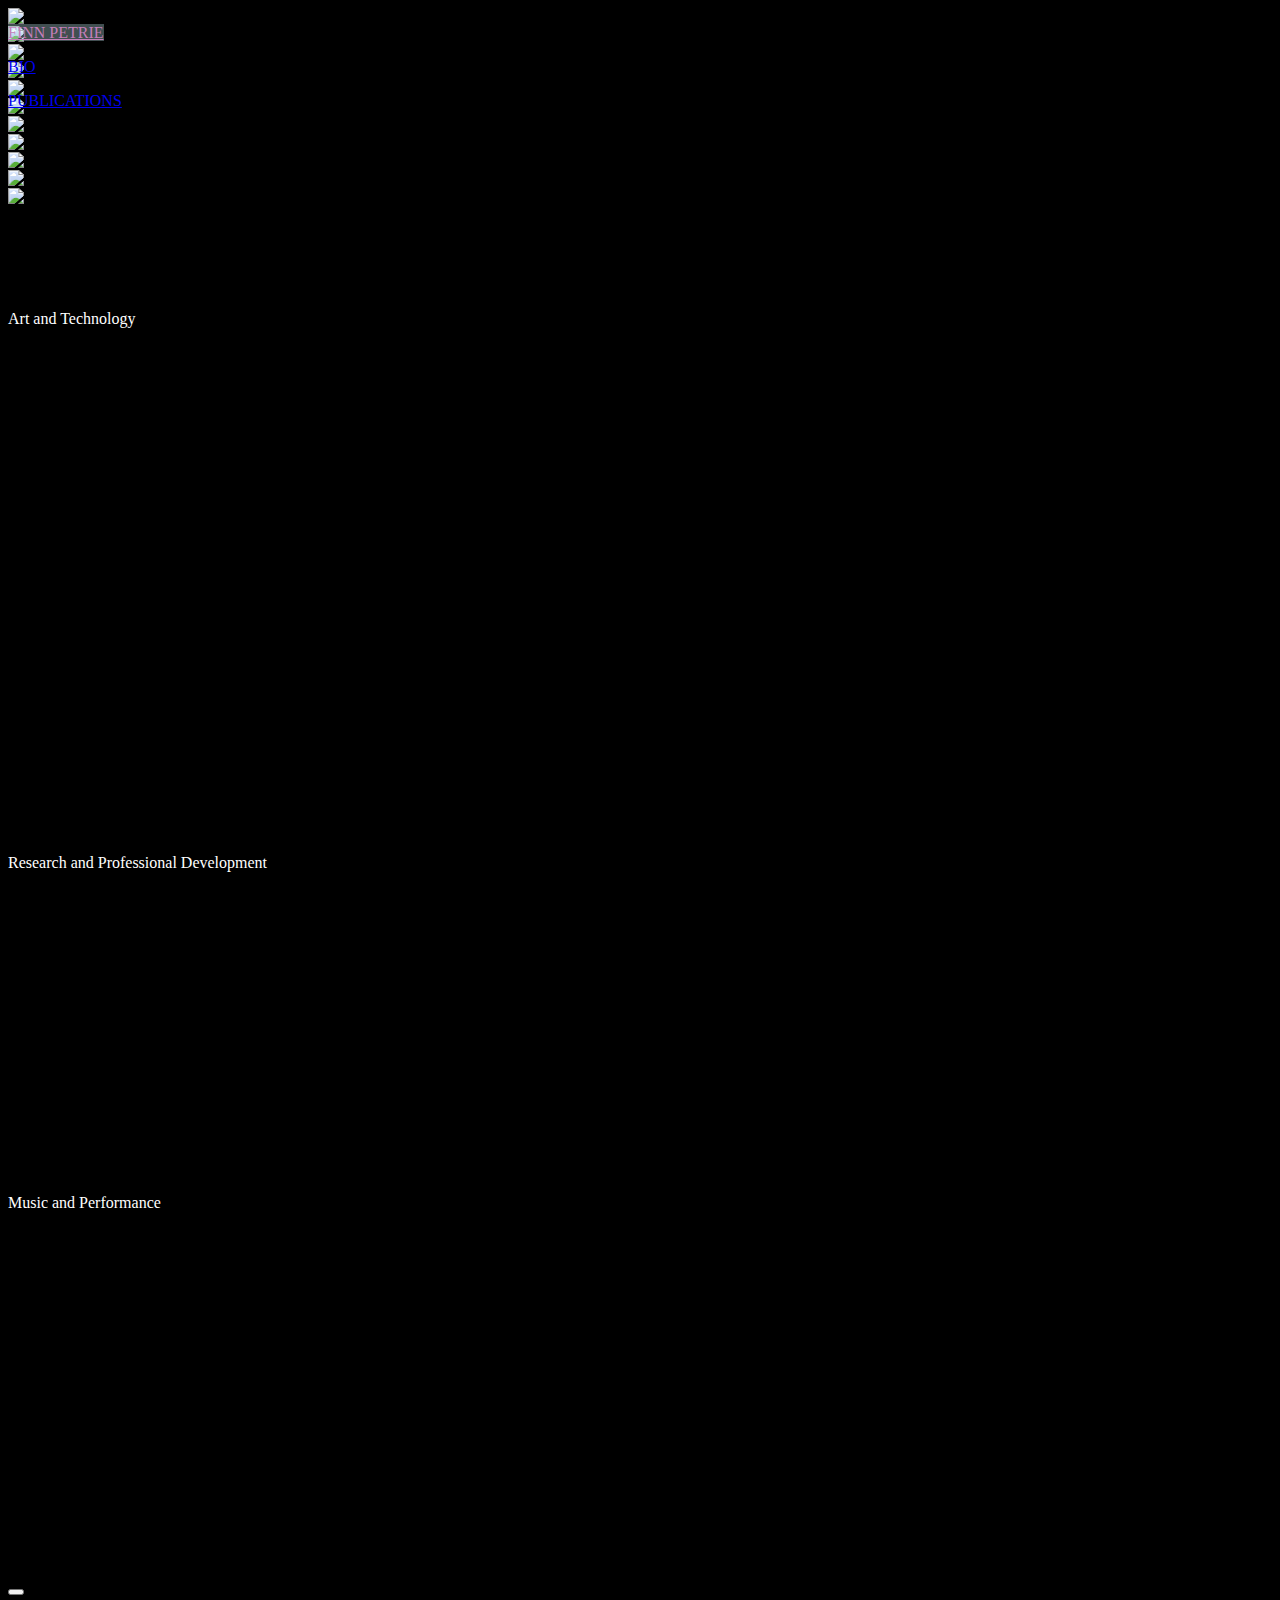
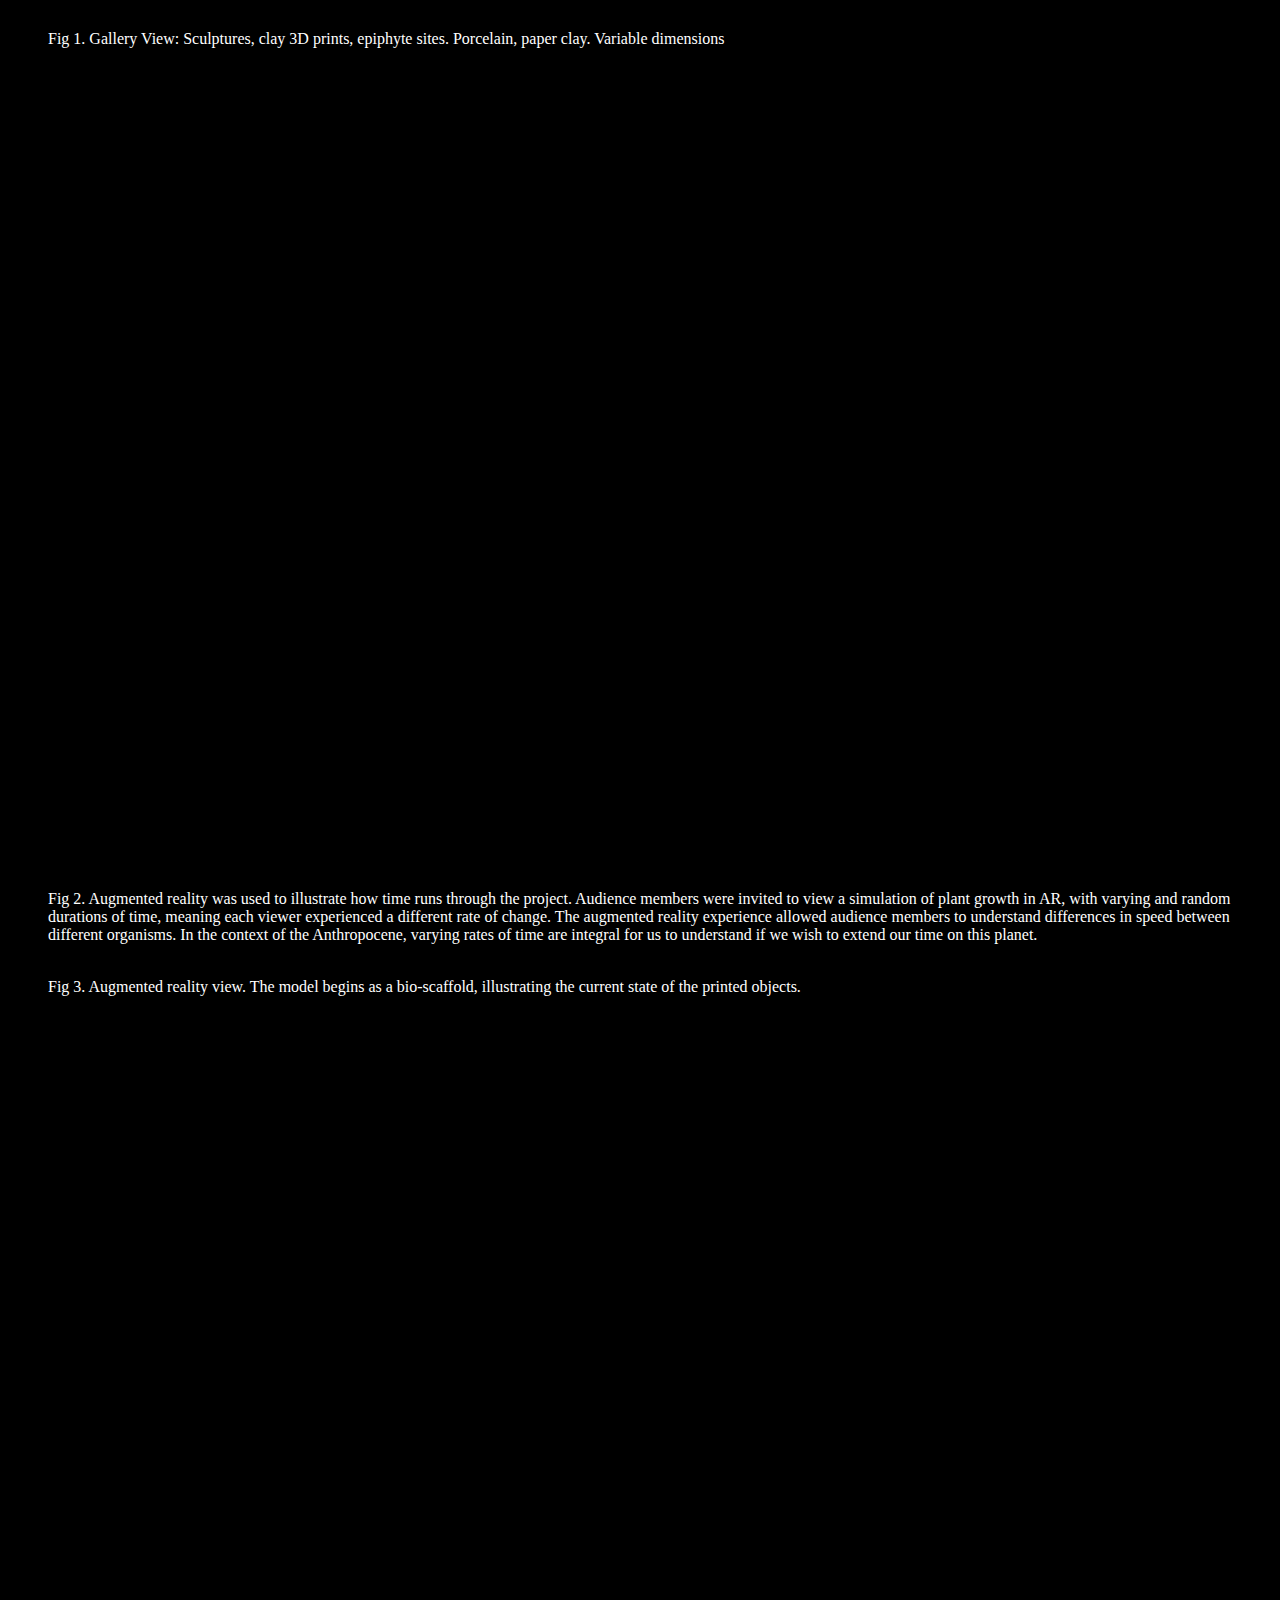
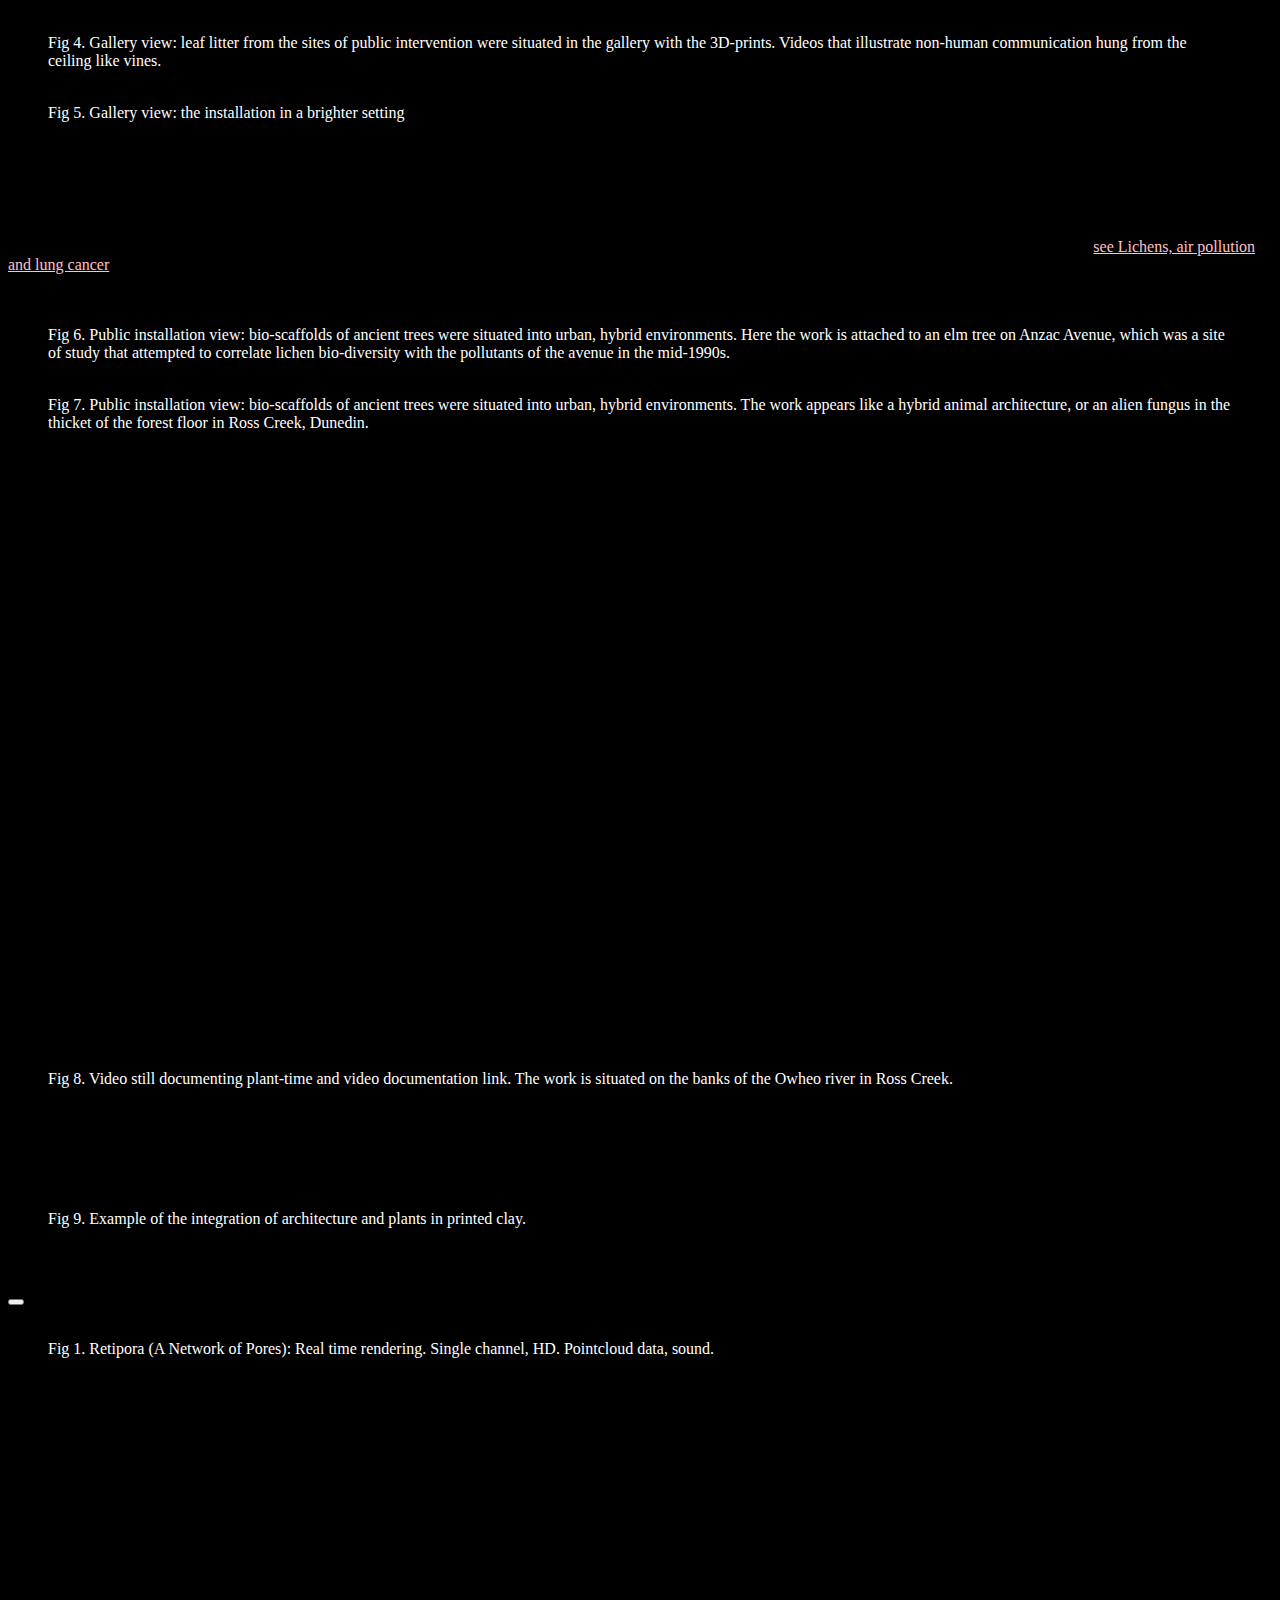
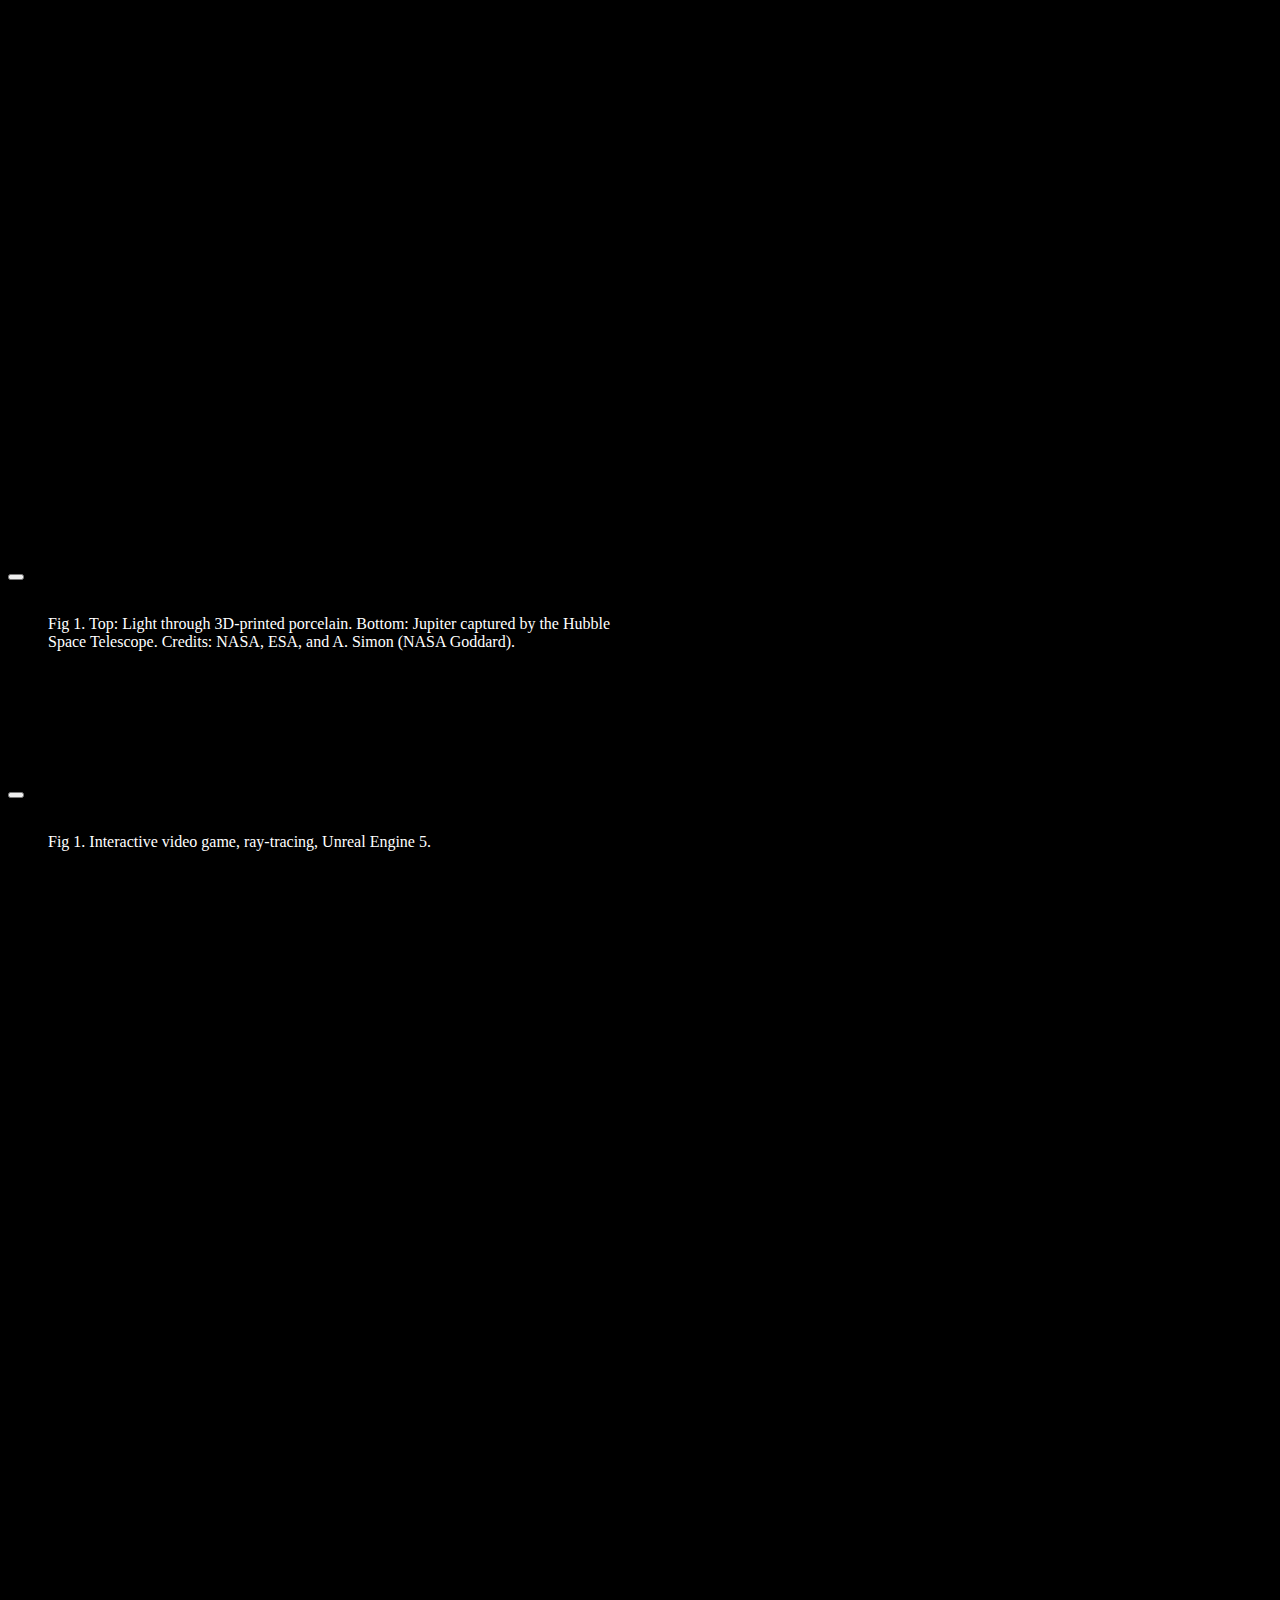
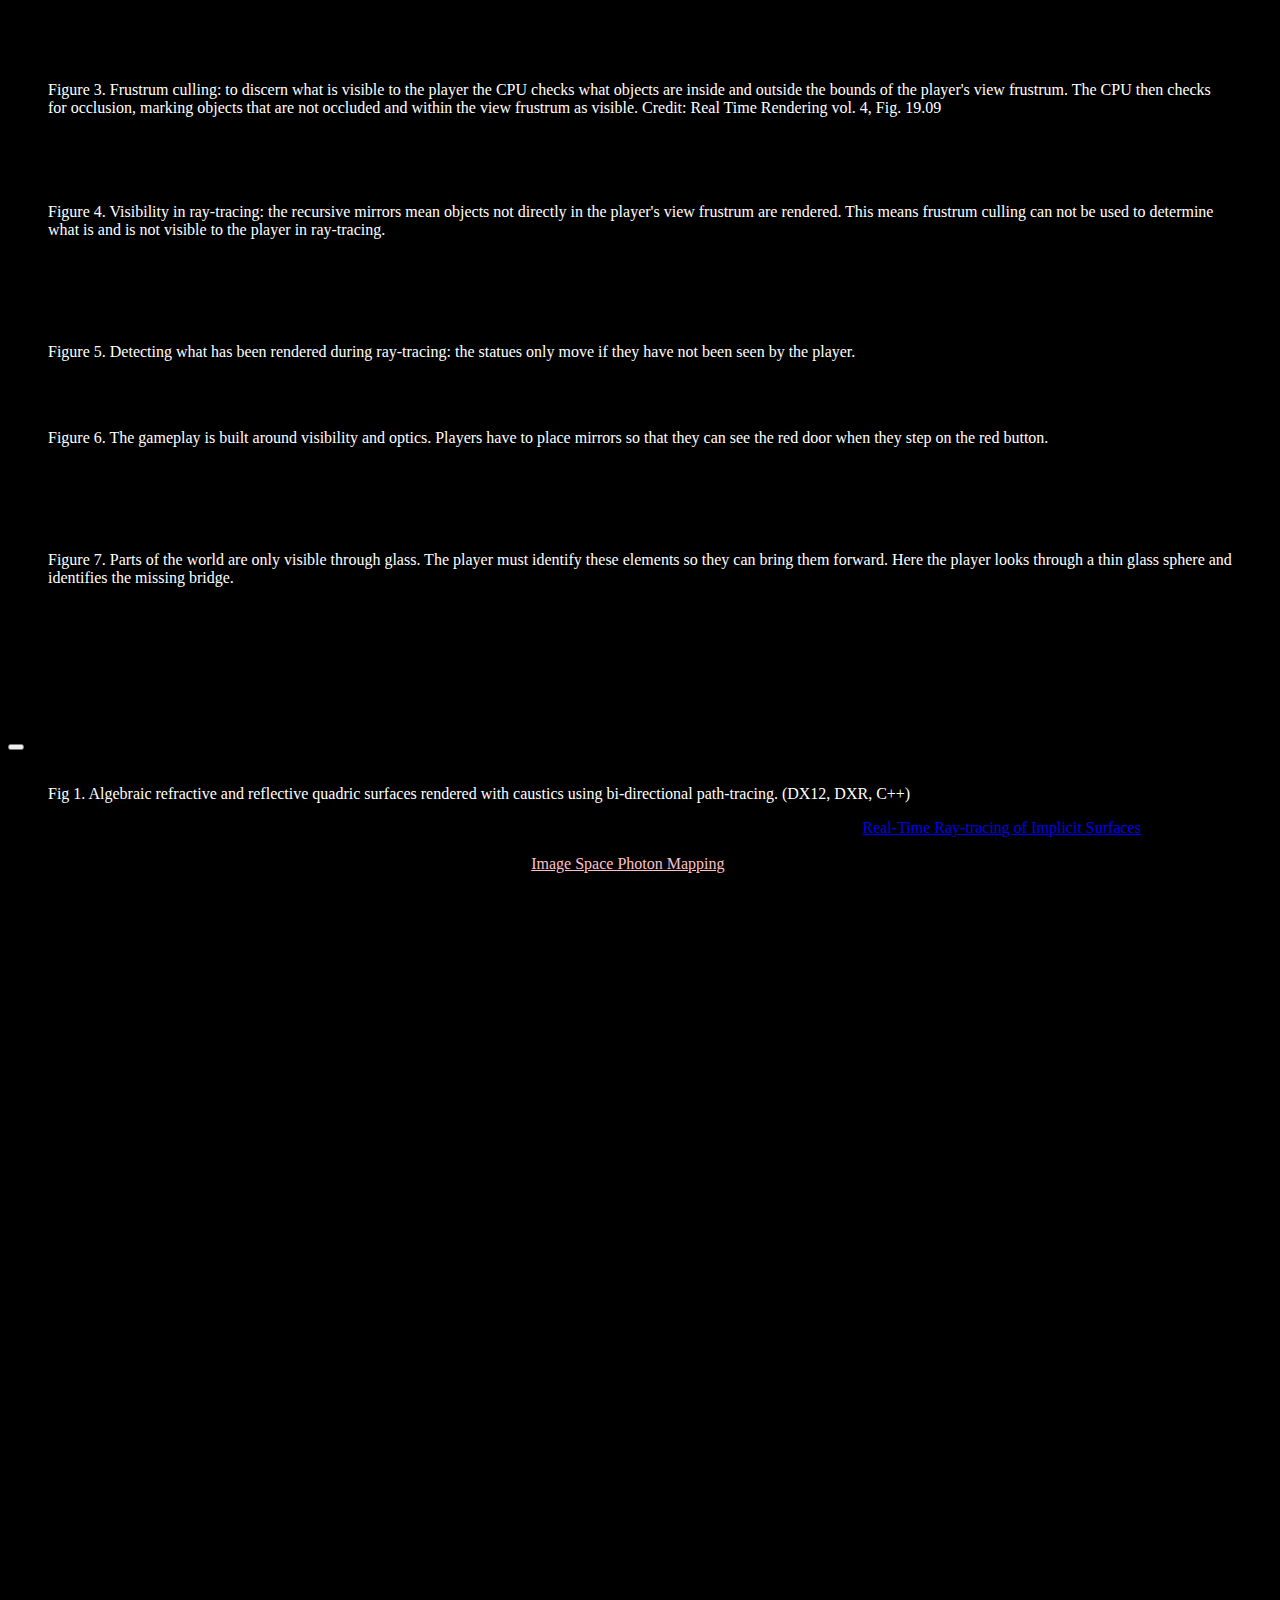
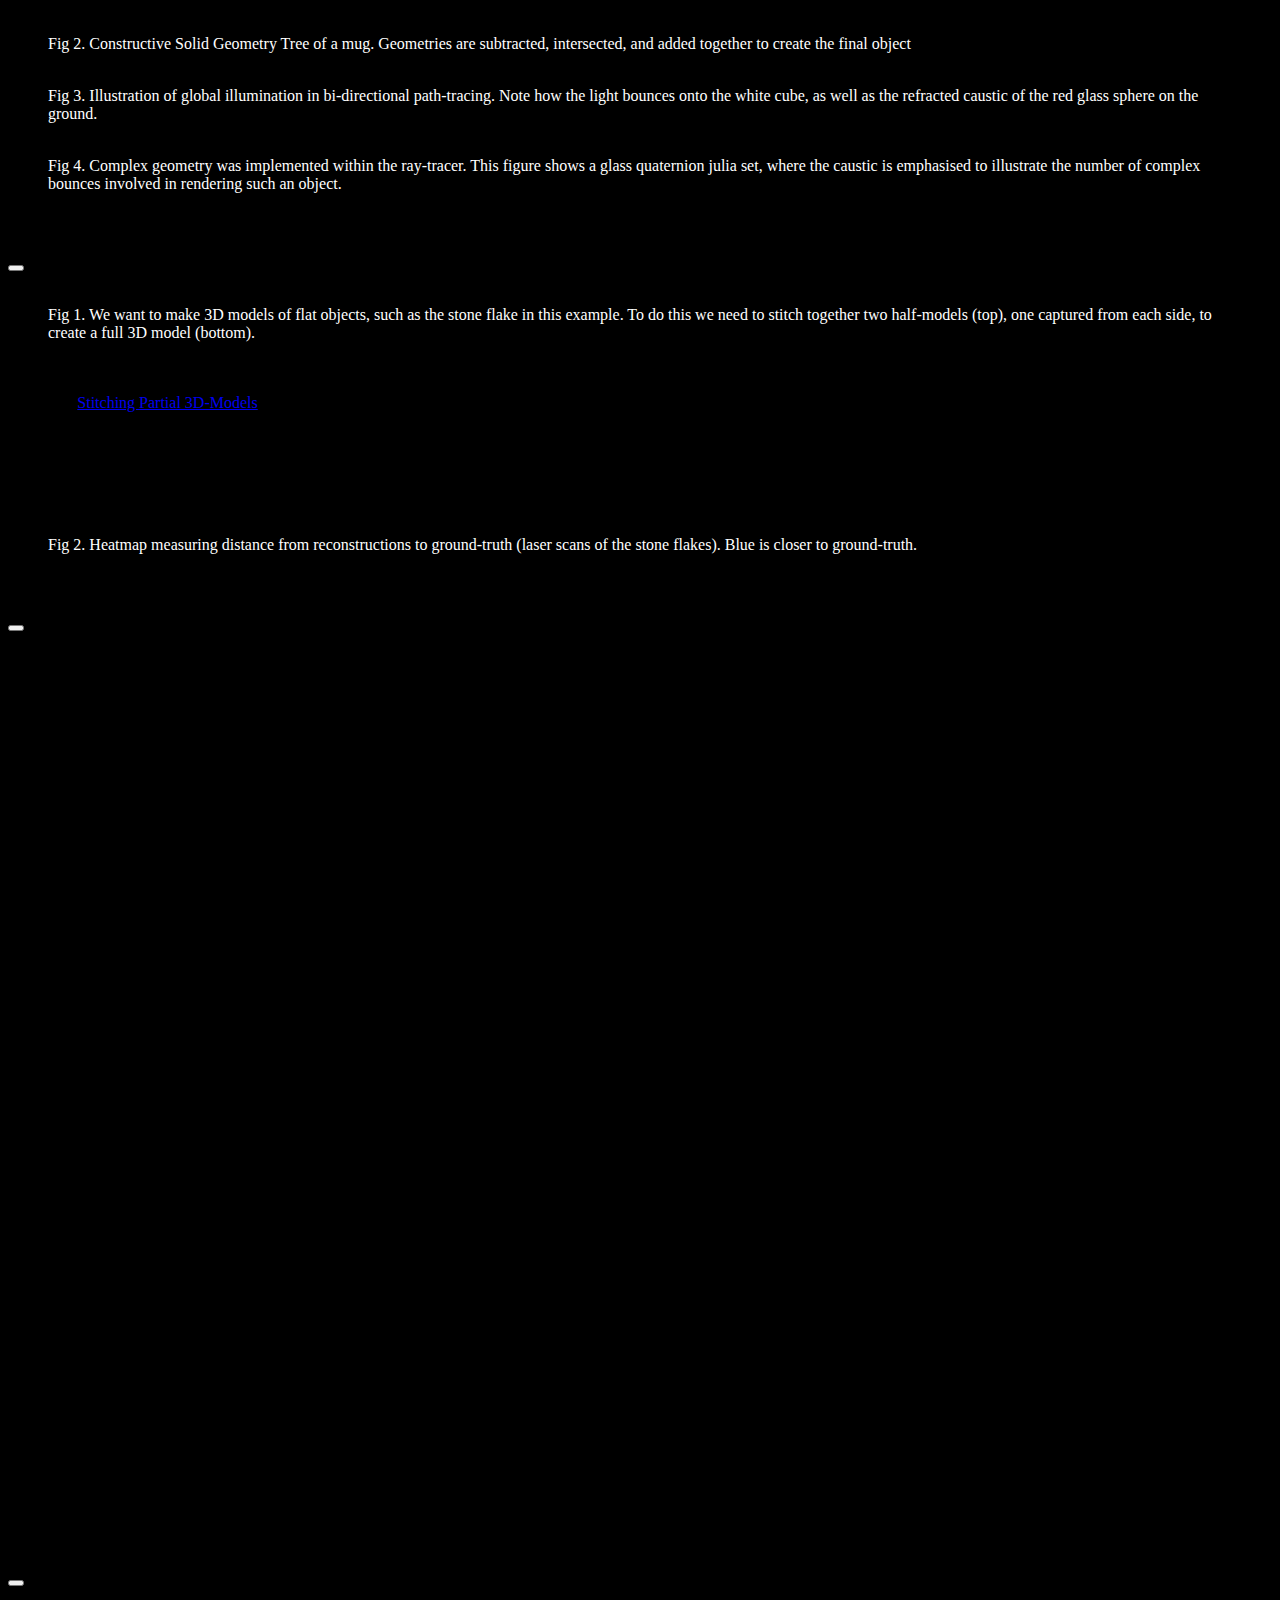
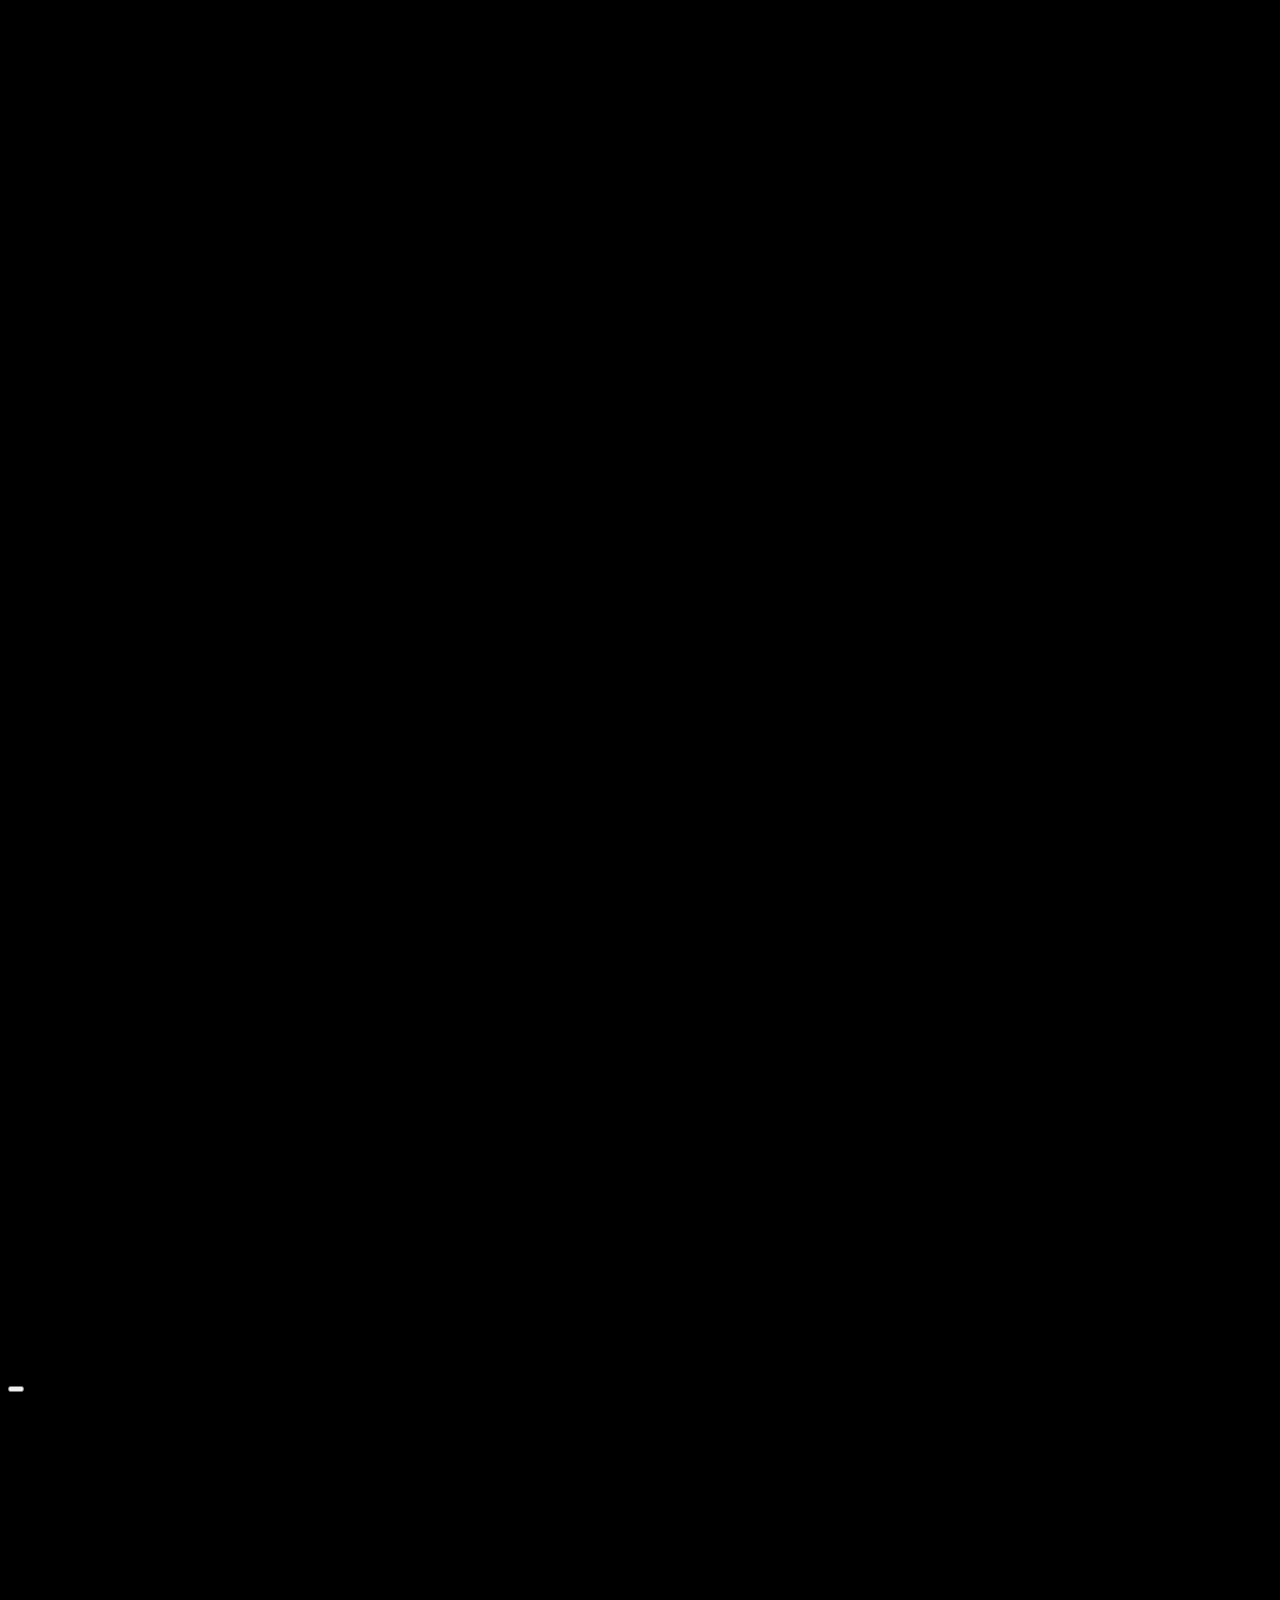
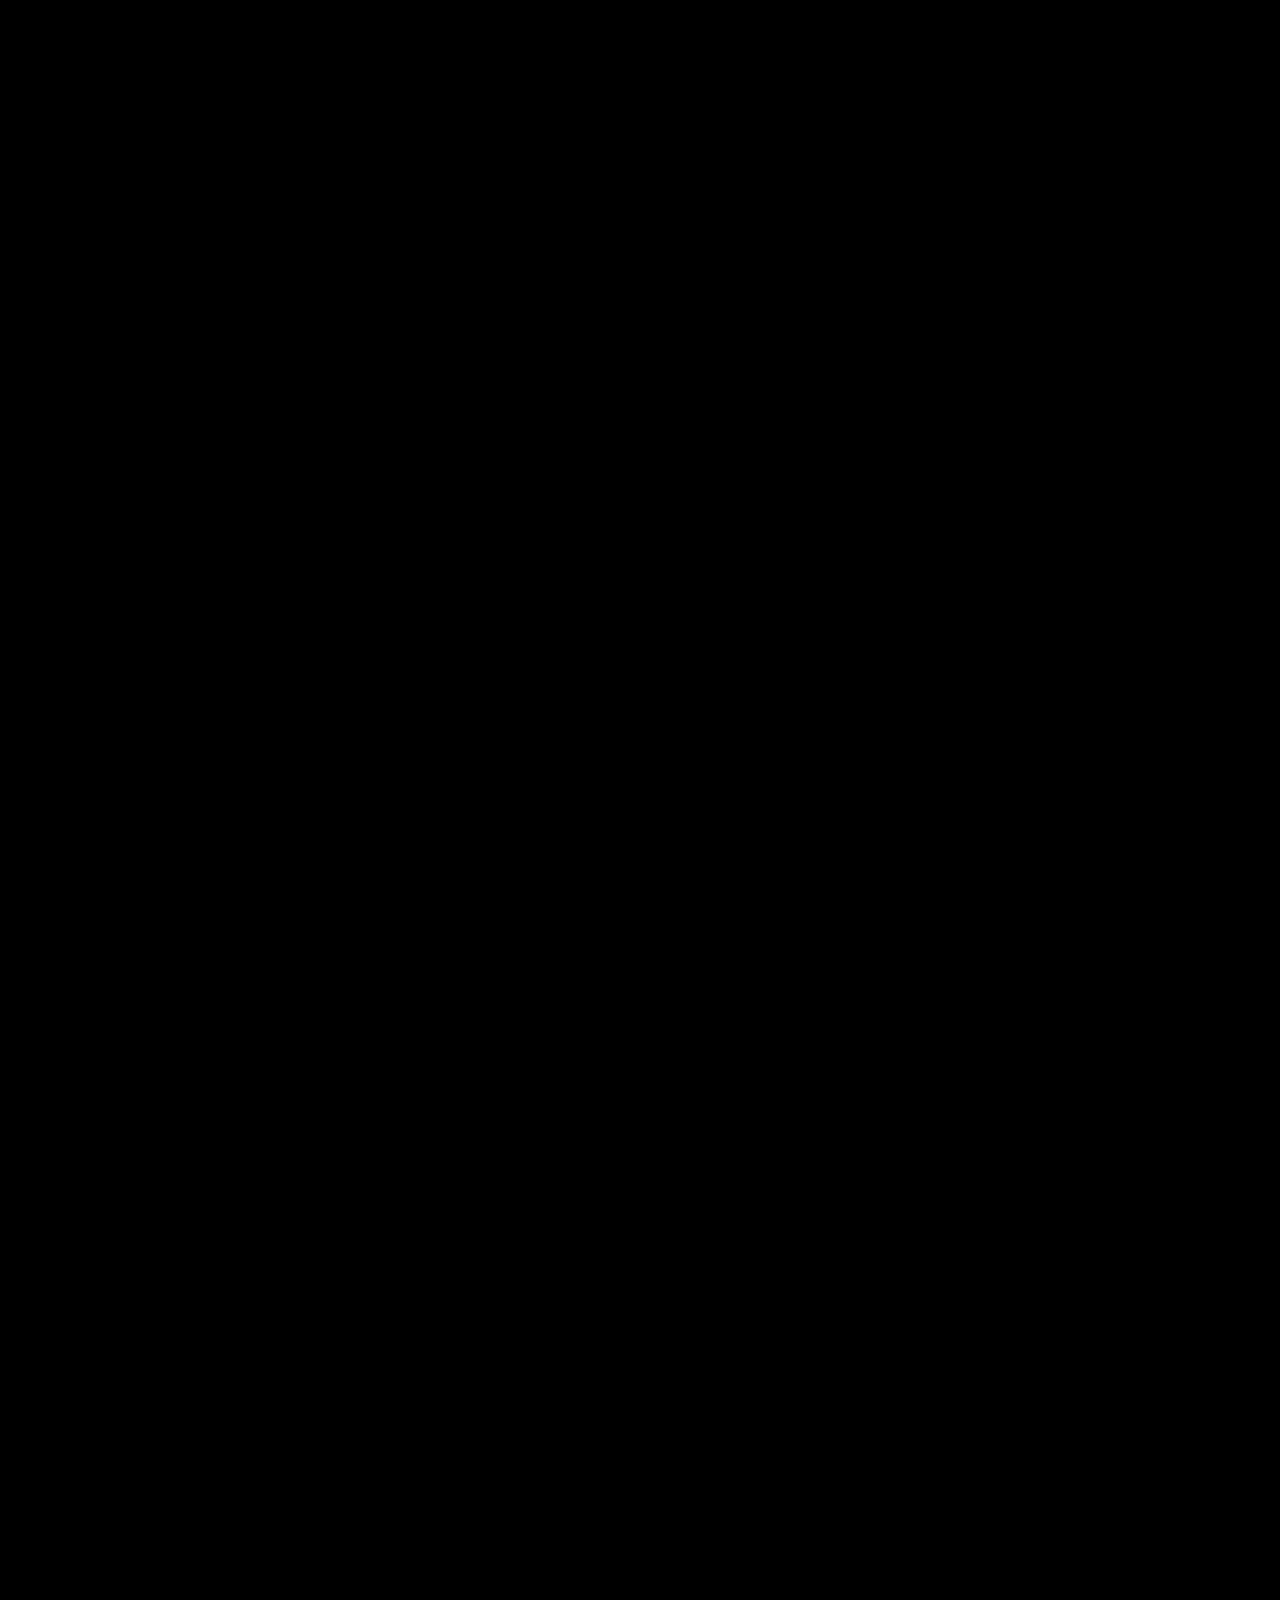
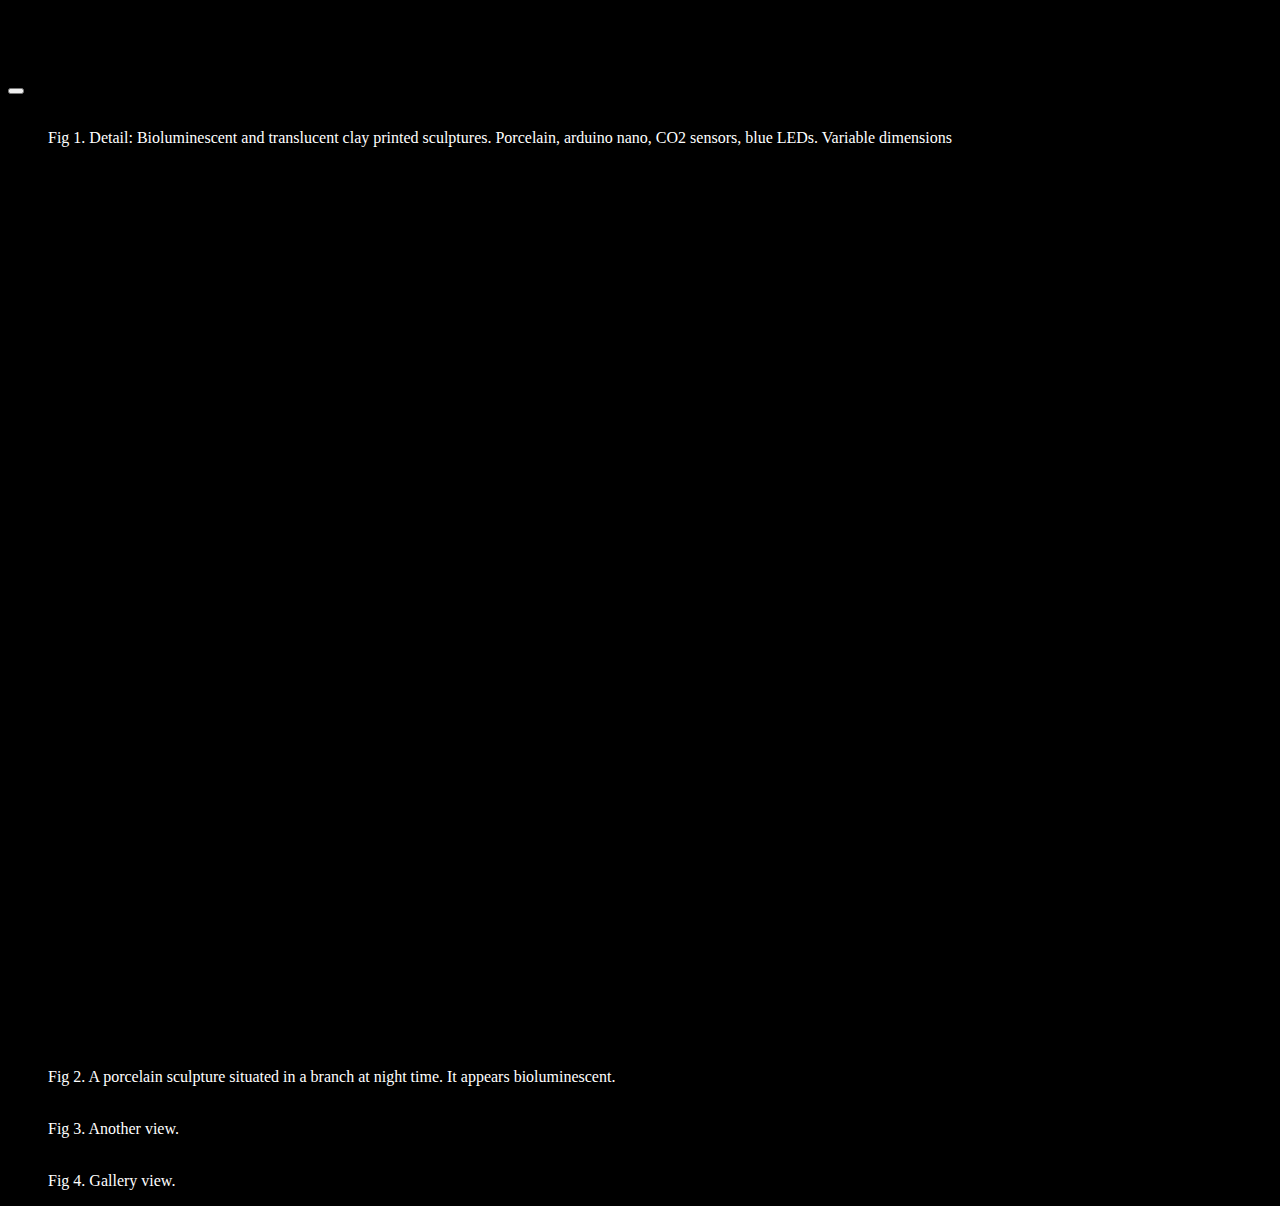
==== commit 9a6c8795: "nre" ====
--- a/index.html
+++ b/index.html
@@ -4,6 +4,7 @@
     <meta charset="UTF-8">
     <meta http-equiv="X-UA-Compatible" content="IE=edge">
     <meta name="viewport" content="width=device-width, initial-scale=1.0">
+    <meta name="description">
     <!-- JavaScript Bundle with Popper -->
     <link rel="stylesheet" href ="Style/index.css">
 
@@ -78,7 +79,7 @@
   </div> -->
 
   <div class ="center">
-    <p>Finn Petrie is an interdisciplinary artist, musician, experimental game developer, and computer graphics and computer vision engineer. His work aims to foster and cultivate cognitive eco-systems. This includes establishing ontological connections between us and non-humans in his art, developing audience interactive performances as a musician, researching computer vision methods to help archeology become a non-invasive practice, and through implementing and researching emerging technologies to create mathematical puzzle games about perception and spatial intuition. He is concerned with how technology can allow us a greater sense of life and connection on and to this planet. He believes interdisciplinary work and collaboration at the interface of art and science is necessary to solve the hard-problems of the 21st century. </p>
+    <p>Finn Petrie is an interdisciplinary artist, musician, experimental game developer, and computer graphics and computer vision engineer from New Zealand. His work aims to foster and cultivate cognitive eco-systems. This includes establishing ontological connections between us and non-humans in his art, developing audience interactive performances as a musician, researching computer vision methods to help archeology become a non-invasive practice, and through implementing and researching emerging technologies to create mathematical puzzle games about perception and spatial intuition.  </p>
   </div>
 
 
@@ -201,7 +202,7 @@
           <figcaption style="color:white;">Fig 5. Gallery view: the installation in a brighter setting</figcaption>
       </figure>
         <h1 class = "text-light">Public Installation</h1>
-        <p class ="text-light">Epiphytic Memory's public installation saw porcelain bio-scaffolds of LIDAR scanned ancient trees situated in urban and hybrid environments as scientific interventions. Here they function as memories of a pre-colonial Aotearoa, one ruled by trees, but they also function as homes for new life. The goal with the project is to sample the bioscaffolds within the next five years for lichen biodiversity, and then correlate the findings with the surrounding pollutant levels. Lichen biodiversity has been shown to correlate with pollutants as well as lung cancer (<a href="https://www.nature.com/articles/387463a0">see Lichens, air pollution and lung cancer</a>). In this way the project incorporates the interpretive practices of science --- or the action of giving a voice to non-humans through collecting their data --- to ultimately encourage local community reading of the sites’ growth in relation to this data.
+        <p class ="text-light">Epiphytic Memory's public installation saw porcelain bio-scaffolds of LIDAR scanned ancient trees situated in urban and hybrid environments as scientific interventions. Here they function as memories of a pre-colonial Aotearoa, one ruled by trees, but they also function as homes for new life. The goal with the project is to sample the bioscaffolds within the next five years for lichen biodiversity, and then correlate the findings with the surrounding pollutant levels. Lichen biodiversity has been shown to correlate with pollutants as well as lung cancer (<a href="https://www.nature.com/articles/387463a0" style = "color: pink;">see Lichens, air pollution and lung cancer</a>). In this way the project incorporates the interpretive practices of science --- or the action of giving a voice to non-humans through collecting their data --- to ultimately encourage local community reading of the sites’ growth in relation to this data.
         </p>   
       <figure>
         <img src="/Pictures/EpiphyticMemory/IMG_1432.JPG" class="img-thumbnail" style ="border: none; background: transparent;" alt = "">
@@ -263,7 +264,7 @@
         <div class="modal-dialog modal-xl">
           <div class="modal-content" style = "background: black;">
             <div class="modal-header">
-              <h5 class="modal-title text-light" id="exampleModalLabel"> Porcleain Clouds</h5>
+              <h5 class="modal-title text-light" id="exampleModalLabel"> Porcelain Clouds</h5>
               <button type="button" class="btn-close btn-close-white" data-bs-dismiss="modal" style = "color:white" aria-label="Close"></button>
             </div>
             <div class="modal-body">
@@ -307,7 +308,7 @@
             </figure>
               <p class = "text-light">Mirrored is a magical realist puzzle game based around perception and the physics of light and influenced by the stories of Jorge Luis Borges and Italo Calvino. It is currently in early development through my startup, Retipora Studios. The world is architectural and geometric, a city of reflections, invisible light, and unknown physical laws. The player uses perception to progress through the world. Doors here will only open if they can be seen from certain vantages; creatures inhabiting the city will move if they are not seen by the eye; and certain architectural elements only exist behind glass, and must be brought forth for the player to advance. On a technical level, the game explores the use of real-time ray-tracing as a game-mechanic. Ray-tracing, an algorithm invented by painters in the 16th century to faithfully capture reality, allows a way to fully simulate Newtonian/geometric optics, where light is abstracted as straight lines. Due to the computational cost of this algorithm, it has historically been used for offline rendering as opposed to real-time/interactive computer graphics. While the visual fidelity ray-tracing offers is substantial, the extent to which it might extend the domain of play in interactive mediums is often not discussed. The game is currently in development with the help of funding from the Centre of Digital Excellence (CODE).</p>
               <iframe width="100%" height="600" src="https://www.youtube.com/embed/_HMFM9qRuJk" title="YouTube video player" frameborder="0" allow="accelerometer; autoplay; clipboard-write; encrypted-media; gyroscope; picture-in-picture" allowfullscreen></iframe>
-              <p class = "text-light">Games typically compute what has been seen by the player by checking what has not been culled from the frustum culling process in Rasterisation</p>
+              <p class = "text-light">Games typically compute what has been seen by the player by checking what has not been culled from the frustrum culling process in Rasterisation</p>
               <figure>
                 <img src="/Pictures/House/frustrum_culling.png" class="img-thumbnail" style ="border: none; background: transparent;" alt = "">
                 <figcaption style="color:white;">Figure 3. Frustrum culling: to discern what is visible to the player the CPU checks what objects are inside and outside the bounds of the player's view frustrum. The CPU then checks for occlusion, marking objects that are not occluded and within the view frustrum as visible. Credit: Real Time Rendering vol. 4, Fig. 19.09</figcaption>
@@ -359,7 +360,7 @@
                 <img src="/Pictures/Raytracing/render_sample.jpg" class="img-thumbnail" style ="border: none; background: transparent;" alt = "">
                 <figcaption style="color:white;">Fig 1. Algebraic refractive and reflective quadric surfaces rendered with caustics using bi-directional path-tracing. (DX12, DXR, C++)</figcaption>
             </figure>
-            <p class="text-light">I conducted research into real-time ray-tracing for my honours dissertation (2020), which culminated in a peer-reviewed publication (<a href="https://ieeexplore.ieee.org/document/8961032" >Real-Time Ray-tracing of Implicit Surfaces</a>), as well as building the foundations for me to develop my video game Mirrored, which applies this research to a video game (see Mirrored). I built a real-time bi-directional path-tracer in DXR and DX12 (Microsoft's GPU programming APIs), as well as an implementation of the paper <a href="https://casual-effects.com/research/McGuire2009Photon/ISPM-HPG09.pdf">Image Space Photon Mapping</a> in modern hardware. I then conducted research into geometric representations on the GPU and analysed the speed of these representations compared to the hardware accelerated triangle mesh geometry. These geometries included algebraic, implicit and constructive solid geometry. Constructive solid geometry is typically implemented as a tree traversal. Recursive functions do not map well to GPUs because of the small stack sizes of each individual thread group, as well as the large cost of memory allocation. I devised an algorithm that pre-processed the CSG tree (see the figure below) into a post-order sorted list on the CPU, which the GPU could then process iteratively. As mentioned, this work ultimately led me to wonder how real-time ray-tracing could extend and compliment video game mechanics and gameplay, as I felt it was more than just at technology that could add visual fidelity, as commonly marketed. I received $34,000 NZD of funding from the New Zealand Centre of Digital Excellence toward developing Mirrored, which experiments with optical gameplay
+            <p class="text-light">I conducted research into real-time ray-tracing for my honours dissertation (2020), which culminated in a peer-reviewed publication (<a href="https://ieeexplore.ieee.org/document/8961032" >Real-Time Ray-tracing of Implicit Surfaces</a>), as well as building the foundations for me to develop my video game Mirrored, which applies this research to a video game (see Mirrored). I built a real-time bi-directional path-tracer in DXR and DX12 (Microsoft's GPU programming APIs), as well as an implementation of the paper <a href="https://casual-effects.com/research/McGuire2009Photon/ISPM-HPG09.pdf" style="color: pink;">Image Space Photon Mapping</a> in modern hardware. I then conducted research into geometric representations on the GPU and analysed the speed of these representations compared to the hardware accelerated triangle mesh geometry. These geometries included algebraic, implicit and constructive solid geometry. Constructive solid geometry is typically implemented as a tree traversal. Recursive functions do not map well to GPUs because of the small stack sizes of each individual thread group, as well as the large cost of memory allocation. I devised an algorithm that pre-processed the CSG tree (see the figure below) into a post-order sorted list on the CPU, which the GPU could then process iteratively. As mentioned, this work ultimately led me to wonder how real-time ray-tracing could extend and compliment video game mechanics and gameplay, as I felt it was more than just at technology that could add visual fidelity, as commonly marketed. I received $34,000 NZD of funding from the New Zealand Centre of Digital Excellence toward developing Mirrored, which experiments with optical gameplay
             </p>
             <iframe width="100%" height="600" src="https://www.youtube.com/embed/BNgyTUypF7k" title="YouTube video player" frameborder="0" allow="accelerometer; autoplay; clipboard-write; encrypted-media; gyroscope; picture-in-picture" allowfullscreen></iframe>
             <figure>
@@ -405,7 +406,7 @@
                   one captured from each side, to create a full 3D model (bottom).</figcaption>
                   </figure>
 
-              <p class="text-light">During my undergraduate I helped develop and research methods to reconstruct objects that are traditionally hard to image using structure from motion under the supervision of Associate Professor, Steven Mills (University of Otago). The research was in the context of imaging debitage -- debris used in the analysis of stone tools by archeologists. The work led to a published peer reviewed paper (see <a href="https://ieeexplore.ieee.org/document/8961032" ><span class ="span-link">Stitching Partial 3D-Models</span></a>), and outlined proof of concept ground work that aided the project in getting a Marsden Fund from the New Zealand Royal Society Te Apārangi. The image below illustrates the observed error against the reconstructed models using my method - where blue is closer to the ground-truth. The aim is to make sure metric information is maintained when a real object is reconstructed, allowing for precise and relevant measurements. In general this research intends to allow archeologists a ‘non-invasive’ means to study archeological sites, where they no longer need to appropriate artifacts from a site, but instead can image them with a camera and perform analysis off-site. This is both practically and culturally significant, where archeologists can use less resources, but also can cause less physical and cultural damage to sites. The Māori (the indigenous peoples of Aotearoa New Zealand) word tapu expresses a forbidenness/sacredness to and of certain procedures, objects, as well as events and life-stages. In this way the research will allow archeologists to be more cautious and respectful of other cultural world-views.
+              <p class="text-light">During my undergraduate I helped develop and research methods to reconstruct objects that are traditionally hard to image using structure from motion under the supervision of Associate Professor, Steven Mills (University of Otago). The research was in the context of imaging debitage -- debris used in the analysis of stone tools by archeologists. The work led to a published peer reviewed paper (see <a href="https://ieeexplore.ieee.org/document/8961032" ><span class ="span-link">Stitching Partial 3D-Models</span></a>), and outlined proof of concept ground work that aided the project in getting a Marsden Fund from the New Zealand Royal Society Te Apārangi. The image below illustrates the observed error against the reconstructed models using my method - where blue is closer to the ground-truth. The aim is to make sure metric information is maintained when a real object is reconstructed, allowing for precise and relevant measurements. In general this research intends to allow archeologists a ‘non-invasive’ means to study archeological sites, where they no longer need to appropriate artifacts from a site, but instead can image them with a camera and perform analysis off-site. This is both practically and culturally significant, where archeologists can use less resources, but also can cause less physical and cultural damage to sites. The Māori (the indigenous peoples of Aotearoa New Zealand) word tapu expresses a forbiddenness/sacredness to and of certain procedures, objects, as well as events and life-stages. In this way the research will allow archeologists to be more cautious and respectful of other cultural world-views.
               </p>
 
                
@@ -440,7 +441,7 @@
                 <div class="row row-cols-2">
                   <div class="col-6">
                    
-              <p class="text-light">Other Rooms is an experimental ambient album I recorded with my bandmate Liam Hayward in my room during the summer of 2017-2018. It features guitar, piano, violin, drums, and electronic elements. It also feautured a collaboration with Japanese musician Motoko Kikkawa, and a guest apperance from folk singer, Holly McPhee. The album can be listened to below.
+              <p class="text-light">Other Rooms is an experimental ambient album I recorded with my bandmate Liam Hayward in my room during the summer of 2017-2018. It features guitar, piano, violin, drums, and electronic elements. It also featured a collaboration with Japanese musician Motoko Kikkawa, and a guest apperance from folk singer, Holly McPhee. The album can be listened to below.
               </p>
               
             
@@ -475,7 +476,7 @@
               <iframe width="100%" height="600" src="https://www.youtube.com/embed/NXY7Y__orWQ" title="YouTube video player" frameborder="0" allow="accelerometer; autoplay; clipboard-write; encrypted-media; gyroscope; picture-in-picture" allowfullscreen></iframe>
 
               <p class="text-light">Sine Rave was a 12 hour festival during an autumn night in Dunedin. Audience members were invited to fall asleep to ambient, embodying music.
-                I wrote and performed a one hour piece (for cello and violin) with violinst Craig Monk (Dunedin Symphony Orchestra). The work had an interactive visual element, which invited audience members to control a shifting mass of points projected behind the performance. Audience members learnt to react to the music, extending the piece both collaboratively and cognitively.
+                I wrote and performed a one hour piece (for cello and violin) with violinist Craig Monk (Dunedin Symphony Orchestra). The work had an interactive visual element, which invited audience members to control a shifting mass of points projected behind the performance. Audience members learnt to react to the music, extending the piece both collaboratively and cognitively.
                </p>
                <iframe title="vimeo-player" src="https://player.vimeo.com/video/774133531?h=9b154494a9" width="100%" height="600" frameborder="0" allowfullscreen></iframe>
                <figure>
@@ -509,7 +510,7 @@
                 The video above is a live-to-air performance of my band Maryland - a two piece that comprises me, and my bandmate Liam Hayward on drums - at local Dunedin radio station, RadioOne. The video below is an early performance of Maryland in 2017.
                </p>
             <iframe src="https://www.facebook.com/plugins/video.php?height=314&href=https%3A%2F%2Fwww.facebook.com%2Fvogelstreetparty%2Fvideos%2F724680474393499%2F&show_text=false&width=560&t=0" width="100%" height="600" style="border:none;overflow:hidden" scrolling="no" frameborder="0" allowfullscreen="true" allow="autoplay; clipboard-write; encrypted-media; picture-in-picture; web-share" allowFullScreen="true"></iframe>
-            <p class = "text-light">My music was played in iD Fashion Week, Dunedin, 2017. 4 early versions of my songs were played over the runway catwalk.</p>
+            <p class = "text-light">My music was played in iD Fashion Week, Dunedin, 2017. Four early versions of my songs were played over the runway catwalk.</p>
             <iframe src="https://www.facebook.com/plugins/video.php?height=476&href=https%3A%2F%2Fwww.facebook.com%2Fmarylandnz%2Fvideos%2F939399009528567%2F&show_text=false&width=267&t=0" width="267" height="476" style="border:none;overflow:hidden" scrolling="no" frameborder="0" allowfullscreen="true" allow="autoplay; clipboard-write; encrypted-media; picture-in-picture; web-share" allowFullScreen="true"></iframe>
             </div>
             
@@ -532,10 +533,9 @@
             </figure>
             
             <p class="text-light">The ghosts of future trees is an extension to Epiphytic Memory, a foreboding speculation on our processes of making myth, and what our myths of the future might be in terms of our dying planet and our forgetting of extinct species. The work constructs and imagines a dystopian future where the course of western colonial techno-patriarchy has destroyed earth’s living ecosystems. In this troubled world, distraught spirits of bygone beings are left to roam a desecrated earth. These ephemeral forms are reduced and stunted, shifting in and out of various collapsed organic permutations as they reminisce and mourn the loss of physical life. Humans in an effort to commune with these spirits and their lost physical forms, have created structures in the image of the ghosts they see (or feeble impressions of them).
-             The work consists of 3D-printed, translucent porcelain trees – derived from photogrammetric scans of sites in the Catlins, one of New Zealand’s largest remaining rain forests. The trees are responsive to environmental phenomena, much like the trees we know, yet their response is incorrect. They bioluminescence as a function of CO2, and communicate over a mycorrhizal network of light: the internet. These reactive qualities demonstrate feeble simulacrum, a drifting away and forgetting of those trees we know currently. This project is currently in development. The images below show proof of concept works, where the CO2 response and communication between internet connected trees has yet to be implemented.
+             The work consists of 3D-printed, translucent porcelain trees – derived from photogrammetric scans of sites in the Catlins, one of New Zealand’s largest remaining rain forests. The trees are responsive to environmental phenomena, much like the trees we know, yet their response is incorrect. They bioluminescence as a function of CO2, and communicate over a mycorrhizal network of light: the internet. These reactive qualities demonstrate feeble simulacrum, a drifting away and forgetting of those trees we know currently. This project is a work in progress.
             </p>
-
-          
+            <div style="padding:56.25% 0 0 0;position:relative;"><iframe src="https://player.vimeo.com/video/810478350?h=bd6f9c1cde&amp;badge=0&amp;autopause=0&amp;player_id=0&amp;app_id=58479" frameborder="0" allow="autoplay; fullscreen; picture-in-picture" allowfullscreen style="position:absolute;top:0;left:0;width:100%;height:100%;" title="draft"></iframe></div><script src="https://player.vimeo.com/api/player.js"></script>          
             <figure>
               <img src="/Pictures/Ghosts/IMG_1890.JPG" class="img-thumbnail" style ="border: none; background: transparent;" alt = "">
               <figcaption style="color:white;">Fig 2. A porcelain sculpture situated in a branch at night time. It appears bioluminescent.</figcaption>
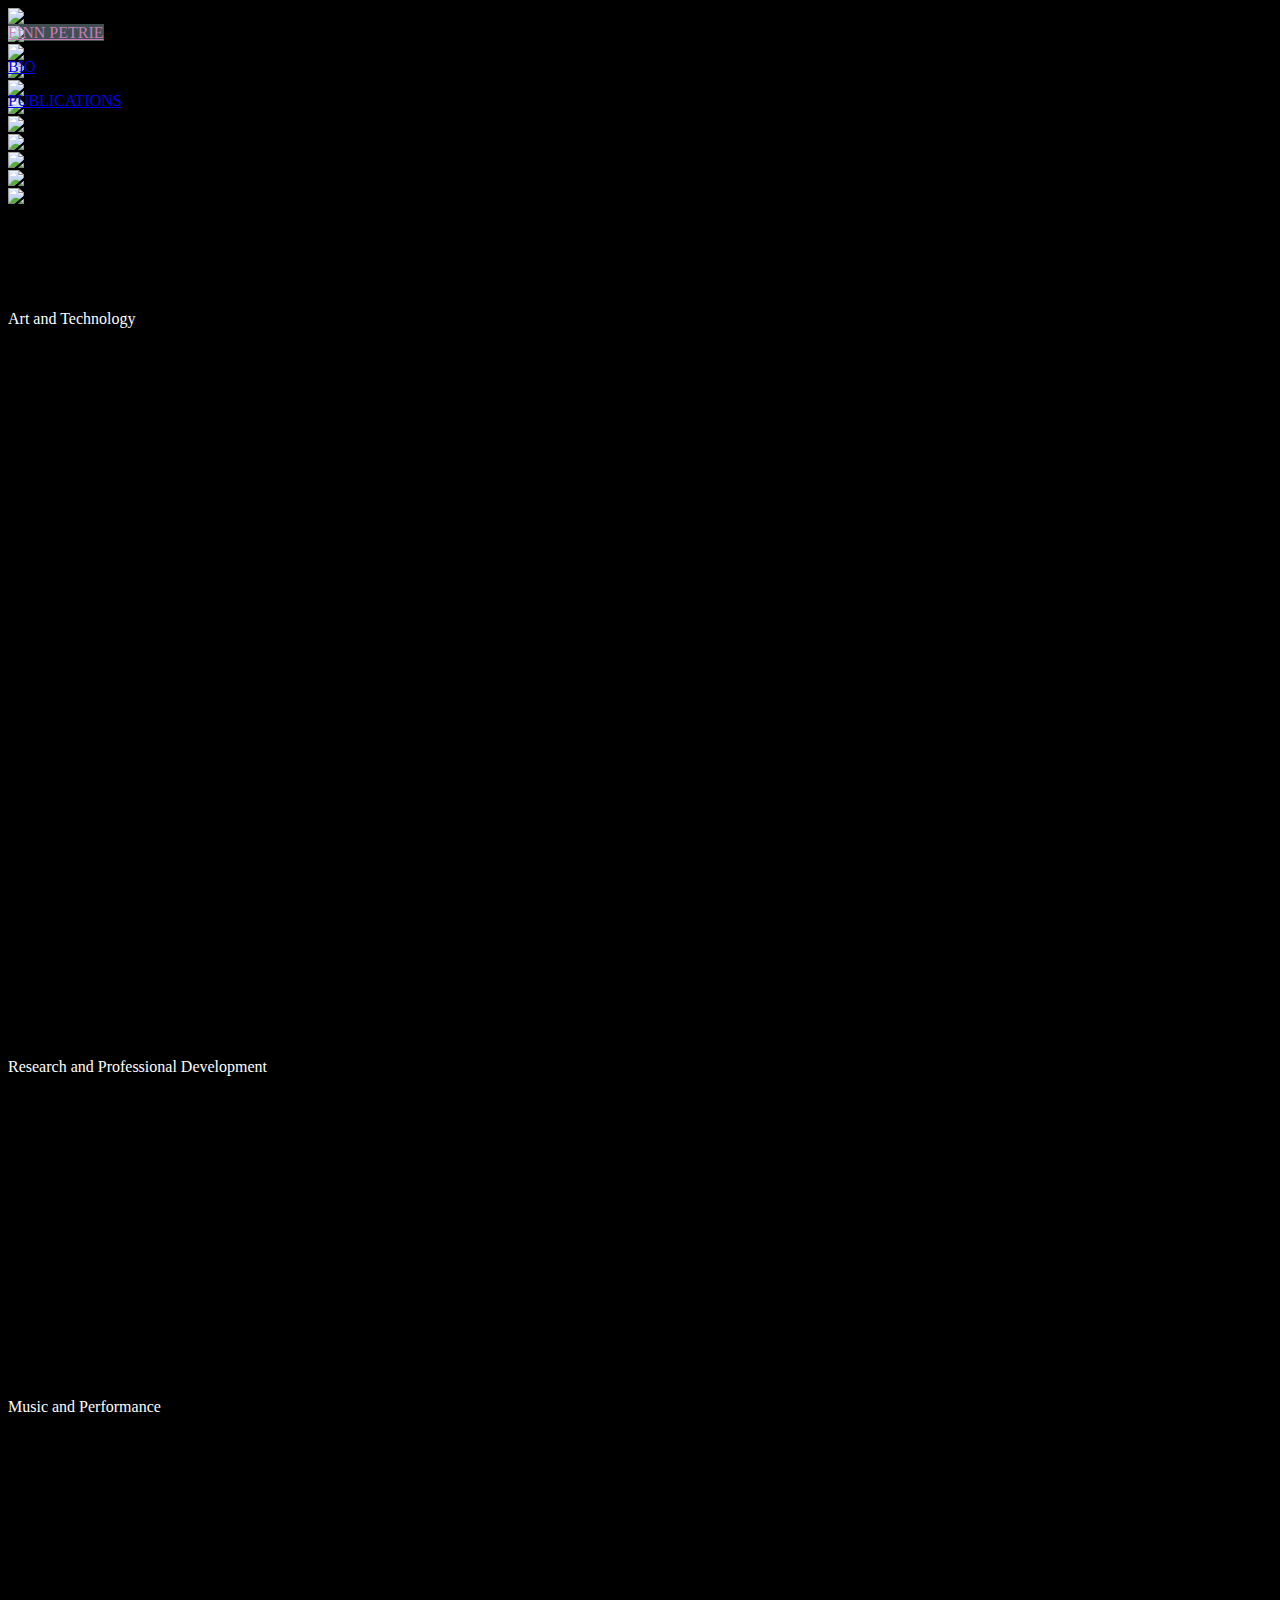
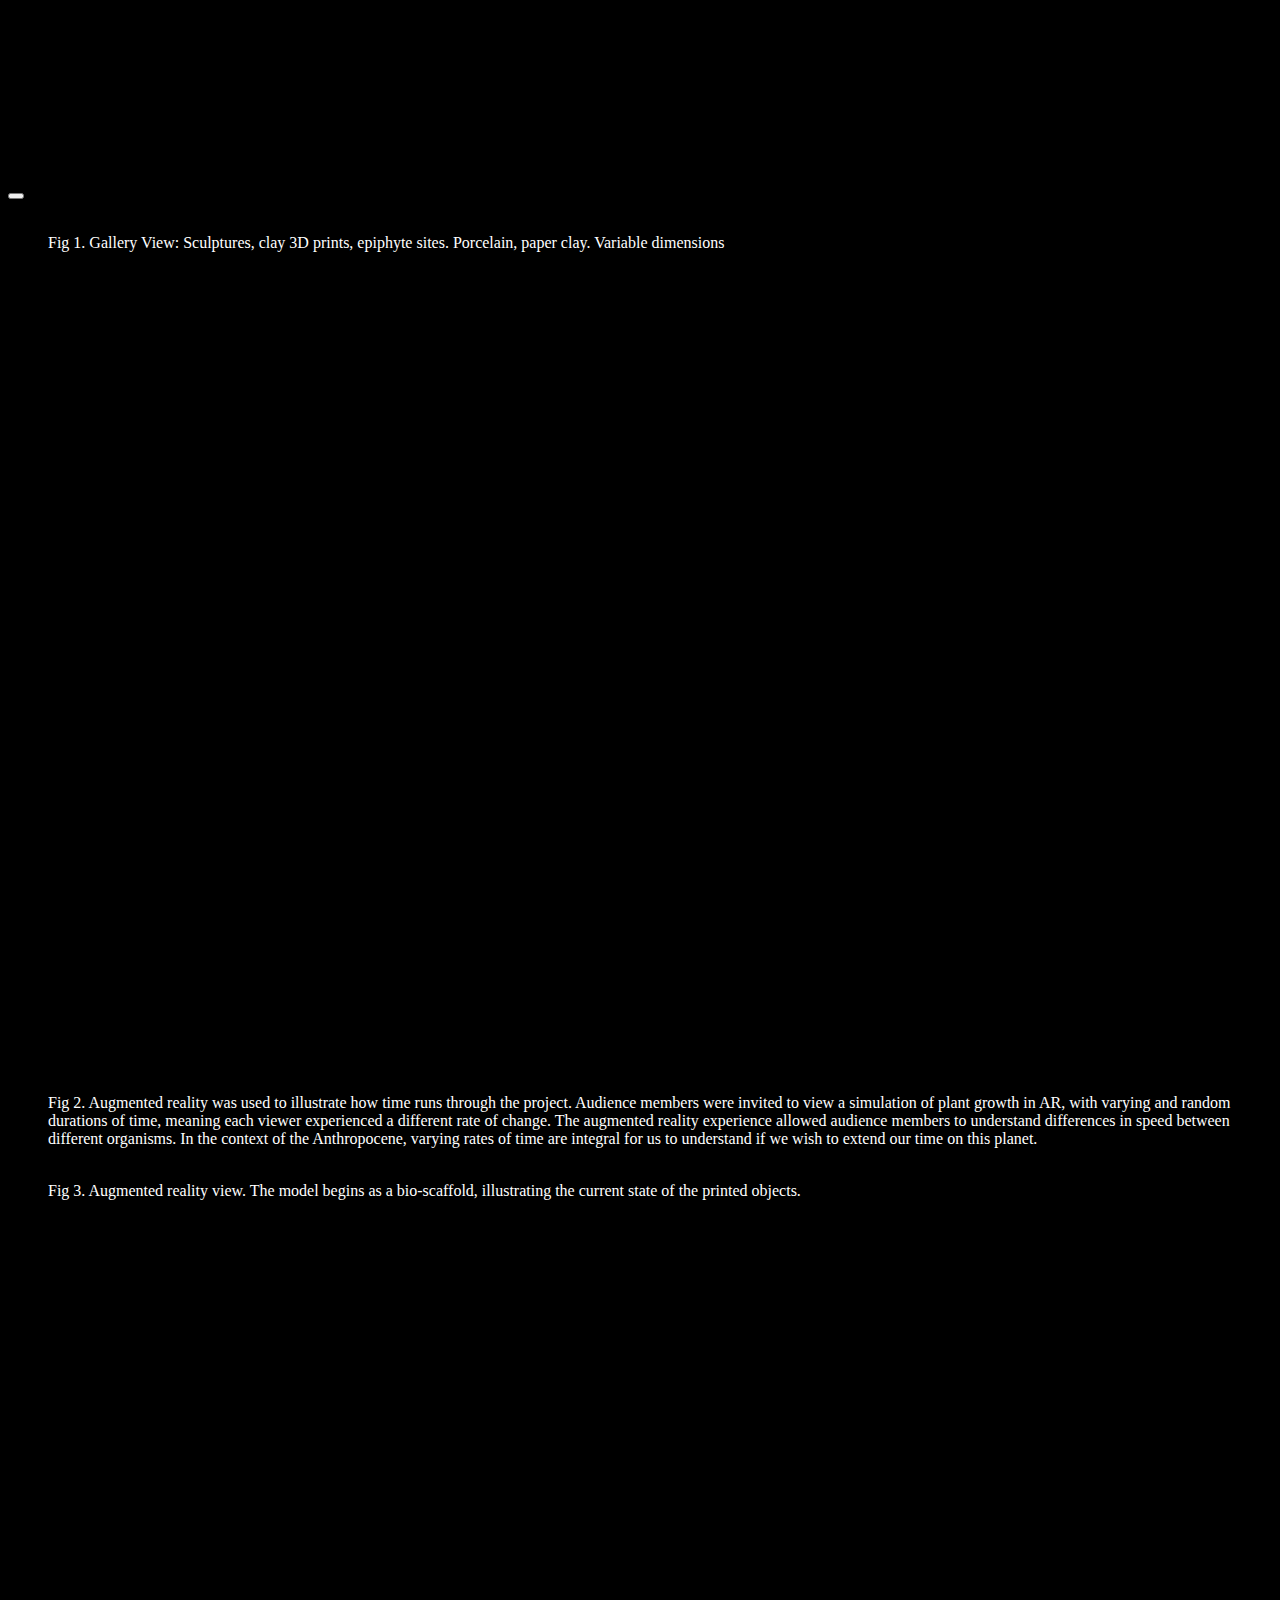
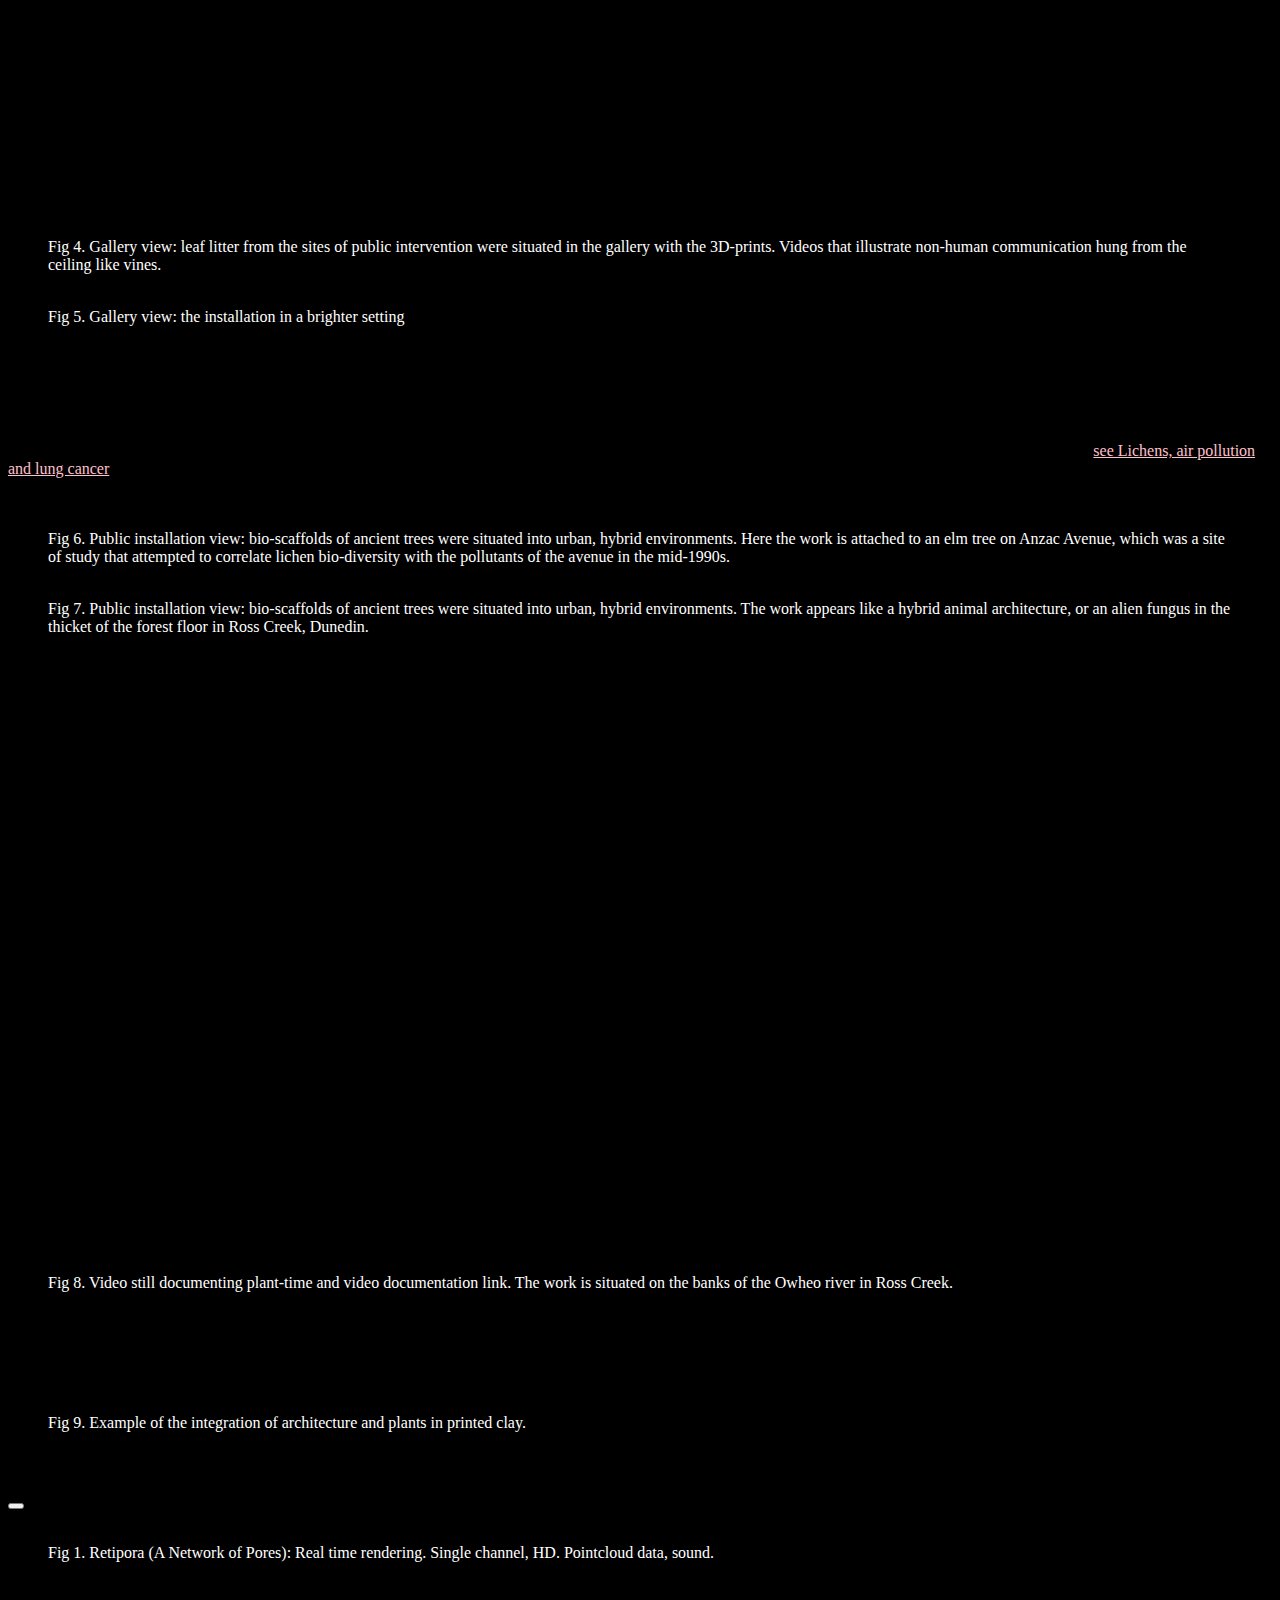
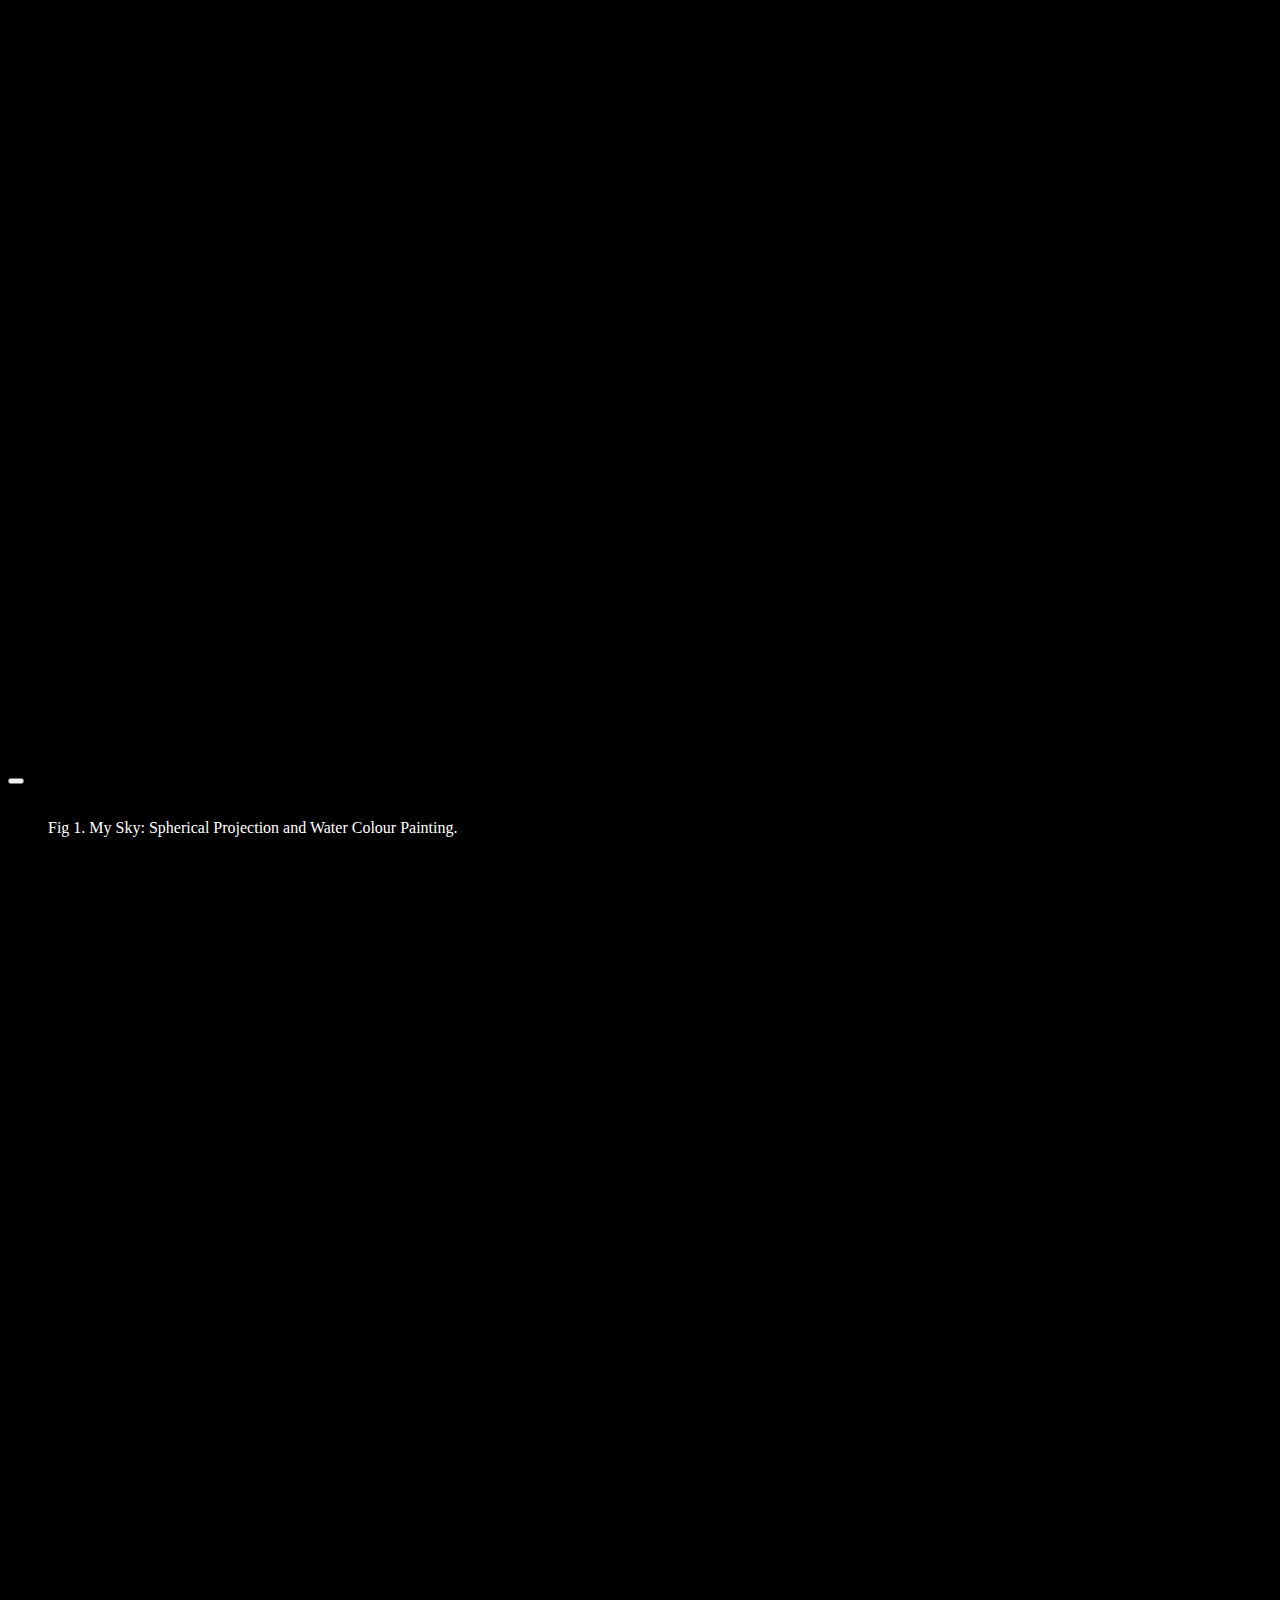
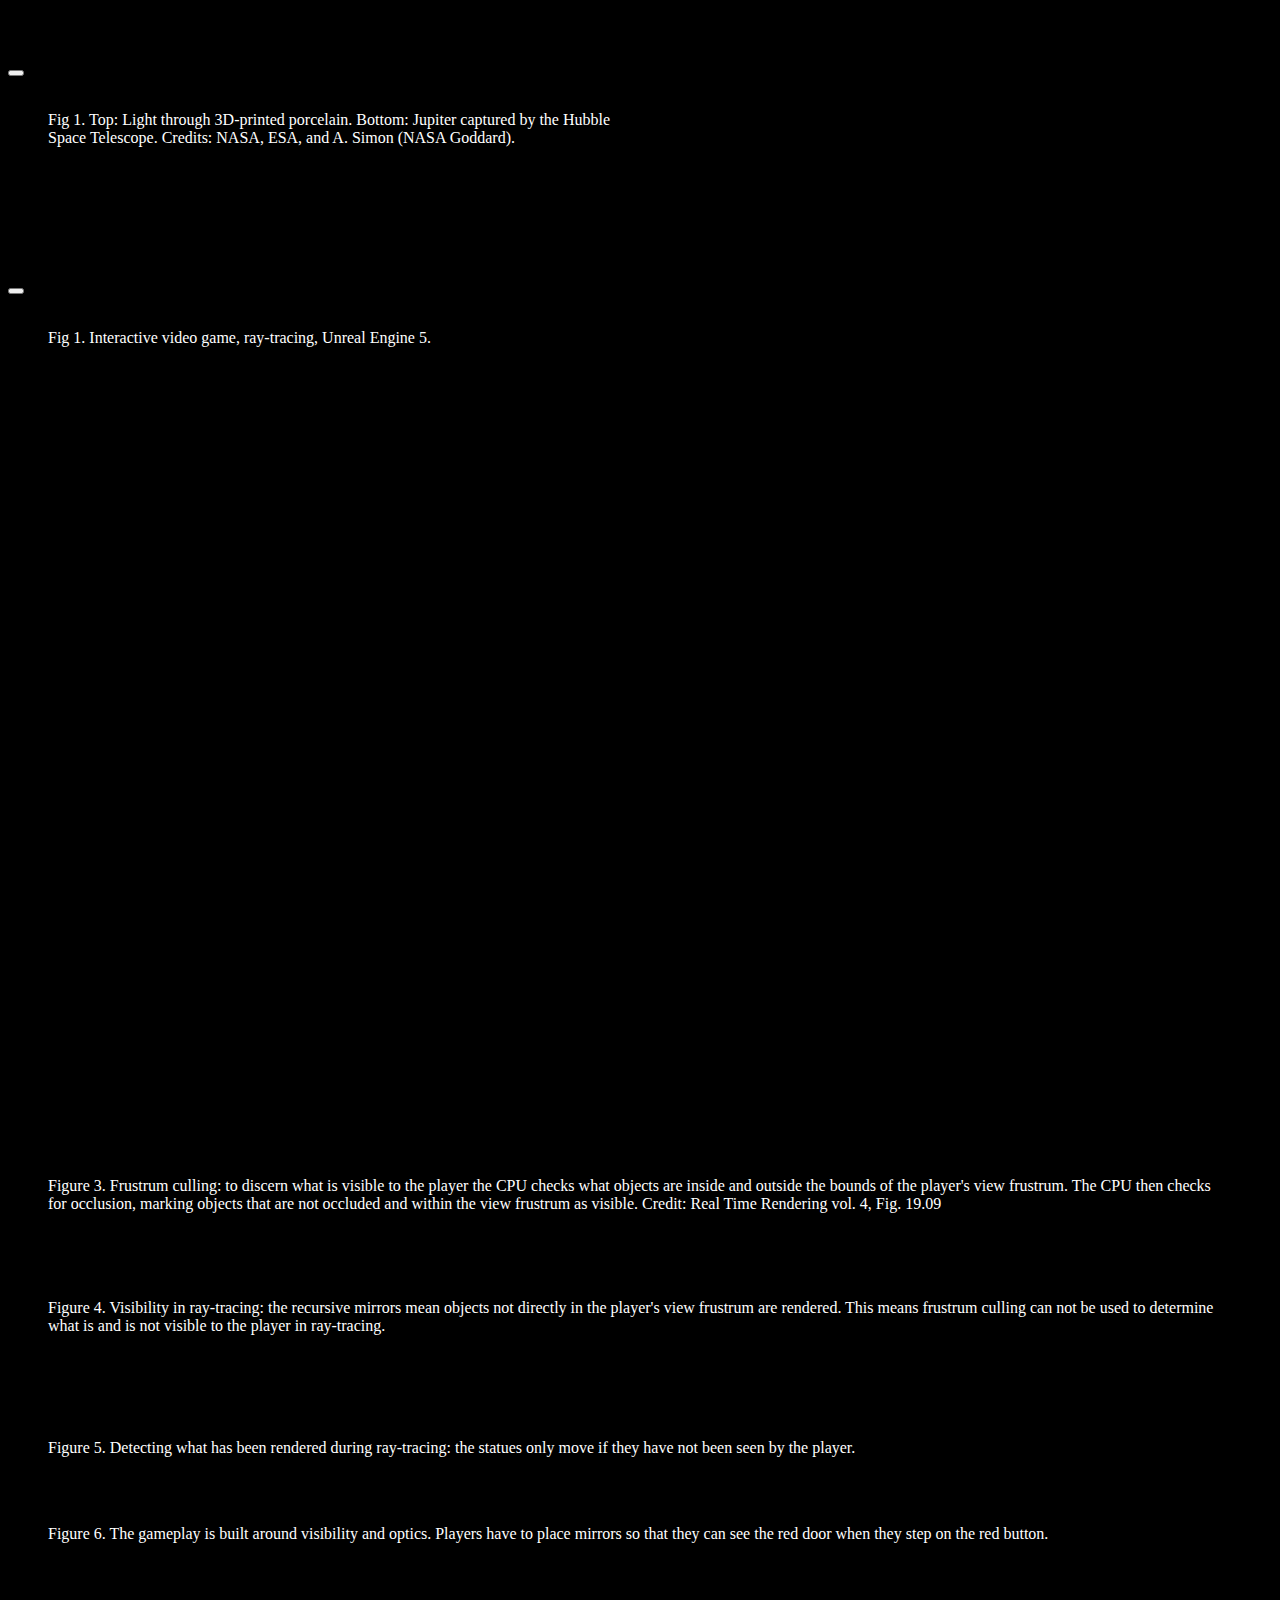
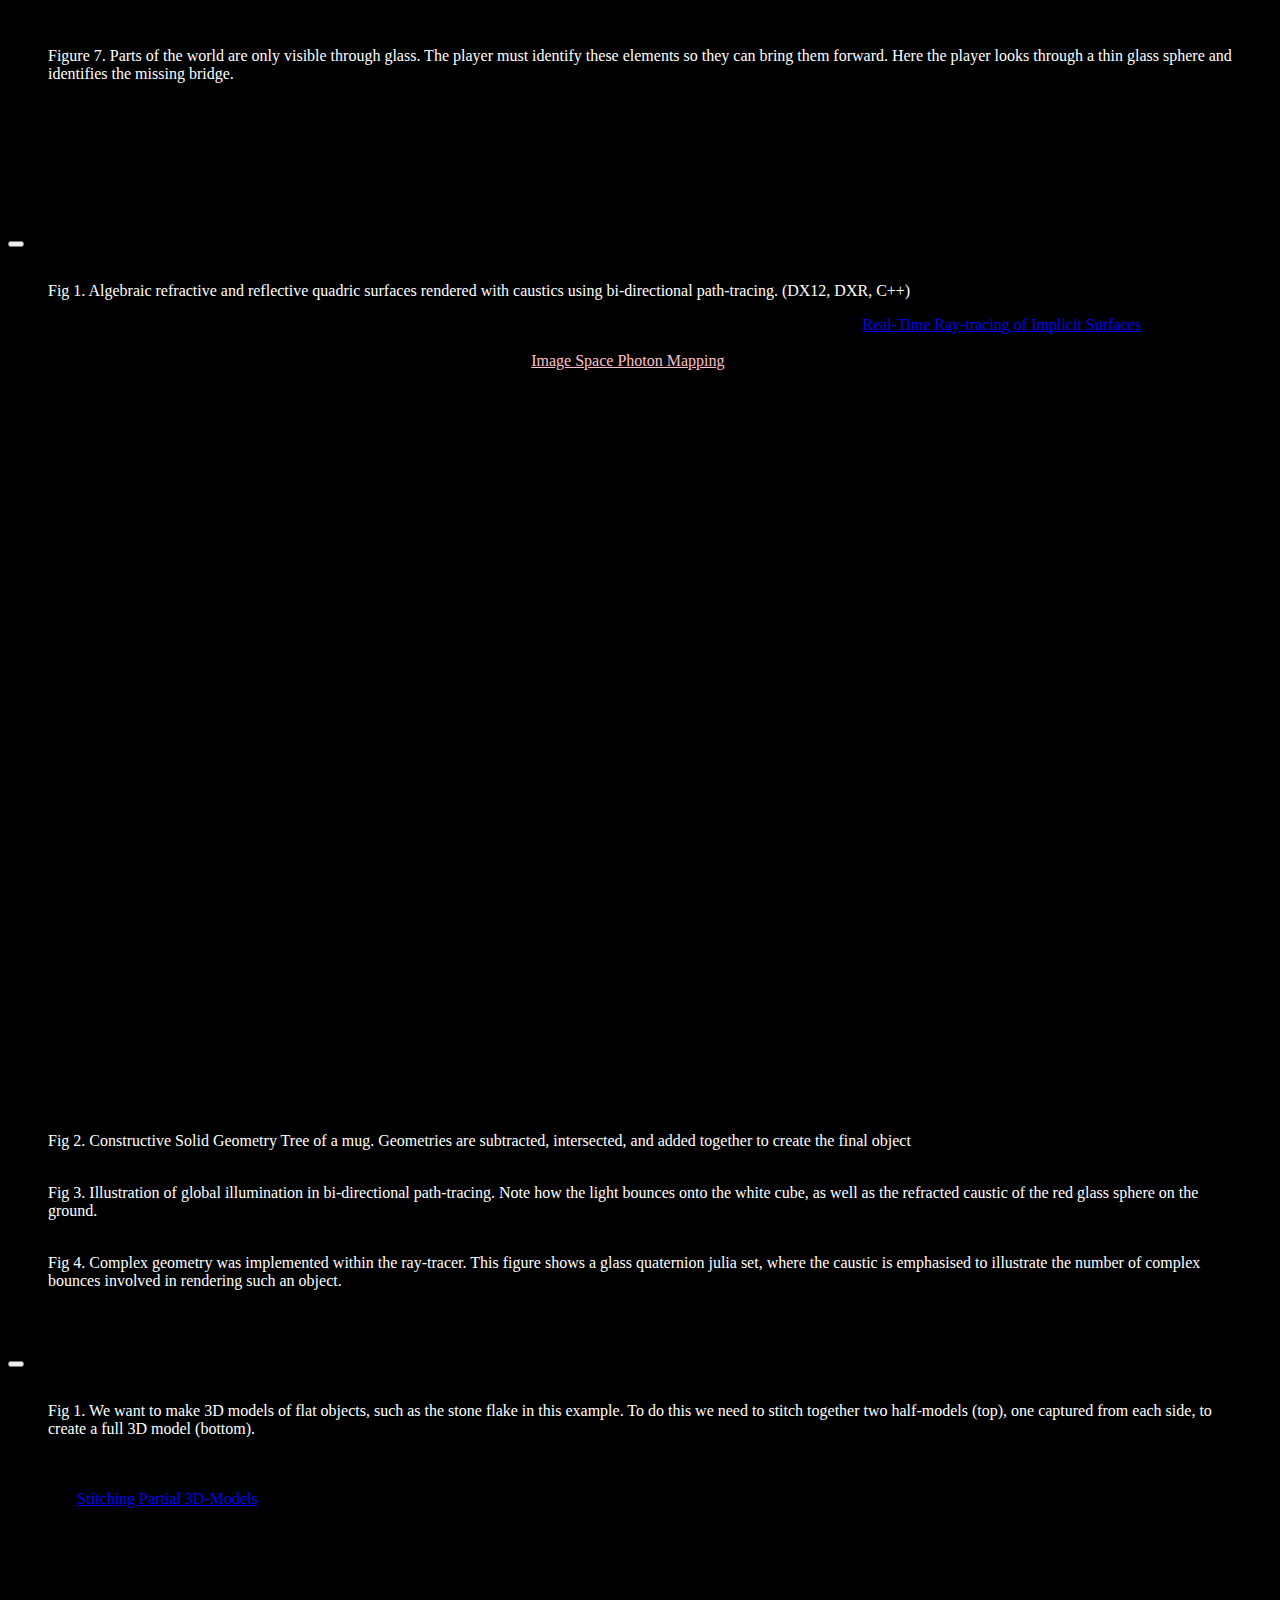
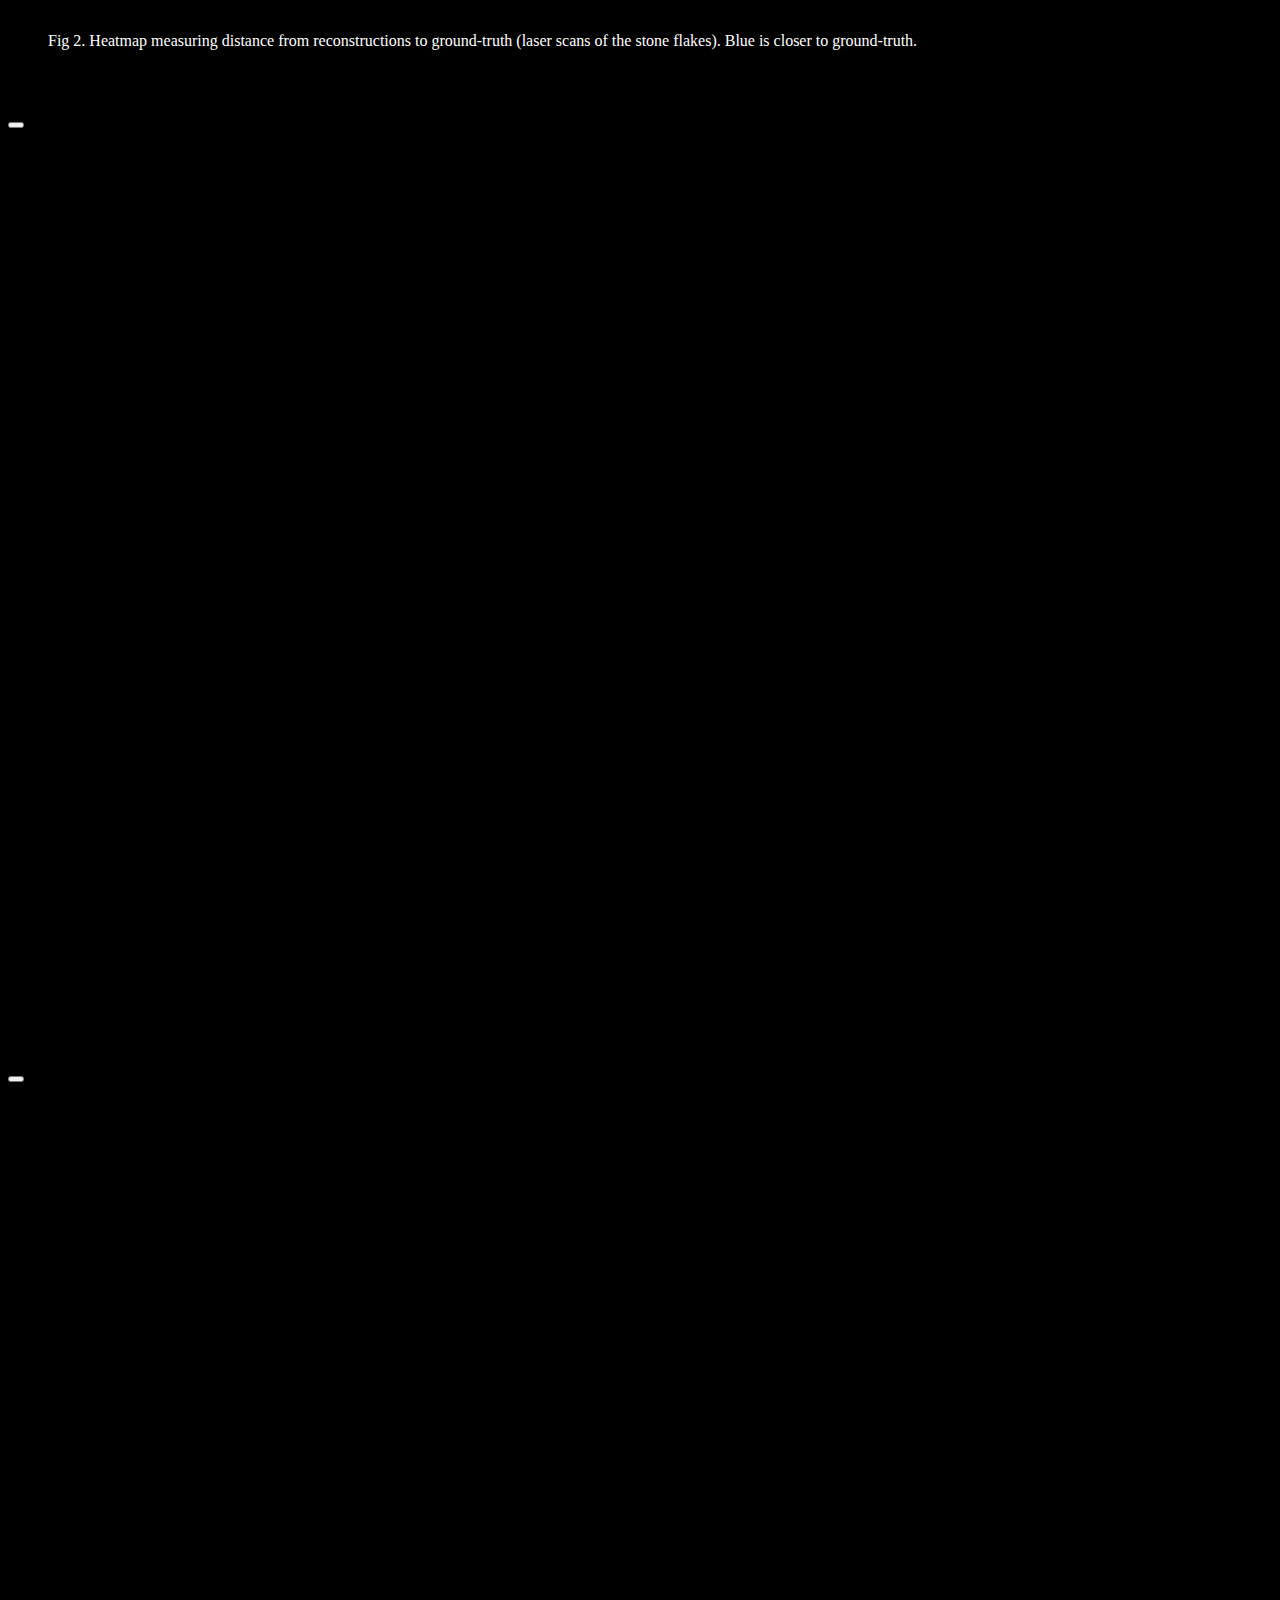
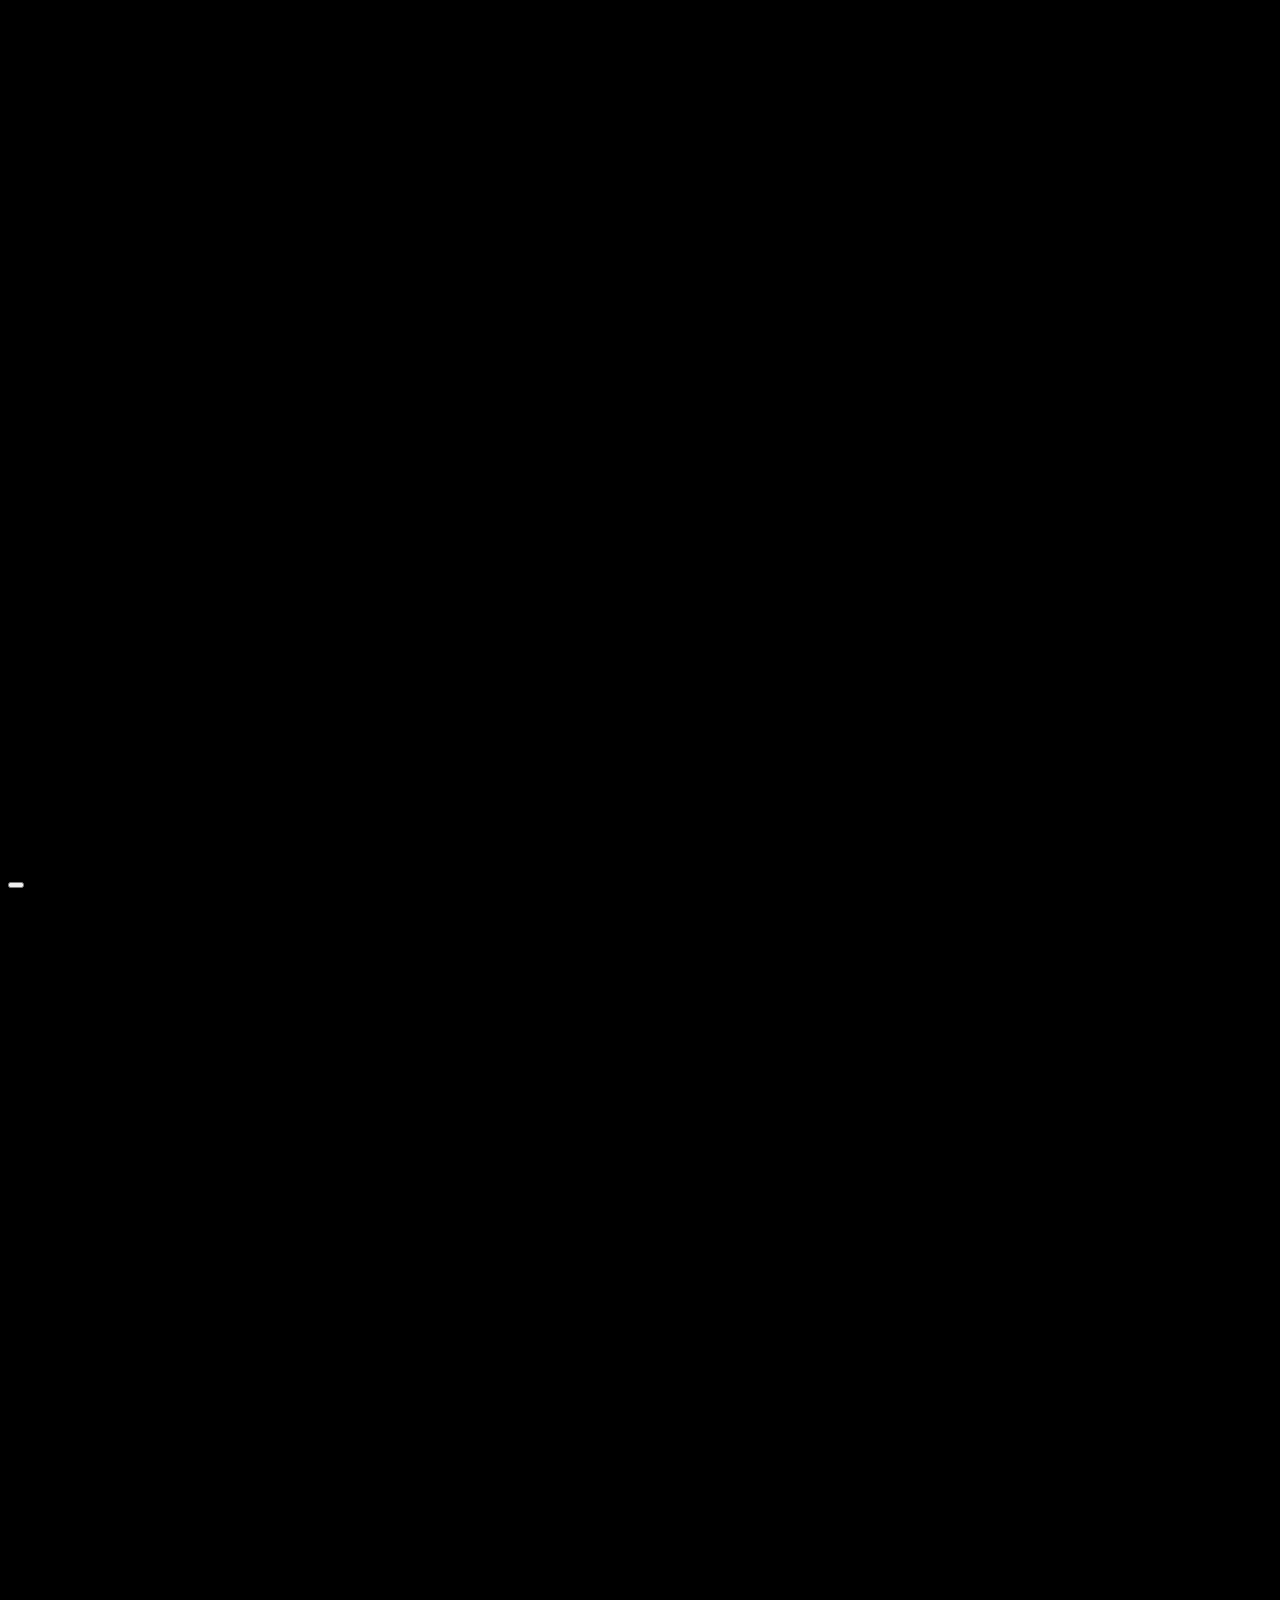
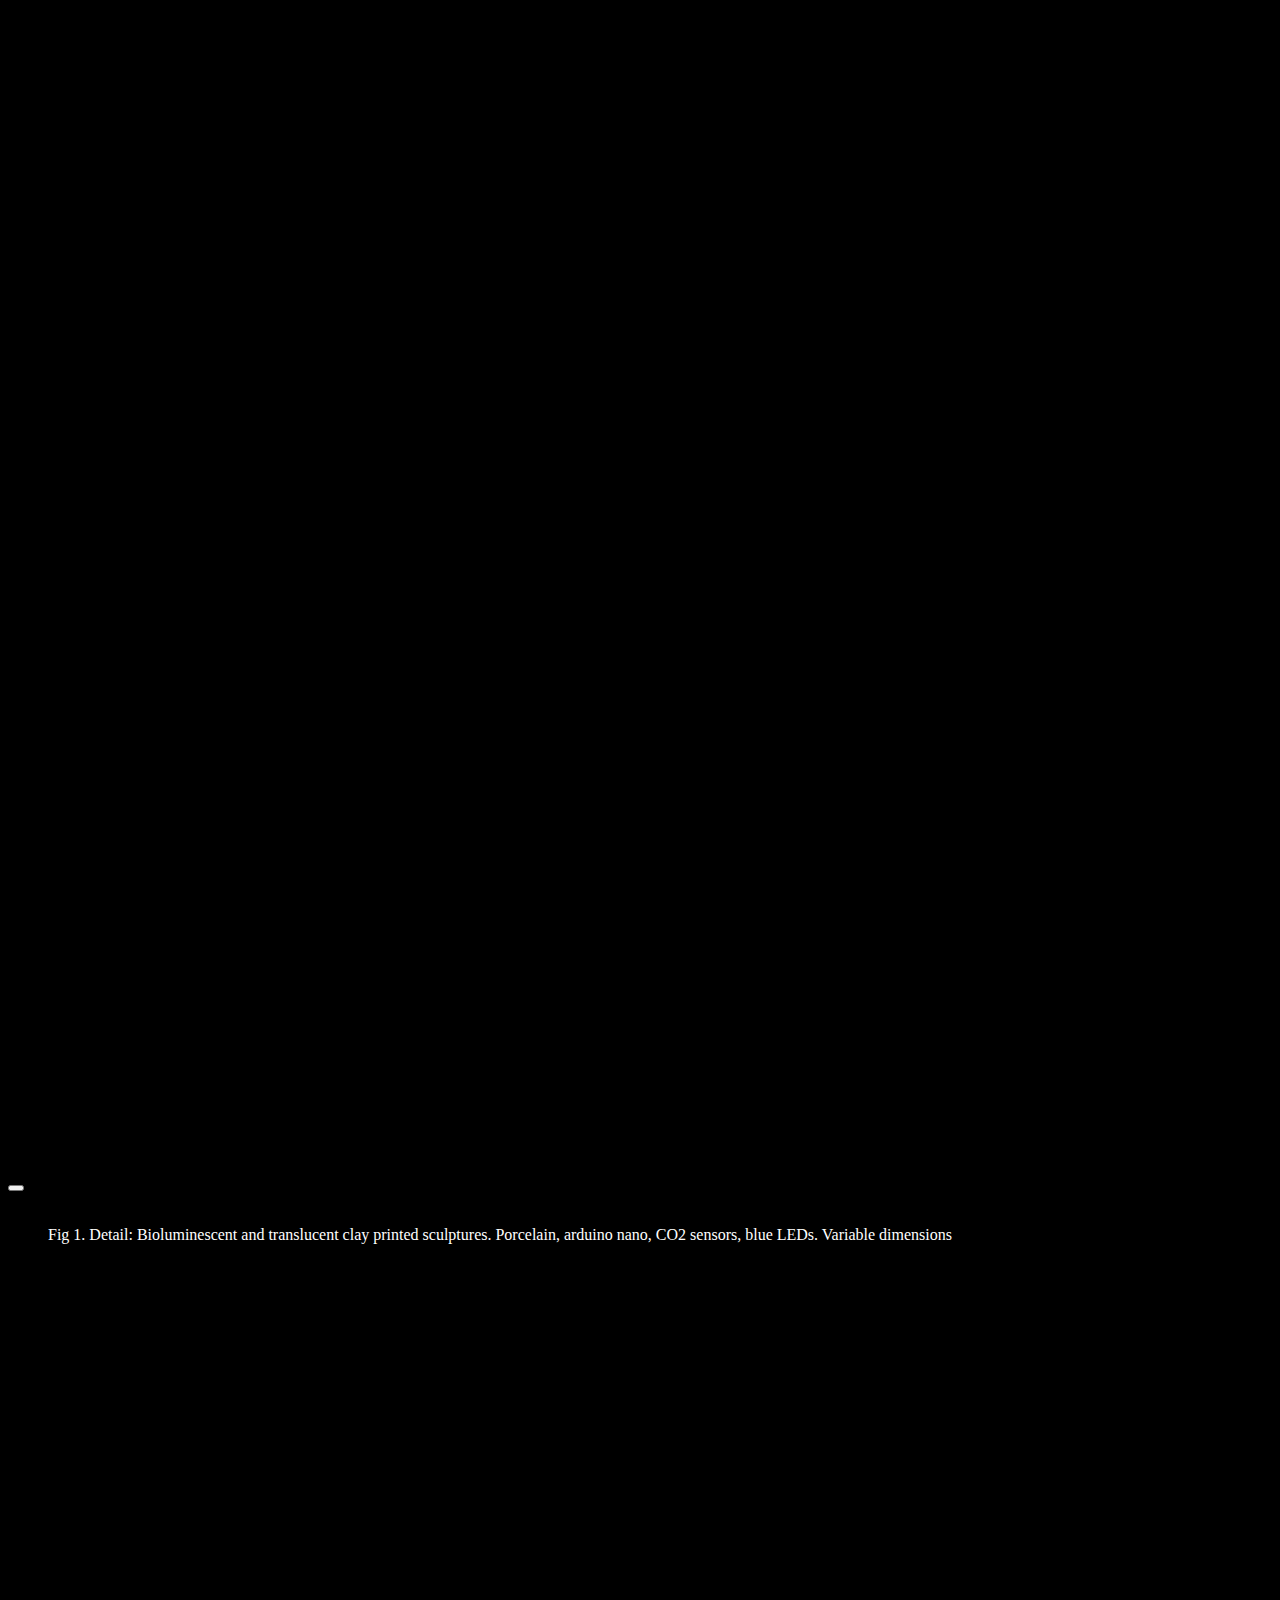
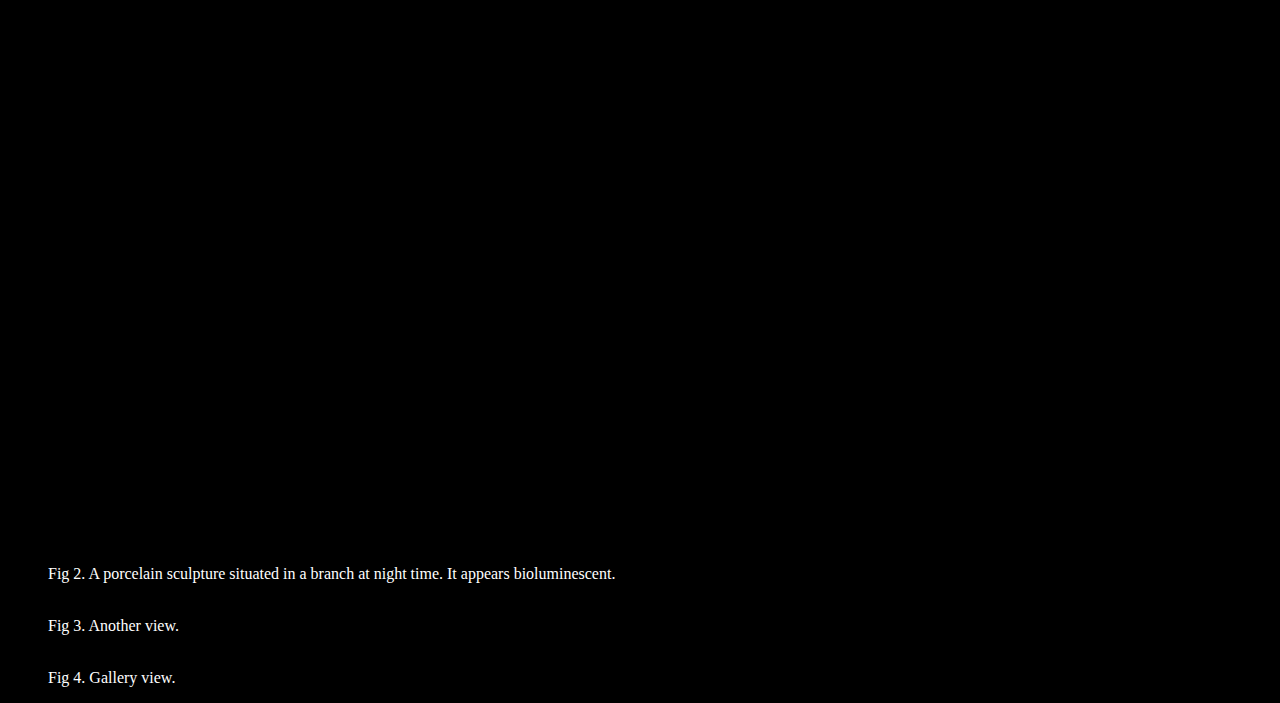
==== commit 0248ebcd: "mmsd" ====
--- a/index.html
+++ b/index.html
@@ -87,6 +87,16 @@
         <div class="row">
           <div class="col-sm">
             <p style = "color: white;">Art and Technology</p>
+            <div class = "project-box" data-bs-toggle="modal"  data-bs-target="#MySky" data-id="Sphere">
+              <span class = "project-text"><p>My Sky (With Motoko Kikkawa)</p>
+                <p> + Click For More Info</p></span>
+                <img src="/Pictures/MySky/DSC_0992(1).jpg" class="img-thumbnail" style ="border: none; background: transparent;"  alt = "">
+              </div>
+              <div class = "project-box" data-bs-toggle="modal"  data-bs-target="#MySky" data-id="Game">
+                <span class = "project-text"><p>My Sky Game (With Motoko Kikkawa)</p>
+                  <p> + Click For More Info</p></span>
+                  <img src="/Pictures/MySky/P4140410.JPG" class="img-thumbnail" style ="border: none; background: transparent;"  alt = "">
+                </div>
             <div class = "project-box" data-bs-toggle="modal"  data-bs-target="#Phyto-Memory" data-id="PublicInstall">
               <span class = "project-text"><p>Epiphytic Memory (Public Installation)</p>
                 <p> + Click For More Info</p></span>
@@ -260,6 +270,51 @@
       </div>
 
 
+
+    <div class="modal fade" id="MySky" tabindex="-1" aria-labelledby="exampleModalLabel" aria-hidden="true">
+        <div class="modal-dialog modal-xl">
+          <div class="modal-content" style = "background: black;">
+            <div class="modal-header">
+              <h5 class="modal-title text-light" id="exampleModalLabel">My Sky, A Collaboration With Motoko Kikkawa</h5>
+              <button type="button" class="btn-close btn-close-white" data-bs-dismiss="modal" style = "color:white" aria-label="Close"></button>
+            </div>
+            <div class="modal-body">
+              <div class="container" data-id="Sphere">
+
+              <figure>
+                <img src="/Pictures/MySky/DSC_0992(1).jpg" class="img-thumbnail" style ="border: none; background: transparent;" alt = "">
+                <figcaption style="color:white;">Fig 1. My Sky: Spherical Projection and Water Colour Painting.</figcaption>
+            </figure>
+
+              <p class="text-light">This collaboration weaves relations between Motoko Kikkawa's discursive way of drawing and microbiology. Motoko Kikkawa is a Japanese artist who creates complex assemblages from watercolours. The project was inspired by our conversations around the similarities and ambiguities between different scales of reality as well as different scales of perception -- the structure of a spider's web resembling that of cosmic webs. Motoko's work functions cognitively like clouds passing in the sky -- their shapes falling in and out different interpretations. The assemblage that flows along the hemisphere's curvature was created from mathematical models that describe phenomena in molecular and cellular biology -- the random movement of a molecule in water, folded proteins, and cellular growth. The exhibition also included a video game where users could interact with the 3-dimensional model (see video below).</p>
+             
+
+              <img src="/Pictures/MySky/DSC_1202.jpg" class="img-thumbnail" style ="border: none; background: transparent;"alt = "">
+              <img src="/Pictures/MySky/DSC_1238.jpg" class="img-thumbnail" style ="border: none; background: transparent;"alt = "">
+              <img src="/Pictures/MySky/P4140355.JPG" class="img-thumbnail" style ="border: none; background: transparent;"alt = "">
+              <img src="/Pictures/MySky/P4140369.JPG" class="img-thumbnail" style ="border: none; background: transparent;"alt = "">
+
+              </div> 
+
+              <div class="container" data-id="Game">
+              <iframe width="100%" height="600" src="https://player.vimeo.com/video/854307180" title="My Sky" frameborder="0" allow="accelerometer; autoplay; clipboard-write; encrypted-media; gyroscope; picture-in-picture" allowfullscreen></iframe>
+
+              <img src="/Pictures/MySky/P4140438.JPG" class="img-thumbnail" style ="border: none; background: transparent;"alt = "">
+              <img src="/Pictures/MySky/P4140428(1).JPG" class="img-thumbnail" style ="border: none; background: transparent;"alt = "">
+              <img src="/Pictures/MySky/P4140418.JPG" class="img-thumbnail" style ="border: none; background: transparent;"alt = "">
+              <img src="/Pictures/MySky/P4140407.JPG" class="img-thumbnail" style ="border: none; background: transparent;"alt = "">
+
+              <img src="/Pictures/MySky/P4140410.JPG" class="img-thumbnail" style ="border: none; background: transparent;"alt = "">
+            </div>
+
+
+              </div>
+            </div>
+            
+          </div>
+        </div>
+      </div>
+
       <div class="modal fade" id="Porcelain" tabindex="-1" aria-labelledby="exampleModalLabel" aria-hidden="true">
         <div class="modal-dialog modal-xl">
           <div class="modal-content" style = "background: black;">
